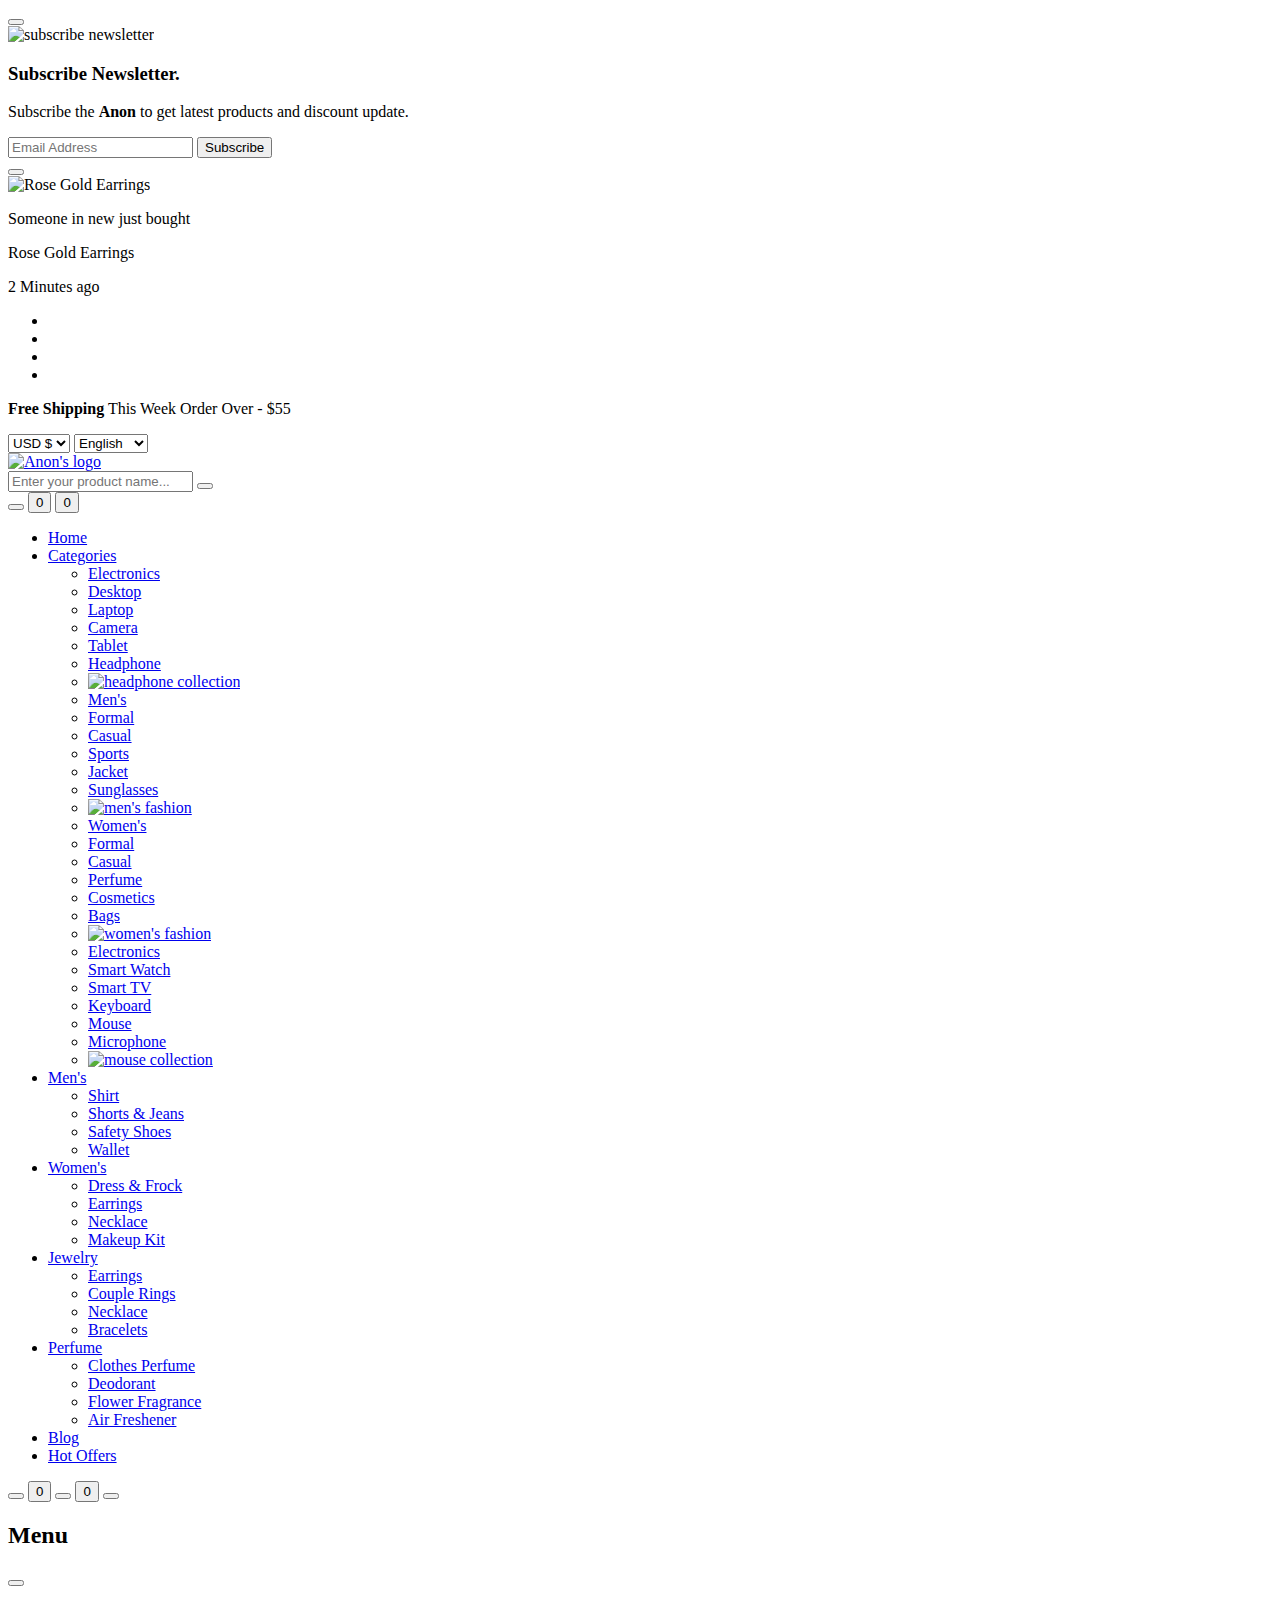
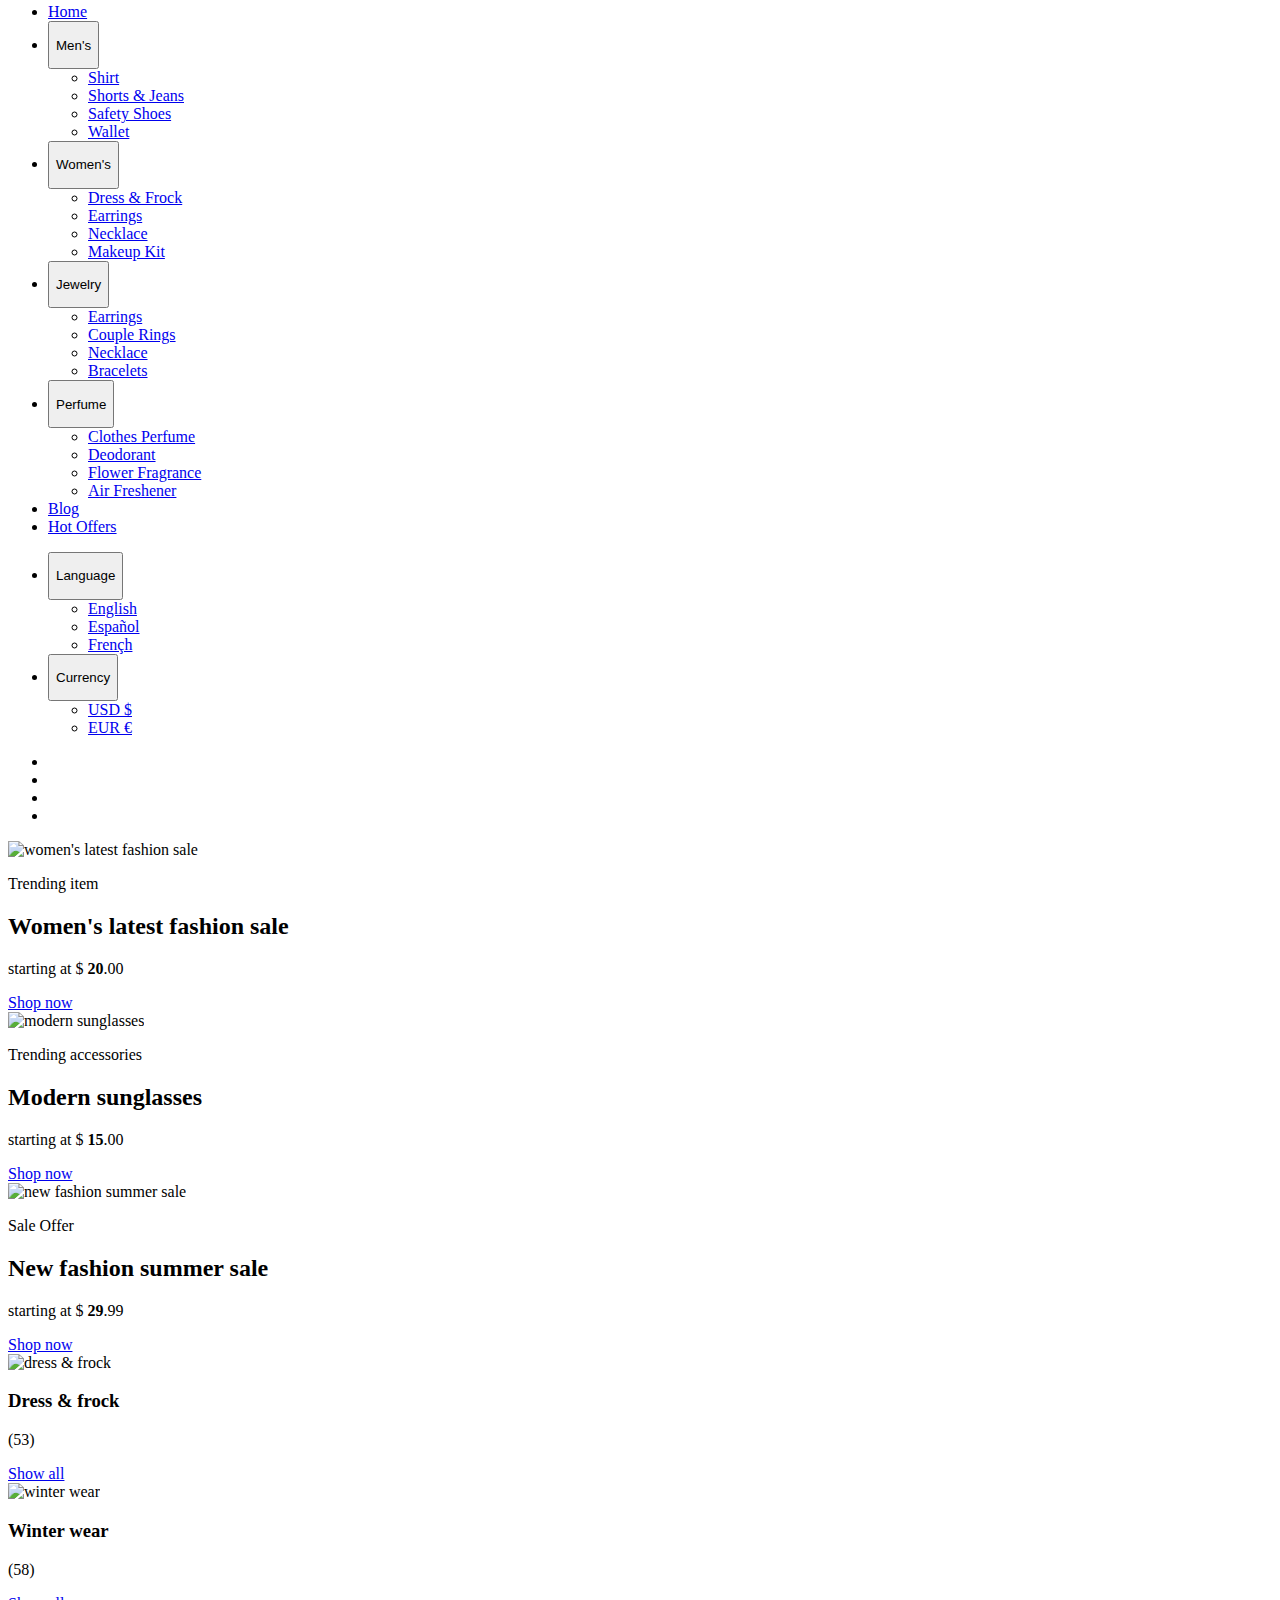
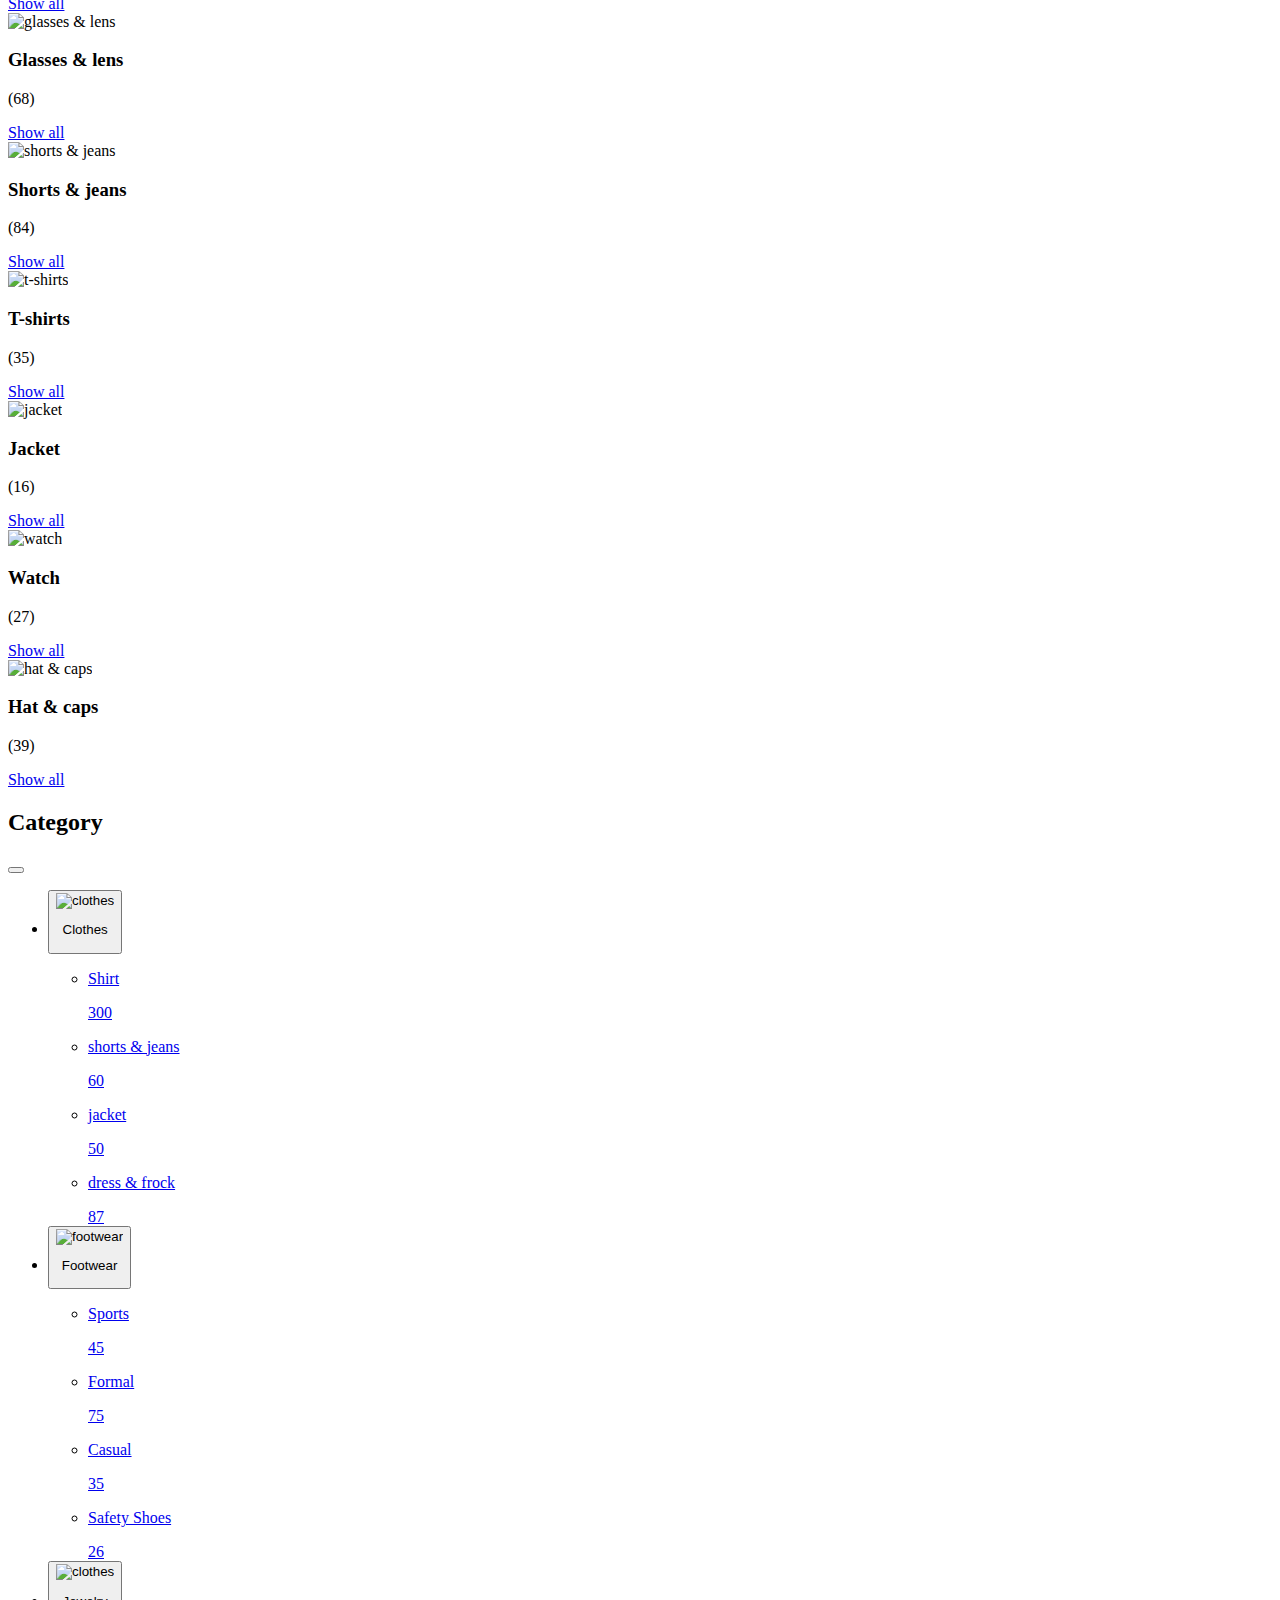
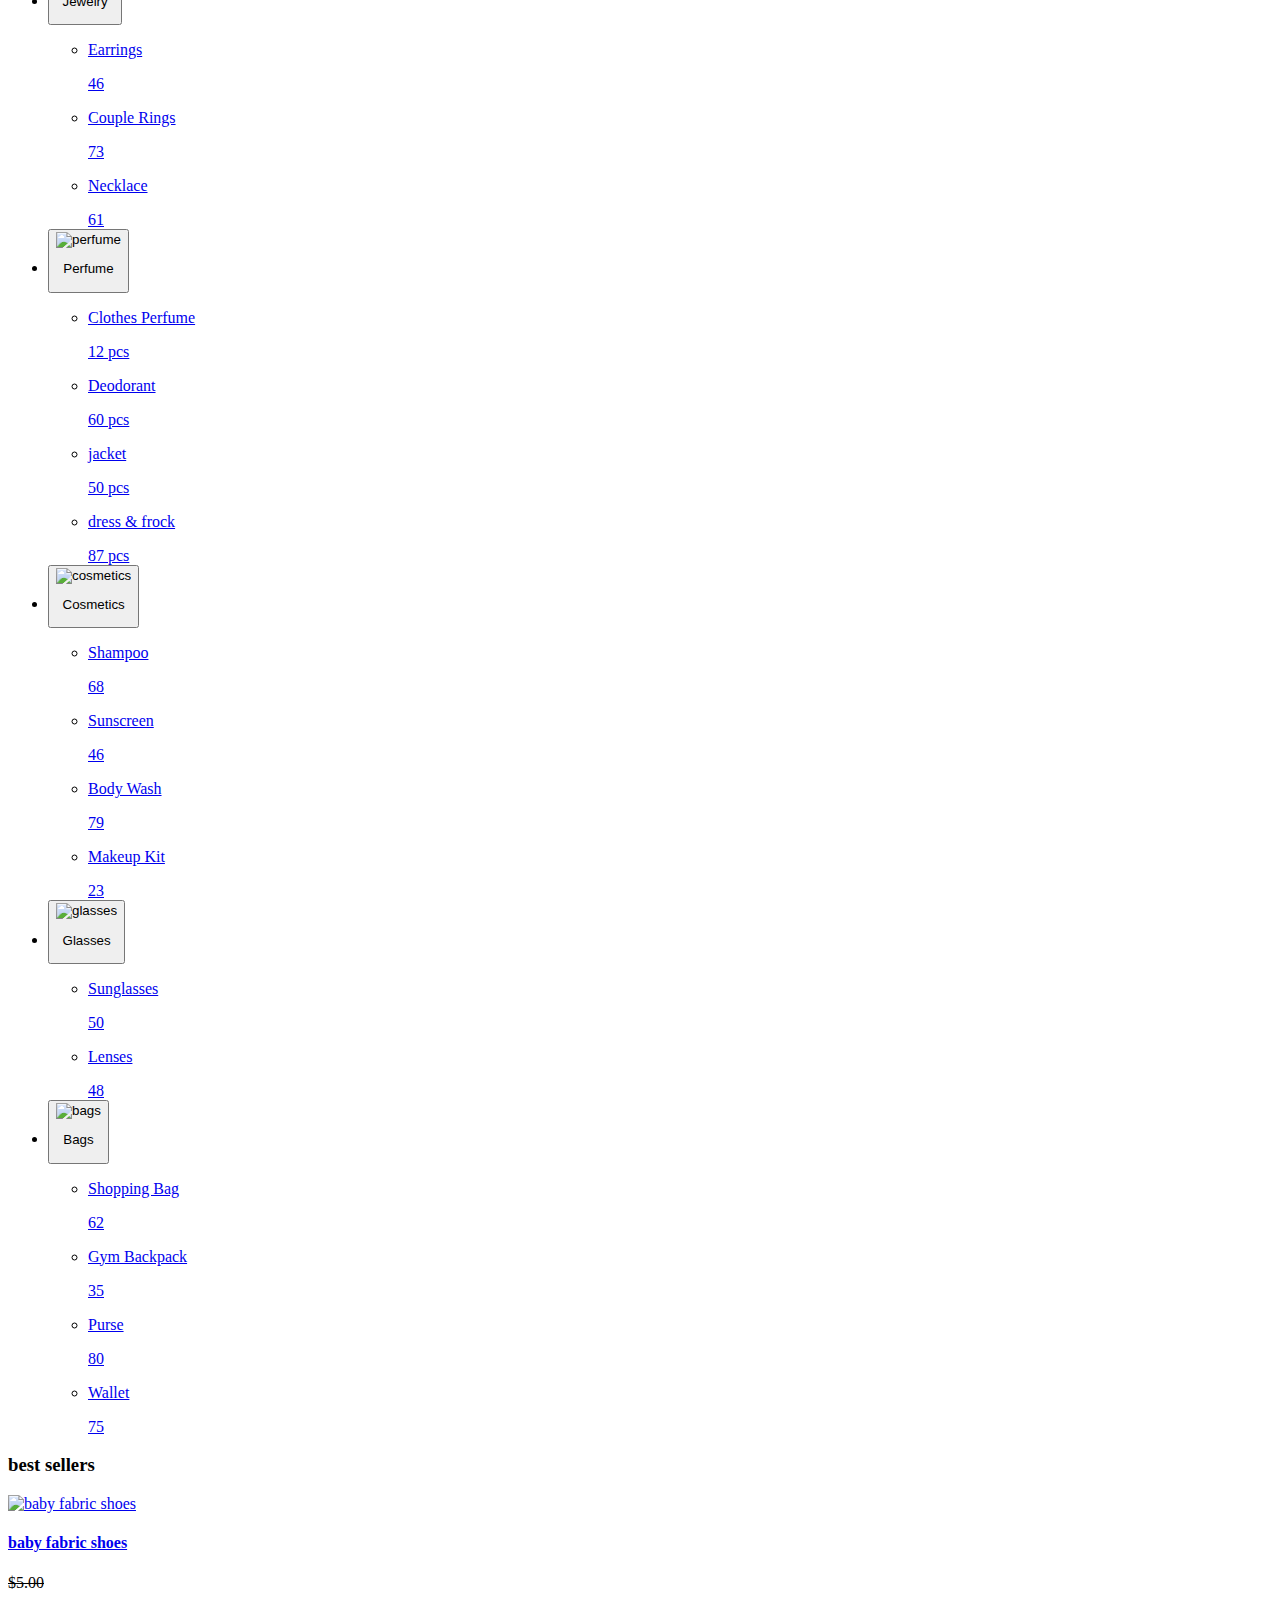
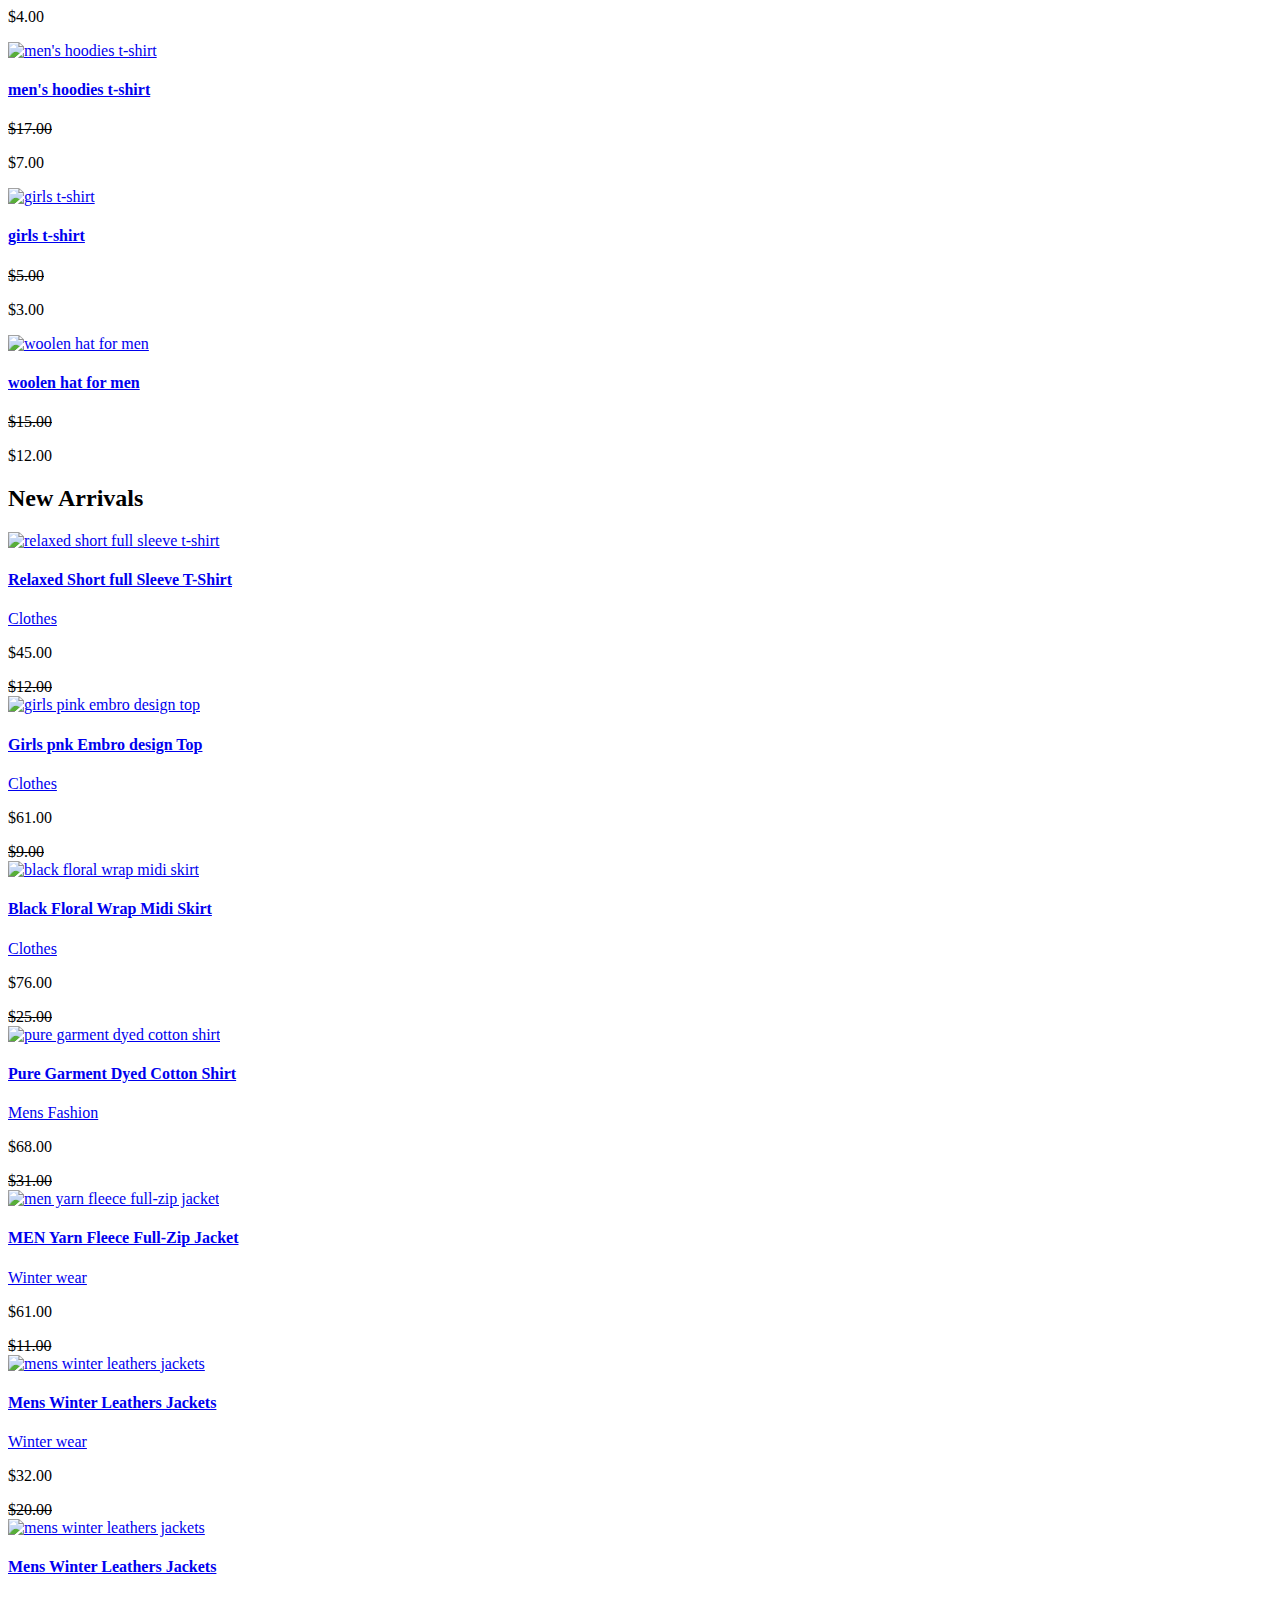
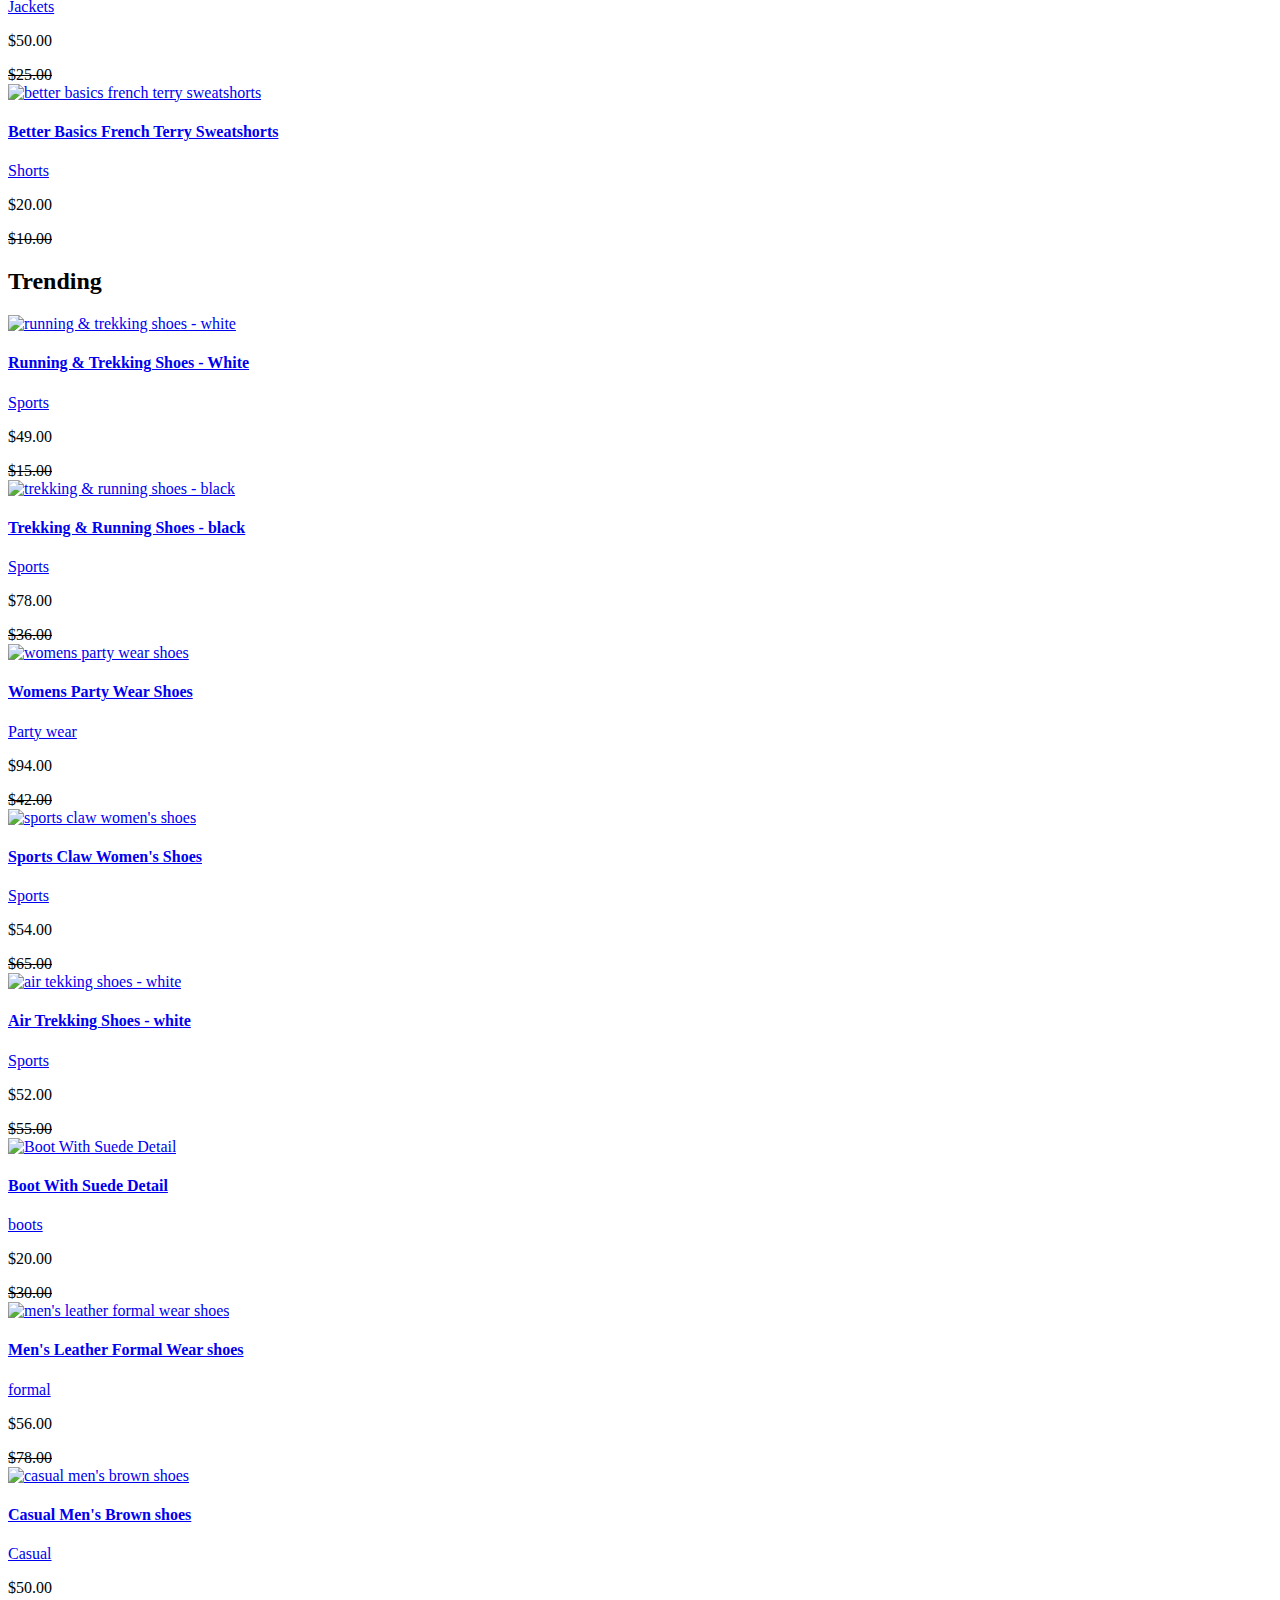
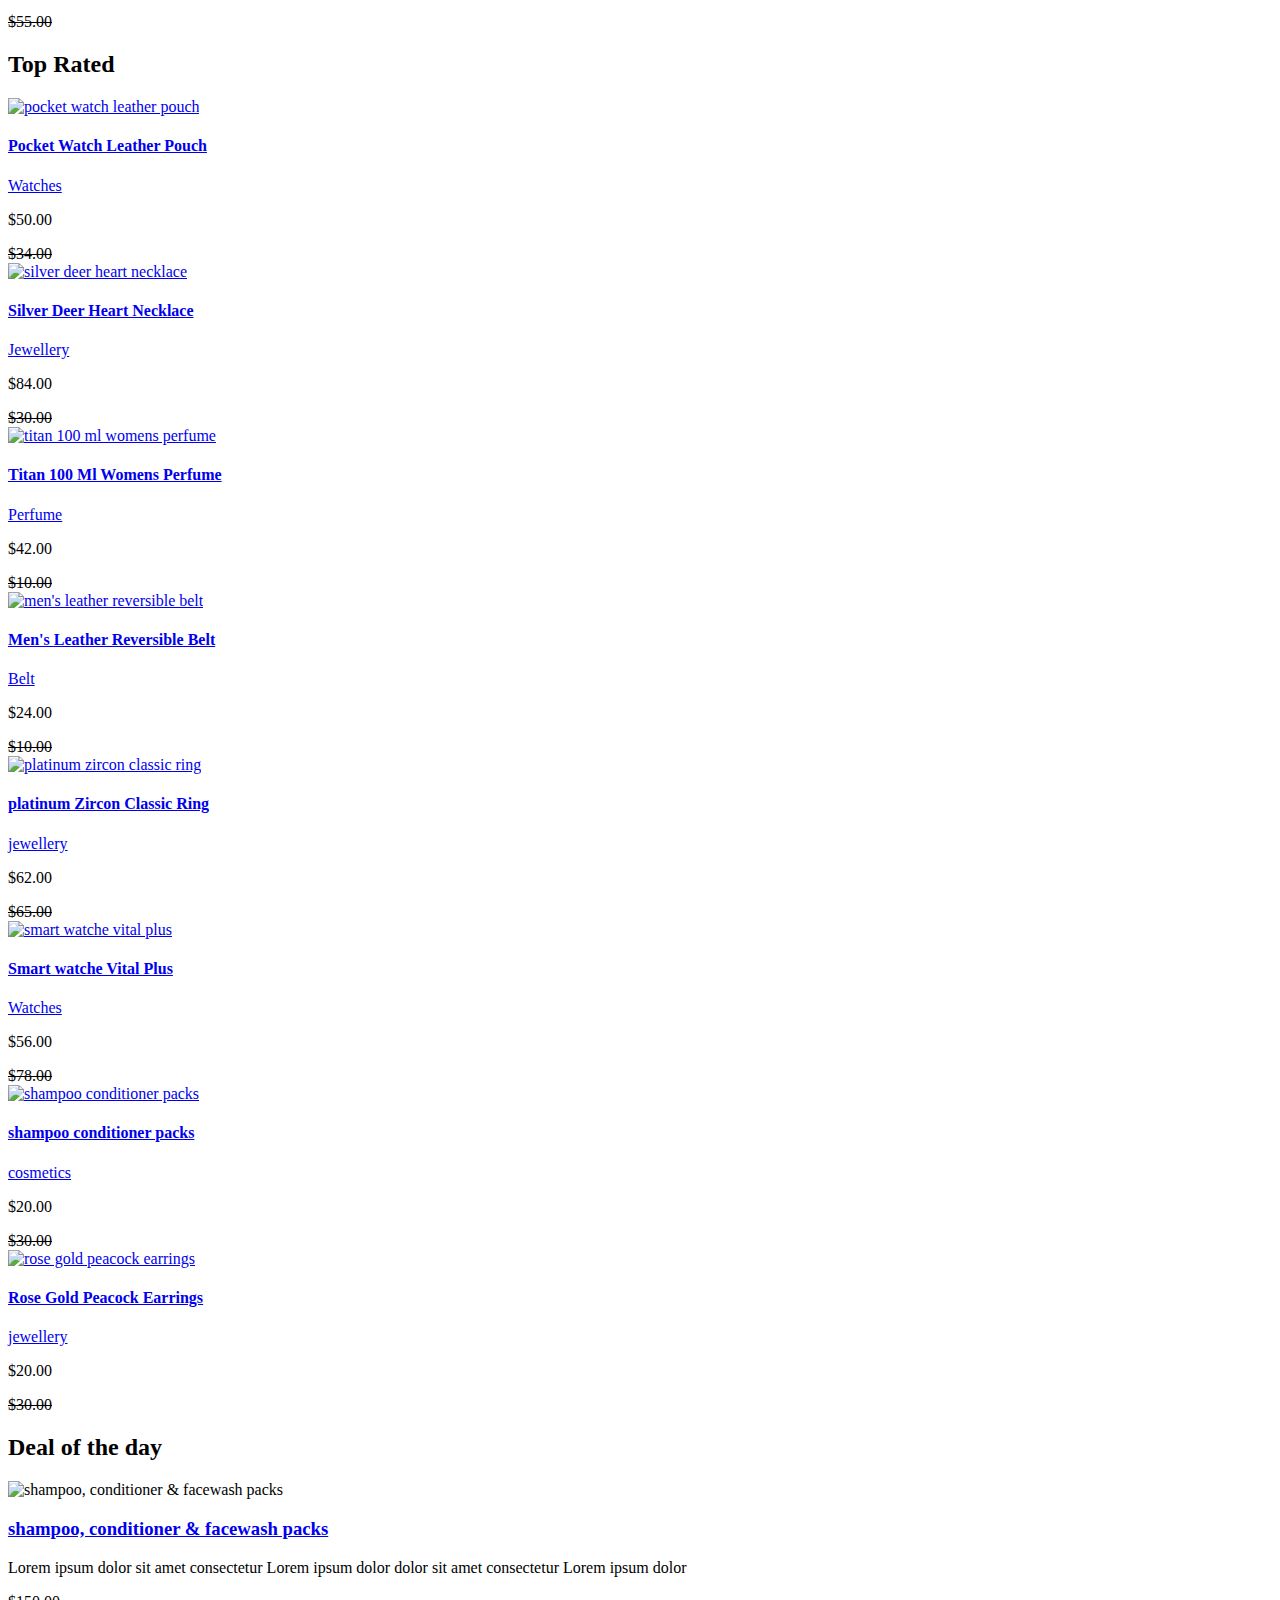
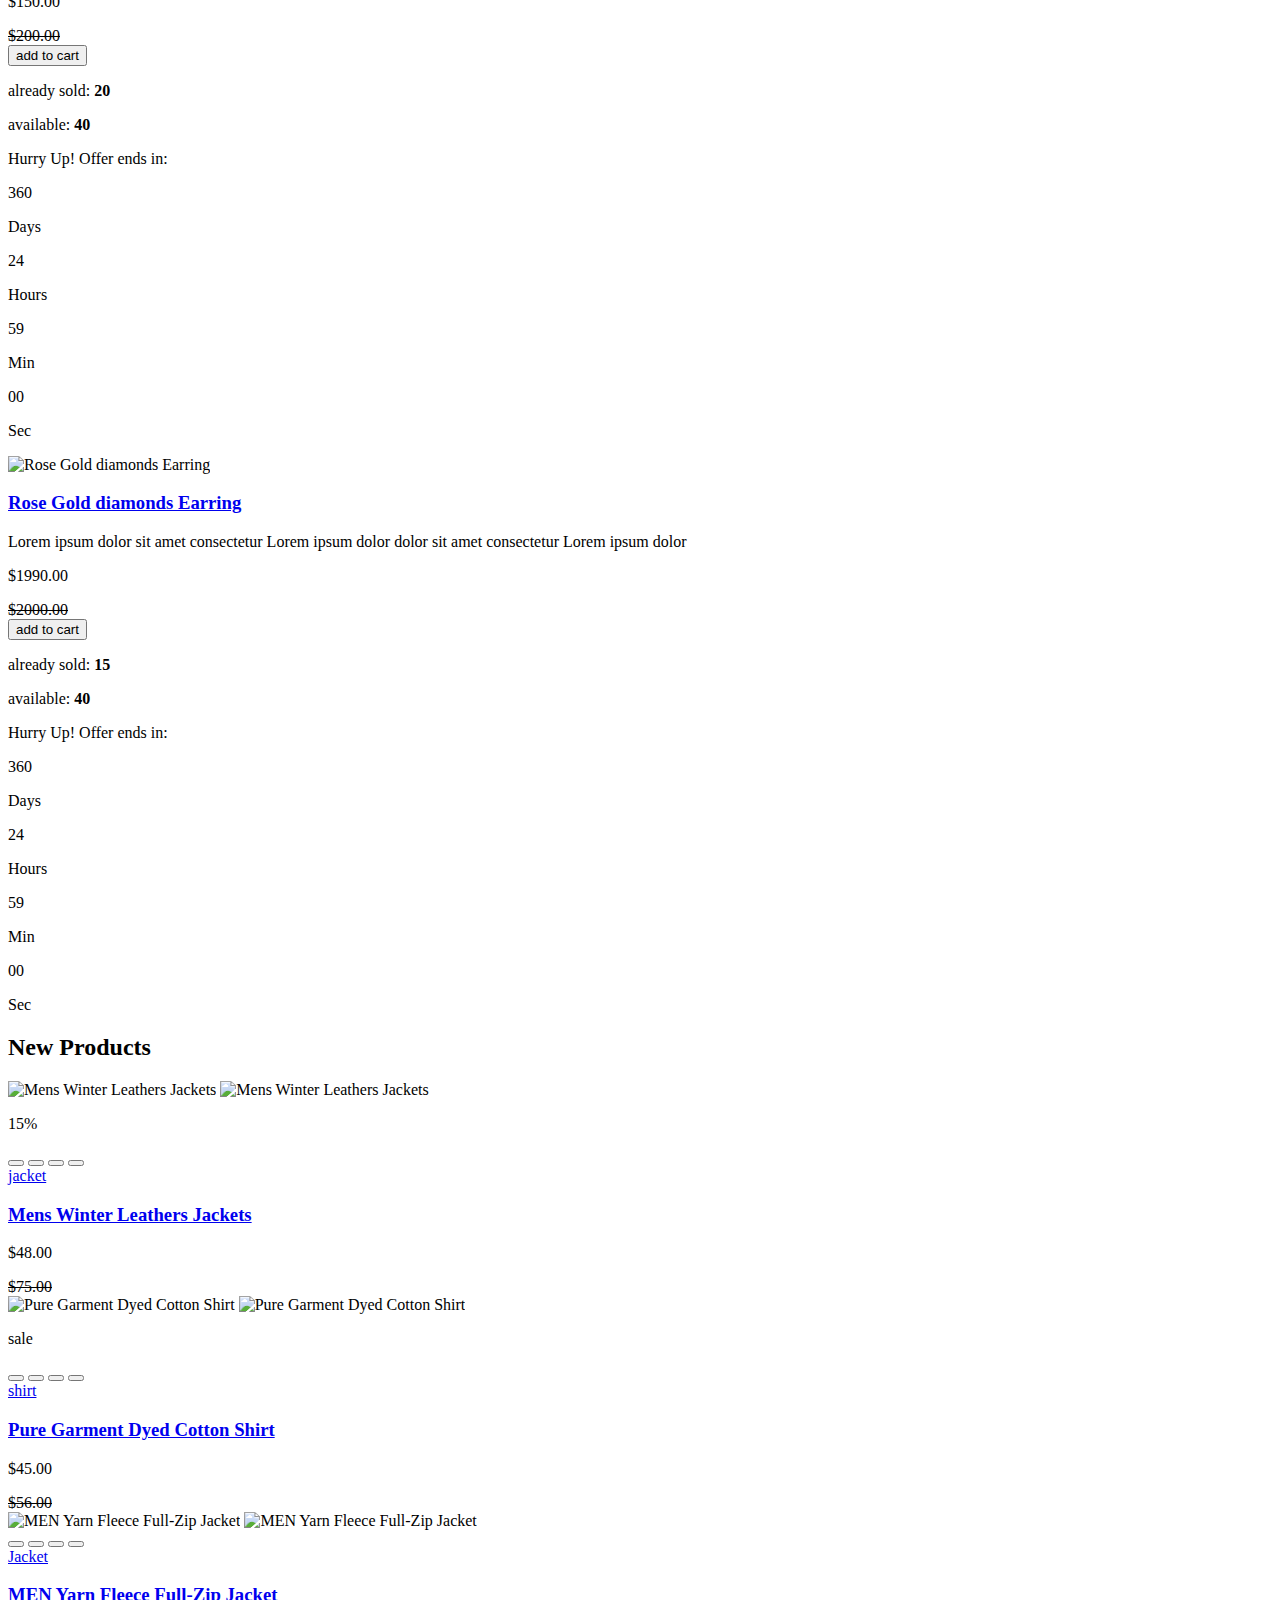
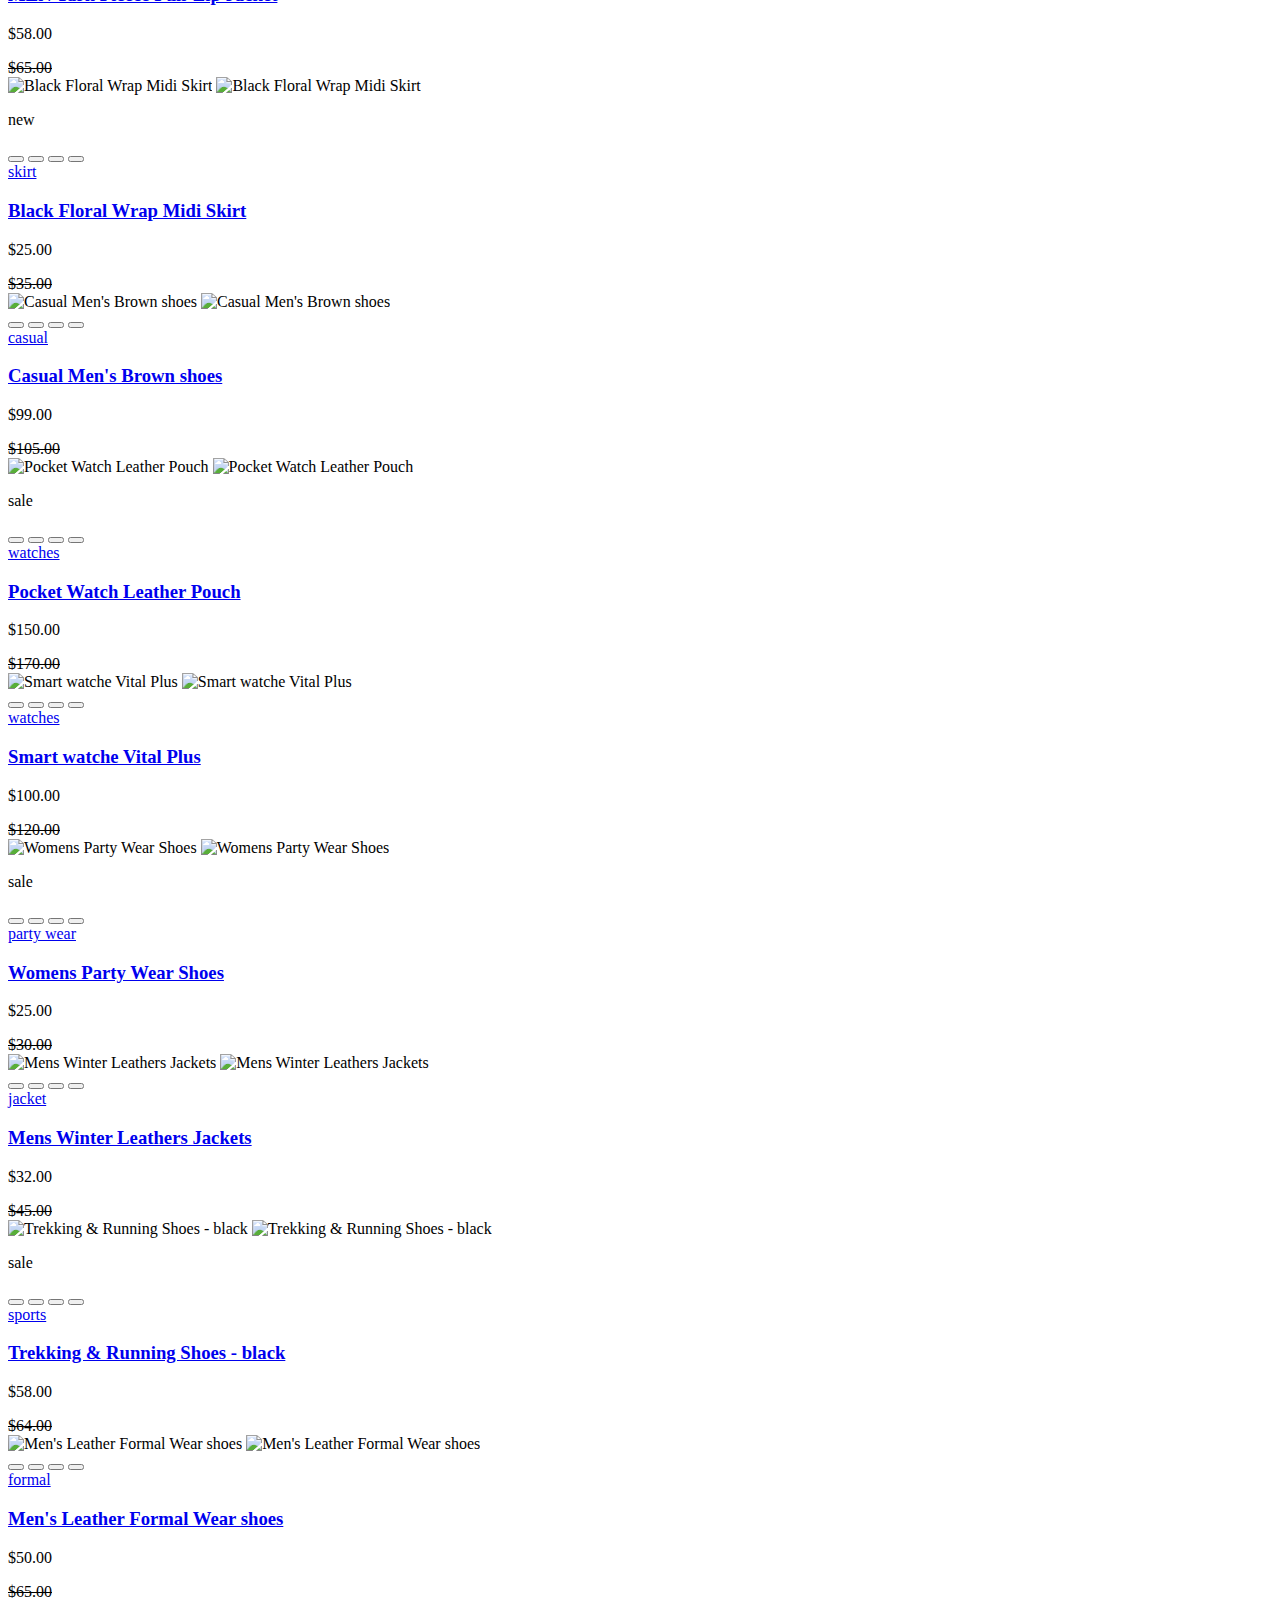
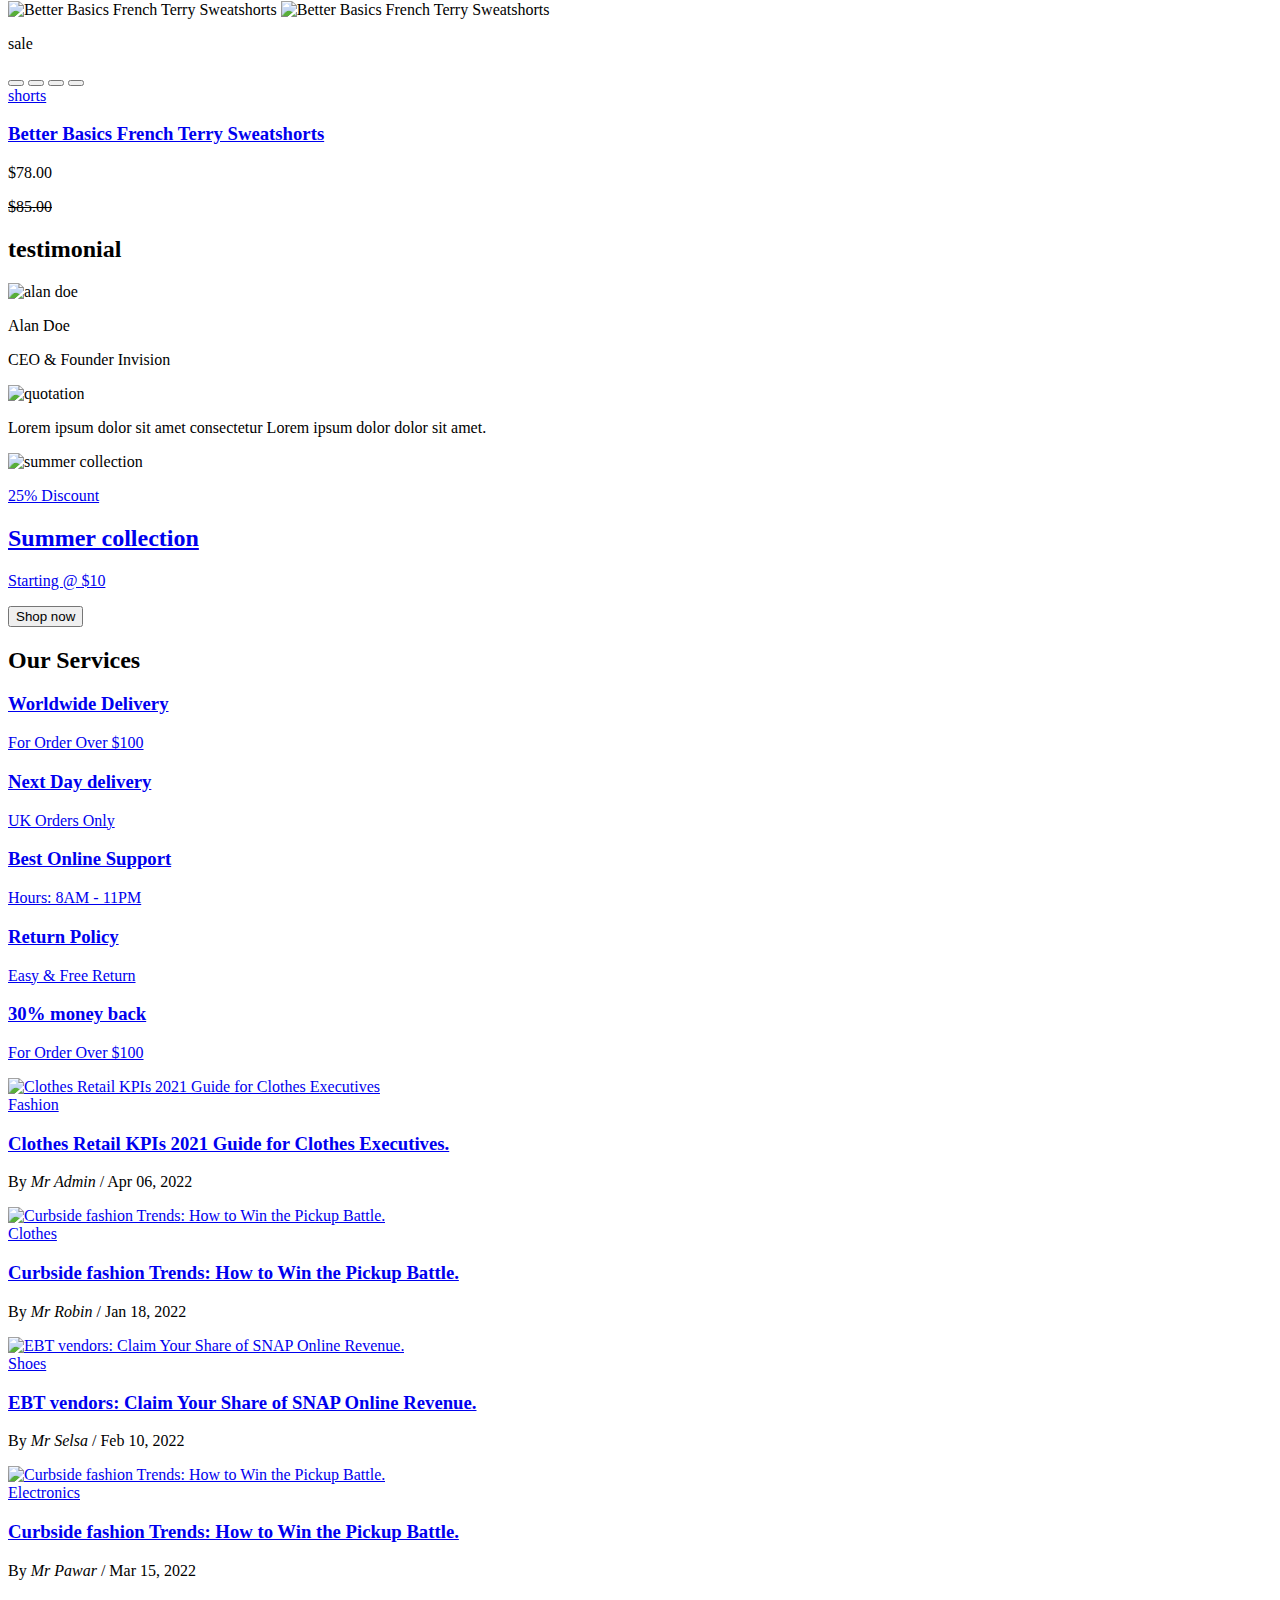
==== store/static/assets/css/index.html @ 0da59923 "Auth" ====
<!DOCTYPE html>
<html lang="en">

<head>
  <meta charset="UTF-8">
  <meta http-equiv="X-UA-Compatible" content="IE=edge">
  <meta name="viewport" content="width=device-width, initial-scale=1.0">
  <title>Anon - eCommerce Website</title>

  <!--
    - favicon
  -->
  <link rel="shortcut icon" href="assets/images/logo/favicon.ico" type="image/x-icon">

  <!--
    - custom css link
  -->
  <link rel="stylesheet" href="assets/css/style-prefix.css">
  <style type="style-prefix.css"></style>
  <style type="style.css"></style>
  <!--
    - google font link
  -->
  <link rel="preconnect" href="https://fonts.googleapis.com">
  <link rel="preconnect" href="https://fonts.gstatic.com" crossorigin>
  <link href="https://fonts.googleapis.com/css2?family=Poppins:wght@300;400;500;600;700;800;900&display=swap"
    rel="stylesheet">

</head>

<body>


  <div class="overlay" data-overlay></div>

  <!--
    - MODAL
  -->

  <div class="modal" data-modal>

    <div class="modal-close-overlay" data-modal-overlay></div>

    <div class="modal-content">

      <button class="modal-close-btn" data-modal-close>
        <ion-icon name="close-outline"></ion-icon>
      </button>

      <div class="newsletter-img">
        <img src="assets/images/newsletter.png" alt="subscribe newsletter" width="400" height="400">
      </div>

      <div class="newsletter">

        <form action="#">

          <div class="newsletter-header">

            <h3 class="newsletter-title">Subscribe Newsletter.</h3>

            <p class="newsletter-desc">
              Subscribe the <b>Anon</b> to get latest products and discount update.
            </p>

          </div>

          <input type="email" name="email" class="email-field" placeholder="Email Address" required>

          <button type="submit" class="btn-newsletter">Subscribe</button>

        </form>

      </div>

    </div>

  </div>





  <!--
    - NOTIFICATION TOAST
  -->

  <div class="notification-toast" data-toast>

    <button class="toast-close-btn" data-toast-close>
      <ion-icon name="close-outline"></ion-icon>
    </button>

    <div class="toast-banner">
      <img src="assets/images/products/jewellery-1.jpg" alt="Rose Gold Earrings" width="80" height="70">
    </div>

    <div class="toast-detail">

      <p class="toast-message">
        Someone in new just bought
      </p>

      <p class="toast-title">
        Rose Gold Earrings
      </p>

      <p class="toast-meta">
        <time datetime="PT2M">2 Minutes</time> ago
      </p>

    </div>

  </div>





  <!--
    - HEADER
  -->

  <header>

    <div class="header-top">

      <div class="container">

        <ul class="header-social-container">

          <li>
            <a href="#" class="social-link">
              <ion-icon name="logo-facebook"></ion-icon>
            </a>
          </li>

          <li>
            <a href="#" class="social-link">
              <ion-icon name="logo-twitter"></ion-icon>
            </a>
          </li>

          <li>
            <a href="#" class="social-link">
              <ion-icon name="logo-instagram"></ion-icon>
            </a>
          </li>

          <li>
            <a href="#" class="social-link">
              <ion-icon name="logo-linkedin"></ion-icon>
            </a>
          </li>

        </ul>

        <div class="header-alert-news">
          <p>
            <b>Free Shipping</b>
            This Week Order Over - $55
          </p>
        </div>

        <div class="header-top-actions">

          <select name="currency">

            <option value="usd">USD &dollar;</option>
            <option value="eur">EUR &euro;</option>

          </select>

          <select name="language">

            <option value="en-US">English</option>
            <option value="es-ES">Espa&ntilde;ol</option>
            <option value="fr">Fran&ccedil;ais</option>

          </select>

        </div>

      </div>

    </div>

    <div class="header-main">

      <div class="container">

        <a href="#" class="header-logo">
          <img src="assets/images/logo/logo.svg" alt="Anon's logo" width="120" height="36">
        </a>

        <div class="header-search-container">

          <input type="search" name="search" class="search-field" placeholder="Enter your product name...">

          <button class="search-btn">
            <ion-icon name="search-outline"></ion-icon>
          </button>

        </div>

        <div class="header-user-actions">

          <button class="action-btn">
            <ion-icon name="person-outline"></ion-icon>
          </button>

          <button class="action-btn">
            <ion-icon name="heart-outline"></ion-icon>
            <span class="count">0</span>
          </button>

          <button class="action-btn">
            <ion-icon name="bag-handle-outline"></ion-icon>
            <span class="count">0</span>
          </button>

        </div>

      </div>

    </div>

    <nav class="desktop-navigation-menu">

      <div class="container">

        <ul class="desktop-menu-category-list">

          <li class="menu-category">
            <a href="#" class="menu-title">Home</a>
          </li>

          <li class="menu-category">
            <a href="#" class="menu-title">Categories</a>

            <div class="dropdown-panel">

              <ul class="dropdown-panel-list">

                <li class="menu-title">
                  <a href="#">Electronics</a>
                </li>

                <li class="panel-list-item">
                  <a href="#">Desktop</a>
                </li>

                <li class="panel-list-item">
                  <a href="#">Laptop</a>
                </li>

                <li class="panel-list-item">
                  <a href="#">Camera</a>
                </li>

                <li class="panel-list-item">
                  <a href="#">Tablet</a>
                </li>

                <li class="panel-list-item">
                  <a href="#">Headphone</a>
                </li>

                <li class="panel-list-item">
                  <a href="#">
                    <img src="assets/images/electronics-banner-1.jpg" alt="headphone collection" width="250"
                      height="119">
                  </a>
                </li>

              </ul>

              <ul class="dropdown-panel-list">

                <li class="menu-title">
                  <a href="#">Men's</a>
                </li>

                <li class="panel-list-item">
                  <a href="#">Formal</a>
                </li>

                <li class="panel-list-item">
                  <a href="#">Casual</a>
                </li>

                <li class="panel-list-item">
                  <a href="#">Sports</a>
                </li>

                <li class="panel-list-item">
                  <a href="#">Jacket</a>
                </li>

                <li class="panel-list-item">
                  <a href="#">Sunglasses</a>
                </li>

                <li class="panel-list-item">
                  <a href="#">
                    <img src="assets/images/mens-banner.jpg" alt="men's fashion" width="250" height="119">
                  </a>
                </li>

              </ul>

              <ul class="dropdown-panel-list">

                <li class="menu-title">
                  <a href="#">Women's</a>
                </li>

                <li class="panel-list-item">
                  <a href="#">Formal</a>
                </li>

                <li class="panel-list-item">
                  <a href="#">Casual</a>
                </li>

                <li class="panel-list-item">
                  <a href="#">Perfume</a>
                </li>

                <li class="panel-list-item">
                  <a href="#">Cosmetics</a>
                </li>

                <li class="panel-list-item">
                  <a href="#">Bags</a>
                </li>

                <li class="panel-list-item">
                  <a href="#">
                    <img src="assets/images/womens-banner.jpg" alt="women's fashion" width="250" height="119">
                  </a>
                </li>

              </ul>

              <ul class="dropdown-panel-list">

                <li class="menu-title">
                  <a href="#">Electronics</a>
                </li>

                <li class="panel-list-item">
                  <a href="#">Smart Watch</a>
                </li>

                <li class="panel-list-item">
                  <a href="#">Smart TV</a>
                </li>

                <li class="panel-list-item">
                  <a href="#">Keyboard</a>
                </li>

                <li class="panel-list-item">
                  <a href="#">Mouse</a>
                </li>

                <li class="panel-list-item">
                  <a href="#">Microphone</a>
                </li>

                <li class="panel-list-item">
                  <a href="#">
                    <img src="assets/images/electronics-banner-2.jpg" alt="mouse collection" width="250" height="119">
                  </a>
                </li>

              </ul>

            </div>
          </li>

          <li class="menu-category">
            <a href="#" class="menu-title">Men's</a>

            <ul class="dropdown-list">

              <li class="dropdown-item">
                <a href="#">Shirt</a>
              </li>

              <li class="dropdown-item">
                <a href="#">Shorts & Jeans</a>
              </li>

              <li class="dropdown-item">
                <a href="#">Safety Shoes</a>
              </li>

              <li class="dropdown-item">
                <a href="#">Wallet</a>
              </li>

            </ul>
          </li>

          <li class="menu-category">
            <a href="#" class="menu-title">Women's</a>

            <ul class="dropdown-list">

              <li class="dropdown-item">
                <a href="#">Dress & Frock</a>
              </li>

              <li class="dropdown-item">
                <a href="#">Earrings</a>
              </li>

              <li class="dropdown-item">
                <a href="#">Necklace</a>
              </li>

              <li class="dropdown-item">
                <a href="#">Makeup Kit</a>
              </li>

            </ul>
          </li>

          <li class="menu-category">
            <a href="#" class="menu-title">Jewelry</a>

            <ul class="dropdown-list">

              <li class="dropdown-item">
                <a href="#">Earrings</a>
              </li>

              <li class="dropdown-item">
                <a href="#">Couple Rings</a>
              </li>

              <li class="dropdown-item">
                <a href="#">Necklace</a>
              </li>

              <li class="dropdown-item">
                <a href="#">Bracelets</a>
              </li>

            </ul>
          </li>

          <li class="menu-category">
            <a href="#" class="menu-title">Perfume</a>

            <ul class="dropdown-list">

              <li class="dropdown-item">
                <a href="#">Clothes Perfume</a>
              </li>

              <li class="dropdown-item">
                <a href="#">Deodorant</a>
              </li>

              <li class="dropdown-item">
                <a href="#">Flower Fragrance</a>
              </li>

              <li class="dropdown-item">
                <a href="#">Air Freshener</a>
              </li>

            </ul>
          </li>

          <li class="menu-category">
            <a href="#" class="menu-title">Blog</a>
          </li>

          <li class="menu-category">
            <a href="#" class="menu-title">Hot Offers</a>
          </li>

        </ul>

      </div>

    </nav>

    <div class="mobile-bottom-navigation">

      <button class="action-btn" data-mobile-menu-open-btn>
        <ion-icon name="menu-outline"></ion-icon>
      </button>

      <button class="action-btn">
        <ion-icon name="bag-handle-outline"></ion-icon>

        <span class="count">0</span>
      </button>

      <button class="action-btn">
        <ion-icon name="home-outline"></ion-icon>
      </button>

      <button class="action-btn">
        <ion-icon name="heart-outline"></ion-icon>

        <span class="count">0</span>
      </button>

      <button class="action-btn" data-mobile-menu-open-btn>
        <ion-icon name="grid-outline"></ion-icon>
      </button>

    </div>

    <nav class="mobile-navigation-menu  has-scrollbar" data-mobile-menu>

      <div class="menu-top">
        <h2 class="menu-title">Menu</h2>

        <button class="menu-close-btn" data-mobile-menu-close-btn>
          <ion-icon name="close-outline"></ion-icon>
        </button>
      </div>

      <ul class="mobile-menu-category-list">

        <li class="menu-category">
          <a href="#" class="menu-title">Home</a>
        </li>

        <li class="menu-category">

          <button class="accordion-menu" data-accordion-btn>
            <p class="menu-title">Men's</p>

            <div>
              <ion-icon name="add-outline" class="add-icon"></ion-icon>
              <ion-icon name="remove-outline" class="remove-icon"></ion-icon>
            </div>
          </button>

          <ul class="submenu-category-list" data-accordion>

            <li class="submenu-category">
              <a href="#" class="submenu-title">Shirt</a>
            </li>

            <li class="submenu-category">
              <a href="#" class="submenu-title">Shorts & Jeans</a>
            </li>

            <li class="submenu-category">
              <a href="#" class="submenu-title">Safety Shoes</a>
            </li>

            <li class="submenu-category">
              <a href="#" class="submenu-title">Wallet</a>
            </li>

          </ul>

        </li>

        <li class="menu-category">

          <button class="accordion-menu" data-accordion-btn>
            <p class="menu-title">Women's</p>

            <div>
              <ion-icon name="add-outline" class="add-icon"></ion-icon>
              <ion-icon name="remove-outline" class="remove-icon"></ion-icon>
            </div>
          </button>

          <ul class="submenu-category-list" data-accordion>

            <li class="submenu-category">
              <a href="#" class="submenu-title">Dress & Frock</a>
            </li>

            <li class="submenu-category">
              <a href="#" class="submenu-title">Earrings</a>
            </li>

            <li class="submenu-category">
              <a href="#" class="submenu-title">Necklace</a>
            </li>

            <li class="submenu-category">
              <a href="#" class="submenu-title">Makeup Kit</a>
            </li>

          </ul>

        </li>

        <li class="menu-category">

          <button class="accordion-menu" data-accordion-btn>
            <p class="menu-title">Jewelry</p>

            <div>
              <ion-icon name="add-outline" class="add-icon"></ion-icon>
              <ion-icon name="remove-outline" class="remove-icon"></ion-icon>
            </div>
          </button>

          <ul class="submenu-category-list" data-accordion>

            <li class="submenu-category">
              <a href="#" class="submenu-title">Earrings</a>
            </li>

            <li class="submenu-category">
              <a href="#" class="submenu-title">Couple Rings</a>
            </li>

            <li class="submenu-category">
              <a href="#" class="submenu-title">Necklace</a>
            </li>

            <li class="submenu-category">
              <a href="#" class="submenu-title">Bracelets</a>
            </li>

          </ul>

        </li>

        <li class="menu-category">

          <button class="accordion-menu" data-accordion-btn>
            <p class="menu-title">Perfume</p>

            <div>
              <ion-icon name="add-outline" class="add-icon"></ion-icon>
              <ion-icon name="remove-outline" class="remove-icon"></ion-icon>
            </div>
          </button>

          <ul class="submenu-category-list" data-accordion>

            <li class="submenu-category">
              <a href="#" class="submenu-title">Clothes Perfume</a>
            </li>

            <li class="submenu-category">
              <a href="#" class="submenu-title">Deodorant</a>
            </li>

            <li class="submenu-category">
              <a href="#" class="submenu-title">Flower Fragrance</a>
            </li>

            <li class="submenu-category">
              <a href="#" class="submenu-title">Air Freshener</a>
            </li>

          </ul>

        </li>

        <li class="menu-category">
          <a href="#" class="menu-title">Blog</a>
        </li>

        <li class="menu-category">
          <a href="#" class="menu-title">Hot Offers</a>
        </li>

      </ul>

      <div class="menu-bottom">

        <ul class="menu-category-list">

          <li class="menu-category">

            <button class="accordion-menu" data-accordion-btn>
              <p class="menu-title">Language</p>

              <ion-icon name="caret-back-outline" class="caret-back"></ion-icon>
            </button>

            <ul class="submenu-category-list" data-accordion>

              <li class="submenu-category">
                <a href="#" class="submenu-title">English</a>
              </li>

              <li class="submenu-category">
                <a href="#" class="submenu-title">Espa&ntilde;ol</a>
              </li>

              <li class="submenu-category">
                <a href="#" class="submenu-title">Fren&ccedil;h</a>
              </li>

            </ul>

          </li>

          <li class="menu-category">
            <button class="accordion-menu" data-accordion-btn>
              <p class="menu-title">Currency</p>
              <ion-icon name="caret-back-outline" class="caret-back"></ion-icon>
            </button>

            <ul class="submenu-category-list" data-accordion>
              <li class="submenu-category">
                <a href="#" class="submenu-title">USD &dollar;</a>
              </li>

              <li class="submenu-category">
                <a href="#" class="submenu-title">EUR &euro;</a>
              </li>
            </ul>
          </li>

        </ul>

        <ul class="menu-social-container">

          <li>
            <a href="#" class="social-link">
              <ion-icon name="logo-facebook"></ion-icon>
            </a>
          </li>

          <li>
            <a href="#" class="social-link">
              <ion-icon name="logo-twitter"></ion-icon>
            </a>
          </li>

          <li>
            <a href="#" class="social-link">
              <ion-icon name="logo-instagram"></ion-icon>
            </a>
          </li>

          <li>
            <a href="#" class="social-link">
              <ion-icon name="logo-linkedin"></ion-icon>
            </a>
          </li>

        </ul>

      </div>

    </nav>

  </header>





  <!--
    - MAIN
  -->

  <main>

    <!--
      - BANNER
    -->

    <div class="banner">

      <div class="container">

        <div class="slider-container has-scrollbar">

          <div class="slider-item">

            <img src="assets/images/banner-1.jpg" alt="women's latest fashion sale" class="banner-img">

            <div class="banner-content">

              <p class="banner-subtitle">Trending item</p>

              <h2 class="banner-title">Women's latest fashion sale</h2>

              <p class="banner-text">
                starting at &dollar; <b>20</b>.00
              </p>

              <a href="#" class="banner-btn">Shop now</a>

            </div>

          </div>

          <div class="slider-item">

            <img src="assets/images/banner-2.jpg" alt="modern sunglasses" class="banner-img">

            <div class="banner-content">

              <p class="banner-subtitle">Trending accessories</p>

              <h2 class="banner-title">Modern sunglasses</h2>

              <p class="banner-text">
                starting at &dollar; <b>15</b>.00
              </p>

              <a href="#" class="banner-btn">Shop now</a>

            </div>

          </div>

          <div class="slider-item">

            <img src="assets/images/banner-3.jpg" alt="new fashion summer sale" class="banner-img">

            <div class="banner-content">

              <p class="banner-subtitle">Sale Offer</p>

              <h2 class="banner-title">New fashion summer sale</h2>

              <p class="banner-text">
                starting at &dollar; <b>29</b>.99
              </p>

              <a href="#" class="banner-btn">Shop now</a>

            </div>

          </div>

        </div>

      </div>

    </div>





    <!--
      - CATEGORY
    -->

    <div class="category">

      <div class="container">

        <div class="category-item-container has-scrollbar">

          <div class="category-item">

            <div class="category-img-box">
              <img src="assets/images/icons/dress.svg" alt="dress & frock" width="30">
            </div>

            <div class="category-content-box">

              <div class="category-content-flex">
                <h3 class="category-item-title">Dress & frock</h3>

                <p class="category-item-amount">(53)</p>
              </div>

              <a href="#" class="category-btn">Show all</a>

            </div>

          </div>

          <div class="category-item">

            <div class="category-img-box">
              <img src="assets/images/icons/coat.svg" alt="winter wear" width="30">
            </div>

            <div class="category-content-box">

              <div class="category-content-flex">
                <h3 class="category-item-title">Winter wear</h3>

                <p class="category-item-amount">(58)</p>
              </div>

              <a href="#" class="category-btn">Show all</a>

            </div>

          </div>

          <div class="category-item">

            <div class="category-img-box">
              <img src="assets/images/icons/glasses.svg" alt="glasses & lens" width="30">
            </div>

            <div class="category-content-box">

              <div class="category-content-flex">
                <h3 class="category-item-title">Glasses & lens</h3>

                <p class="category-item-amount">(68)</p>
              </div>

              <a href="#" class="category-btn">Show all</a>

            </div>

          </div>

          <div class="category-item">

            <div class="category-img-box">
              <img src="assets/images/icons/shorts.svg" alt="shorts & jeans" width="30">
            </div>

            <div class="category-content-box">

              <div class="category-content-flex">
                <h3 class="category-item-title">Shorts & jeans</h3>

                <p class="category-item-amount">(84)</p>
              </div>

              <a href="#" class="category-btn">Show all</a>

            </div>

          </div>

          <div class="category-item">

            <div class="category-img-box">
              <img src="assets/images/icons/tee.svg" alt="t-shirts" width="30">
            </div>

            <div class="category-content-box">

              <div class="category-content-flex">
                <h3 class="category-item-title">T-shirts</h3>

                <p class="category-item-amount">(35)</p>
              </div>

              <a href="#" class="category-btn">Show all</a>

            </div>

          </div>

          <div class="category-item">

            <div class="category-img-box">
              <img src="assets/images/icons/jacket.svg" alt="jacket" width="30">
            </div>

            <div class="category-content-box">

              <div class="category-content-flex">
                <h3 class="category-item-title">Jacket</h3>

                <p class="category-item-amount">(16)</p>
              </div>

              <a href="#" class="category-btn">Show all</a>

            </div>

          </div>

          <div class="category-item">

            <div class="category-img-box">
              <img src="assets/images/icons/watch.svg" alt="watch" width="30">
            </div>

            <div class="category-content-box">

              <div class="category-content-flex">
                <h3 class="category-item-title">Watch</h3>

                <p class="category-item-amount">(27)</p>
              </div>

              <a href="#" class="category-btn">Show all</a>

            </div>

          </div>

          <div class="category-item">

            <div class="category-img-box">
              <img src="assets/images/icons/hat.svg" alt="hat & caps" width="30">
            </div>

            <div class="category-content-box">

              <div class="category-content-flex">
                <h3 class="category-item-title">Hat & caps</h3>

                <p class="category-item-amount">(39)</p>
              </div>

              <a href="#" class="category-btn">Show all</a>

            </div>

          </div>

        </div>

      </div>

    </div>





    <!--
      - PRODUCT
    -->

    <div class="product-container">

      <div class="container">


        <!--
          - SIDEBAR
        -->

        <div class="sidebar  has-scrollbar" data-mobile-menu>

          <div class="sidebar-category">

            <div class="sidebar-top">
              <h2 class="sidebar-title">Category</h2>

              <button class="sidebar-close-btn" data-mobile-menu-close-btn>
                <ion-icon name="close-outline"></ion-icon>
              </button>
            </div>

            <ul class="sidebar-menu-category-list">

              <li class="sidebar-menu-category">

                <button class="sidebar-accordion-menu" data-accordion-btn>

                  <div class="menu-title-flex">
                    <img src="assets/images/icons/dress.svg" alt="clothes" width="20" height="20"
                      class="menu-title-img">

                    <p class="menu-title">Clothes</p>
                  </div>

                  <div>
                    <ion-icon name="add-outline" class="add-icon"></ion-icon>
                    <ion-icon name="remove-outline" class="remove-icon"></ion-icon>
                  </div>

                </button>

                <ul class="sidebar-submenu-category-list" data-accordion>

                  <li class="sidebar-submenu-category">
                    <a href="#" class="sidebar-submenu-title">
                      <p class="product-name">Shirt</p>
                      <data value="300" class="stock" title="Available Stock">300</data>
                    </a>
                  </li>

                  <li class="sidebar-submenu-category">
                    <a href="#" class="sidebar-submenu-title">
                      <p class="product-name">shorts & jeans</p>
                      <data value="60" class="stock" title="Available Stock">60</data>
                    </a>
                  </li>

                  <li class="sidebar-submenu-category">
                    <a href="#" class="sidebar-submenu-title">
                      <p class="product-name">jacket</p>
                      <data value="50" class="stock" title="Available Stock">50</data>
                    </a>
                  </li>

                  <li class="sidebar-submenu-category">
                    <a href="#" class="sidebar-submenu-title">
                      <p class="product-name">dress & frock</p>
                      <data value="87" class="stock" title="Available Stock">87</data>
                    </a>
                  </li>

                </ul>

              </li>

              <li class="sidebar-menu-category">

                <button class="sidebar-accordion-menu" data-accordion-btn>

                  <div class="menu-title-flex">
                    <img src="assets/images/icons/shoes.svg" alt="footwear" class="menu-title-img" width="20"
                      height="20">

                    <p class="menu-title">Footwear</p>
                  </div>

                  <div>
                    <ion-icon name="add-outline" class="add-icon"></ion-icon>
                    <ion-icon name="remove-outline" class="remove-icon"></ion-icon>
                  </div>

                </button>

                <ul class="sidebar-submenu-category-list" data-accordion>

                  <li class="sidebar-submenu-category">
                    <a href="#" class="sidebar-submenu-title">
                      <p class="product-name">Sports</p>
                      <data value="45" class="stock" title="Available Stock">45</data>
                    </a>
                  </li>

                  <li class="sidebar-submenu-category">
                    <a href="#" class="sidebar-submenu-title">
                      <p class="product-name">Formal</p>
                      <data value="75" class="stock" title="Available Stock">75</data>
                    </a>
                  </li>

                  <li class="sidebar-submenu-category">
                    <a href="#" class="sidebar-submenu-title">
                      <p class="product-name">Casual</p>
                      <data value="35" class="stock" title="Available Stock">35</data>
                    </a>
                  </li>

                  <li class="sidebar-submenu-category">
                    <a href="#" class="sidebar-submenu-title">
                      <p class="product-name">Safety Shoes</p>
                      <data value="26" class="stock" title="Available Stock">26</data>
                    </a>
                  </li>

                </ul>

              </li>

              <li class="sidebar-menu-category">

                <button class="sidebar-accordion-menu" data-accordion-btn>

                  <div class="menu-title-flex">
                    <img src="assets/images/icons/jewelry.svg" alt="clothes" class="menu-title-img" width="20"
                      height="20">

                    <p class="menu-title">Jewelry</p>
                  </div>

                  <div>
                    <ion-icon name="add-outline" class="add-icon"></ion-icon>
                    <ion-icon name="remove-outline" class="remove-icon"></ion-icon>
                  </div>

                </button>

                <ul class="sidebar-submenu-category-list" data-accordion>

                  <li class="sidebar-submenu-category">
                    <a href="#" class="sidebar-submenu-title">
                      <p class="product-name">Earrings</p>
                      <data value="46" class="stock" title="Available Stock">46</data>
                    </a>
                  </li>

                  <li class="sidebar-submenu-category">
                    <a href="#" class="sidebar-submenu-title">
                      <p class="product-name">Couple Rings</p>
                      <data value="73" class="stock" title="Available Stock">73</data>
                    </a>
                  </li>

                  <li class="sidebar-submenu-category">
                    <a href="#" class="sidebar-submenu-title">
                      <p class="product-name">Necklace</p>
                      <data value="61" class="stock" title="Available Stock">61</data>
                    </a>
                  </li>

                </ul>

              </li>

              <li class="sidebar-menu-category">

                <button class="sidebar-accordion-menu" data-accordion-btn>

                  <div class="menu-title-flex">
                    <img src="assets/images/icons/perfume.svg" alt="perfume" class="menu-title-img" width="20"
                      height="20">

                    <p class="menu-title">Perfume</p>
                  </div>

                  <div>
                    <ion-icon name="add-outline" class="add-icon"></ion-icon>
                    <ion-icon name="remove-outline" class="remove-icon"></ion-icon>
                  </div>

                </button>

                <ul class="sidebar-submenu-category-list" data-accordion>

                  <li class="sidebar-submenu-category">
                    <a href="#" class="sidebar-submenu-title">
                      <p class="product-name">Clothes Perfume</p>
                      <data value="12" class="stock" title="Available Stock">12 pcs</data>
                    </a>
                  </li>

                  <li class="sidebar-submenu-category">
                    <a href="#" class="sidebar-submenu-title">
                      <p class="product-name">Deodorant</p>
                      <data value="60" class="stock" title="Available Stock">60 pcs</data>
                    </a>
                  </li>

                  <li class="sidebar-submenu-category">
                    <a href="#" class="sidebar-submenu-title">
                      <p class="product-name">jacket</p>
                      <data value="50" class="stock" title="Available Stock">50 pcs</data>
                    </a>
                  </li>

                  <li class="sidebar-submenu-category">
                    <a href="#" class="sidebar-submenu-title">
                      <p class="product-name">dress & frock</p>
                      <data value="87" class="stock" title="Available Stock">87 pcs</data>
                    </a>
                  </li>

                </ul>

              </li>

              <li class="sidebar-menu-category">

                <button class="sidebar-accordion-menu" data-accordion-btn>

                  <div class="menu-title-flex">
                    <img src="assets/images/icons/cosmetics.svg" alt="cosmetics" class="menu-title-img" width="20"
                      height="20">

                    <p class="menu-title">Cosmetics</p>
                  </div>

                  <div>
                    <ion-icon name="add-outline" class="add-icon"></ion-icon>
                    <ion-icon name="remove-outline" class="remove-icon"></ion-icon>
                  </div>

                </button>

                <ul class="sidebar-submenu-category-list" data-accordion>

                  <li class="sidebar-submenu-category">
                    <a href="#" class="sidebar-submenu-title">
                      <p class="product-name">Shampoo</p>
                      <data value="68" class="stock" title="Available Stock">68</data>
                    </a>
                  </li>

                  <li class="sidebar-submenu-category">
                    <a href="#" class="sidebar-submenu-title">
                      <p class="product-name">Sunscreen</p>
                      <data value="46" class="stock" title="Available Stock">46</data>
                    </a>
                  </li>

                  <li class="sidebar-submenu-category">
                    <a href="#" class="sidebar-submenu-title">
                      <p class="product-name">Body Wash</p>
                      <data value="79" class="stock" title="Available Stock">79</data>
                    </a>
                  </li>

                  <li class="sidebar-submenu-category">
                    <a href="#" class="sidebar-submenu-title">
                      <p class="product-name">Makeup Kit</p>
                      <data value="23" class="stock" title="Available Stock">23</data>
                    </a>
                  </li>

                </ul>

              </li>

              <li class="sidebar-menu-category">

                <button class="sidebar-accordion-menu" data-accordion-btn>

                  <div class="menu-title-flex">
                    <img src="assets/images/icons/glasses.svg" alt="glasses" class="menu-title-img" width="20"
                      height="20">

                    <p class="menu-title">Glasses</p>
                  </div>

                  <div>
                    <ion-icon name="add-outline" class="add-icon"></ion-icon>
                    <ion-icon name="remove-outline" class="remove-icon"></ion-icon>
                  </div>

                </button>

                <ul class="sidebar-submenu-category-list" data-accordion>

                  <li class="sidebar-submenu-category">
                    <a href="#" class="sidebar-submenu-title">
                      <p class="product-name">Sunglasses</p>
                      <data value="50" class="stock" title="Available Stock">50</data>
                    </a>
                  </li>

                  <li class="sidebar-submenu-category">
                    <a href="#" class="sidebar-submenu-title">
                      <p class="product-name">Lenses</p>
                      <data value="48" class="stock" title="Available Stock">48</data>
                    </a>
                  </li>

                </ul>

              </li>

              <li class="sidebar-menu-category">

                <button class="sidebar-accordion-menu" data-accordion-btn>

                  <div class="menu-title-flex">
                    <img src="assets/images/icons/bag.svg" alt="bags" class="menu-title-img" width="20" height="20">

                    <p class="menu-title">Bags</p>
                  </div>

                  <div>
                    <ion-icon name="add-outline" class="add-icon"></ion-icon>
                    <ion-icon name="remove-outline" class="remove-icon"></ion-icon>
                  </div>

                </button>

                <ul class="sidebar-submenu-category-list" data-accordion>

                  <li class="sidebar-submenu-category">
                    <a href="#" class="sidebar-submenu-title">
                      <p class="product-name">Shopping Bag</p>
                      <data value="62" class="stock" title="Available Stock">62</data>
                    </a>
                  </li>

                  <li class="sidebar-submenu-category">
                    <a href="#" class="sidebar-submenu-title">
                      <p class="product-name">Gym Backpack</p>
                      <data value="35" class="stock" title="Available Stock">35</data>
                    </a>
                  </li>

                  <li class="sidebar-submenu-category">
                    <a href="#" class="sidebar-submenu-title">
                      <p class="product-name">Purse</p>
                      <data value="80" class="stock" title="Available Stock">80</data>
                    </a>
                  </li>

                  <li class="sidebar-submenu-category">
                    <a href="#" class="sidebar-submenu-title">
                      <p class="product-name">Wallet</p>
                      <data value="75" class="stock" title="Available Stock">75</data>
                    </a>
                  </li>

                </ul>

              </li>

            </ul>

          </div>

          <div class="product-showcase">

            <h3 class="showcase-heading">best sellers</h3>

            <div class="showcase-wrapper">

              <div class="showcase-container">

                <div class="showcase">

                  <a href="#" class="showcase-img-box">
                    <img src="assets/images/products/1.jpg" alt="baby fabric shoes" width="75" height="75"
                      class="showcase-img">
                  </a>

                  <div class="showcase-content">

                    <a href="#">
                      <h4 class="showcase-title">baby fabric shoes</h4>
                    </a>

                    <div class="showcase-rating">
                      <ion-icon name="star"></ion-icon>
                      <ion-icon name="star"></ion-icon>
                      <ion-icon name="star"></ion-icon>
                      <ion-icon name="star"></ion-icon>
                      <ion-icon name="star"></ion-icon>
                    </div>

                    <div class="price-box">
                      <del>$5.00</del>
                      <p class="price">$4.00</p>
                    </div>

                  </div>

                </div>

                <div class="showcase">

                  <a href="#" class="showcase-img-box">
                    <img src="assets/images/products/2.jpg" alt="men's hoodies t-shirt" class="showcase-img"
                      width="75" height="75">
                  </a>

                  <div class="showcase-content">

                    <a href="#">
                      <h4 class="showcase-title">men's hoodies t-shirt</h4>
                    </a>
                    <div class="showcase-rating">
                      <ion-icon name="star"></ion-icon>
                      <ion-icon name="star"></ion-icon>
                      <ion-icon name="star"></ion-icon>
                      <ion-icon name="star"></ion-icon>
                      <ion-icon name="star-half-outline"></ion-icon>
                    </div>

                    <div class="price-box">
                      <del>$17.00</del>
                      <p class="price">$7.00</p>
                    </div>

                  </div>

                </div>

                <div class="showcase">

                  <a href="#" class="showcase-img-box">
                    <img src="assets/images/products/3.jpg" alt="girls t-shirt" class="showcase-img" width="75"
                      height="75">
                  </a>

                  <div class="showcase-content">

                    <a href="#">
                      <h4 class="showcase-title">girls t-shirt</h4>
                    </a>
                    <div class="showcase-rating">
                      <ion-icon name="star"></ion-icon>
                      <ion-icon name="star"></ion-icon>
                      <ion-icon name="star"></ion-icon>
                      <ion-icon name="star"></ion-icon>
                      <ion-icon name="star-half-outline"></ion-icon>
                    </div>

                    <div class="price-box">
                      <del>$5.00</del>
                      <p class="price">$3.00</p>
                    </div>

                  </div>

                </div>

                <div class="showcase">

                  <a href="#" class="showcase-img-box">
                    <img src="assets/images/products/4.jpg" alt="woolen hat for men" class="showcase-img" width="75"
                      height="75">
                  </a>

                  <div class="showcase-content">

                    <a href="#">
                      <h4 class="showcase-title">woolen hat for men</h4>
                    </a>
                    <div class="showcase-rating">
                      <ion-icon name="star"></ion-icon>
                      <ion-icon name="star"></ion-icon>
                      <ion-icon name="star"></ion-icon>
                      <ion-icon name="star"></ion-icon>
                      <ion-icon name="star"></ion-icon>
                    </div>

                    <div class="price-box">
                      <del>$15.00</del>
                      <p class="price">$12.00</p>
                    </div>

                  </div>

                </div>

              </div>

            </div>

          </div>

        </div>



        <div class="product-box">

          <!--
            - PRODUCT MINIMAL
          -->

          <div class="product-minimal">

            <div class="product-showcase">

              <h2 class="title">New Arrivals</h2>

              <div class="showcase-wrapper has-scrollbar">

                <div class="showcase-container">

                  <div class="showcase">

                    <a href="#" class="showcase-img-box">
                      <img src="assets/images/products/clothes-1.jpg" alt="relaxed short full sleeve t-shirt" width="70" class="showcase-img">
                    </a>

                    <div class="showcase-content">

                      <a href="#">
                        <h4 class="showcase-title">Relaxed Short full Sleeve T-Shirt</h4>
                      </a>

                      <a href="#" class="showcase-category">Clothes</a>

                      <div class="price-box">
                        <p class="price">$45.00</p>
                        <del>$12.00</del>
                      </div>

                    </div>

                  </div>

                  <div class="showcase">
                  
                    <a href="#" class="showcase-img-box">
                      <img src="assets/images/products/clothes-2.jpg" alt="girls pink embro design top" class="showcase-img" width="70">
                    </a>
                  
                    <div class="showcase-content">
                  
                      <a href="#">
                        <h4 class="showcase-title">Girls pnk Embro design Top</h4>
                      </a>
                  
                      <a href="#" class="showcase-category">Clothes</a>
                  
                      <div class="price-box">
                        <p class="price">$61.00</p>
                        <del>$9.00</del>
                      </div>
                  
                    </div>
                  
                  </div>

                  <div class="showcase">
                  
                    <a href="#" class="showcase-img-box">
                      <img src="assets/images/products/clothes-3.jpg" alt="black floral wrap midi skirt" class="showcase-img"
                        width="70">
                    </a>
                  
                    <div class="showcase-content">
                  
                      <a href="#">
                        <h4 class="showcase-title">Black Floral Wrap Midi Skirt</h4>
                      </a>
                  
                      <a href="#" class="showcase-category">Clothes</a>
                  
                      <div class="price-box">
                        <p class="price">$76.00</p>
                        <del>$25.00</del>
                      </div>
                  
                    </div>
                  
                  </div>

                  <div class="showcase">
                  
                    <a href="#" class="showcase-img-box">
                      <img src="assets/images/products/shirt-1.jpg" alt="pure garment dyed cotton shirt" class="showcase-img"
                        width="70">
                    </a>
                  
                    <div class="showcase-content">
                  
                      <a href="#">
                        <h4 class="showcase-title">Pure Garment Dyed Cotton Shirt</h4>
                      </a>
                  
                      <a href="#" class="showcase-category">Mens Fashion</a>
                  
                      <div class="price-box">
                        <p class="price">$68.00</p>
                        <del>$31.00</del>
                      </div>
                  
                    </div>
                  
                  </div>

                </div>

                <div class="showcase-container">
                
                  <div class="showcase">
                
                    <a href="#" class="showcase-img-box">
                      <img src="assets/images/products/jacket-5.jpg" alt="men yarn fleece full-zip jacket" class="showcase-img"
                        width="70">
                    </a>
                
                    <div class="showcase-content">
                
                      <a href="#">
                        <h4 class="showcase-title">MEN Yarn Fleece Full-Zip Jacket</h4>
                      </a>
                
                      <a href="#" class="showcase-category">Winter wear</a>
                
                      <div class="price-box">
                        <p class="price">$61.00</p>
                        <del>$11.00</del>
                      </div>
                
                    </div>
                
                  </div>
                
                  <div class="showcase">
                
                    <a href="#" class="showcase-img-box">
                      <img src="assets/images/products/jacket-1.jpg" alt="mens winter leathers jackets" class="showcase-img"
                        width="70">
                    </a>
                
                    <div class="showcase-content">
                
                      <a href="#">
                        <h4 class="showcase-title">Mens Winter Leathers Jackets</h4>
                      </a>
                
                      <a href="#" class="showcase-category">Winter wear</a>
                
                      <div class="price-box">
                        <p class="price">$32.00</p>
                        <del>$20.00</del>
                      </div>
                
                    </div>
                
                  </div>
                
                  <div class="showcase">
                
                    <a href="#" class="showcase-img-box">
                      <img src="assets/images/products/jacket-3.jpg" alt="mens winter leathers jackets" class="showcase-img"
                        width="70">
                    </a>
                
                    <div class="showcase-content">
                
                      <a href="#">
                        <h4 class="showcase-title">Mens Winter Leathers Jackets</h4>
                      </a>
                
                      <a href="#" class="showcase-category">Jackets</a>
                
                      <div class="price-box">
                        <p class="price">$50.00</p>
                        <del>$25.00</del>
                      </div>
                
                    </div>
                
                  </div>
                
                  <div class="showcase">
                
                    <a href="#" class="showcase-img-box">
                      <img src="assets/images/products/shorts-1.jpg" alt="better basics french terry sweatshorts" class="showcase-img"
                        width="70">
                    </a>
                
                    <div class="showcase-content">
                
                      <a href="#">
                        <h4 class="showcase-title">Better Basics French Terry Sweatshorts</h4>
                      </a>
                
                      <a href="#" class="showcase-category">Shorts</a>
                
                      <div class="price-box">
                        <p class="price">$20.00</p>
                        <del>$10.00</del>
                      </div>
                
                    </div>
                
                  </div>
                
                </div>

              </div>

            </div>

            <div class="product-showcase">
            
              <h2 class="title">Trending</h2>
            
              <div class="showcase-wrapper  has-scrollbar">
            
                <div class="showcase-container">
            
                  <div class="showcase">
            
                    <a href="#" class="showcase-img-box">
                      <img src="assets/images/products/sports-1.jpg" alt="running & trekking shoes - white" class="showcase-img"
                        width="70">
                    </a>
            
                    <div class="showcase-content">
            
                      <a href="#">
                        <h4 class="showcase-title">Running & Trekking Shoes - White</h4>
                      </a>
            
                      <a href="#" class="showcase-category">Sports</a>
            
                      <div class="price-box">
                        <p class="price">$49.00</p>
                        <del>$15.00</del>
                      </div>
            
                    </div>
            
                  </div>
            
                  <div class="showcase">
            
                    <a href="#" class="showcase-img-box">
                      <img src="assets/images/products/sports-2.jpg" alt="trekking & running shoes - black" class="showcase-img"
                        width="70">
                    </a>
            
                    <div class="showcase-content">
            
                      <a href="#">
                        <h4 class="showcase-title">Trekking & Running Shoes - black</h4>
                      </a>
            
                      <a href="#" class="showcase-category">Sports</a>
            
                      <div class="price-box">
                        <p class="price">$78.00</p>
                        <del>$36.00</del>
                      </div>
            
                    </div>
            
                  </div>
            
                  <div class="showcase">
            
                    <a href="#" class="showcase-img-box">
                      <img src="assets/images/products/party-wear-1.jpg" alt="womens party wear shoes" class="showcase-img"
                        width="70">
                    </a>
            
                    <div class="showcase-content">
            
                      <a href="#">
                        <h4 class="showcase-title">Womens Party Wear Shoes</h4>
                      </a>
            
                      <a href="#" class="showcase-category">Party wear</a>
            
                      <div class="price-box">
                        <p class="price">$94.00</p>
                        <del>$42.00</del>
                      </div>
            
                    </div>
            
                  </div>
            
                  <div class="showcase">
            
                    <a href="#" class="showcase-img-box">
                      <img src="assets/images/products/sports-3.jpg" alt="sports claw women's shoes" class="showcase-img"
                        width="70">
                    </a>
            
                    <div class="showcase-content">
            
                      <a href="#">
                        <h4 class="showcase-title">Sports Claw Women's Shoes</h4>
                      </a>
            
                      <a href="#" class="showcase-category">Sports</a>
            
                      <div class="price-box">
                        <p class="price">$54.00</p>
                        <del>$65.00</del>
                      </div>
            
                    </div>
            
                  </div>
            
                </div>
            
                <div class="showcase-container">
            
                  <div class="showcase">
            
                    <a href="#" class="showcase-img-box">
                      <img src="assets/images/products/sports-6.jpg" alt="air tekking shoes - white" class="showcase-img"
                        width="70">
                    </a>
            
                    <div class="showcase-content">
            
                      <a href="#">
                        <h4 class="showcase-title">Air Trekking Shoes - white</h4>
                      </a>
            
                      <a href="#" class="showcase-category">Sports</a>
            
                      <div class="price-box">
                        <p class="price">$52.00</p>
                        <del>$55.00</del>
                      </div>
            
                    </div>
            
                  </div>
            
                  <div class="showcase">
            
                    <a href="#" class="showcase-img-box">
                      <img src="assets/images/products/shoe-3.jpg" alt="Boot With Suede Detail" class="showcase-img" width="70">
                    </a>
            
                    <div class="showcase-content">
            
                      <a href="#">
                        <h4 class="showcase-title">Boot With Suede Detail</h4>
                      </a>
            
                      <a href="#" class="showcase-category">boots</a>
            
                      <div class="price-box">
                        <p class="price">$20.00</p>
                        <del>$30.00</del>
                      </div>
            
                    </div>
            
                  </div>
            
                  <div class="showcase">
            
                    <a href="#" class="showcase-img-box">
                      <img src="assets/images/products/shoe-1.jpg" alt="men's leather formal wear shoes" class="showcase-img"
                        width="70">
                    </a>
            
                    <div class="showcase-content">
            
                      <a href="#">
                        <h4 class="showcase-title">Men's Leather Formal Wear shoes</h4>
                      </a>
            
                      <a href="#" class="showcase-category">formal</a>
            
                      <div class="price-box">
                        <p class="price">$56.00</p>
                        <del>$78.00</del>
                      </div>
            
                    </div>
            
                  </div>
            
                  <div class="showcase">
            
                    <a href="#" class="showcase-img-box">
                      <img src="assets/images/products/shoe-2.jpg" alt="casual men's brown shoes" class="showcase-img" width="70">
                    </a>
            
                    <div class="showcase-content">
            
                      <a href="#">
                        <h4 class="showcase-title">Casual Men's Brown shoes</h4>
                      </a>
            
                      <a href="#" class="showcase-category">Casual</a>
            
                      <div class="price-box">
                        <p class="price">$50.00</p>
                        <del>$55.00</del>
                      </div>
            
                    </div>
            
                  </div>
            
                </div>
            
              </div>
            
            </div>

            <div class="product-showcase">
            
              <h2 class="title">Top Rated</h2>
            
              <div class="showcase-wrapper  has-scrollbar">
            
                <div class="showcase-container">
            
                  <div class="showcase">
            
                    <a href="#" class="showcase-img-box">
                      <img src="assets/images/products/watch-3.jpg" alt="pocket watch leather pouch" class="showcase-img"
                        width="70">
                    </a>
            
                    <div class="showcase-content">
            
                      <a href="#">
                        <h4 class="showcase-title">Pocket Watch Leather Pouch</h4>
                      </a>
            
                      <a href="#" class="showcase-category">Watches</a>
            
                      <div class="price-box">
                        <p class="price">$50.00</p>
                        <del>$34.00</del>
                      </div>
            
                    </div>
            
                  </div>
            
                  <div class="showcase">
            
                    <a href="#" class="showcase-img-box">
                      <img src="assets/images/products/jewellery-3.jpg" alt="silver deer heart necklace" class="showcase-img"
                        width="70">
                    </a>
            
                    <div class="showcase-content">
            
                      <a href="#">
                        <h4 class="showcase-title">Silver Deer Heart Necklace</h4>
                      </a>
            
                      <a href="#" class="showcase-category">Jewellery</a>
            
                      <div class="price-box">
                        <p class="price">$84.00</p>
                        <del>$30.00</del>
                      </div>
            
                    </div>
            
                  </div>
            
                  <div class="showcase">
            
                    <a href="#" class="showcase-img-box">
                      <img src="assets/images/products/perfume.jpg" alt="titan 100 ml womens perfume" class="showcase-img"
                        width="70">
                    </a>
            
                    <div class="showcase-content">
            
                      <a href="#">
                        <h4 class="showcase-title">Titan 100 Ml Womens Perfume</h4>
                      </a>
            
                      <a href="#" class="showcase-category">Perfume</a>
            
                      <div class="price-box">
                        <p class="price">$42.00</p>
                        <del>$10.00</del>
                      </div>
            
                    </div>
            
                  </div>
            
                  <div class="showcase">
            
                    <a href="#" class="showcase-img-box">
                      <img src="assets/images/products/belt.jpg" alt="men's leather reversible belt" class="showcase-img"
                        width="70">
                    </a>
            
                    <div class="showcase-content">
            
                      <a href="#">
                        <h4 class="showcase-title">Men's Leather Reversible Belt</h4>
                      </a>
            
                      <a href="#" class="showcase-category">Belt</a>
            
                      <div class="price-box">
                        <p class="price">$24.00</p>
                        <del>$10.00</del>
                      </div>
            
                    </div>
            
                  </div>
            
                </div>
            
                <div class="showcase-container">
            
                  <div class="showcase">
            
                    <a href="#" class="showcase-img-box">
                      <img src="assets/images/products/jewellery-2.jpg" alt="platinum zircon classic ring" class="showcase-img"
                        width="70">
                    </a>
            
                    <div class="showcase-content">
            
                      <a href="#">
                        <h4 class="showcase-title">platinum Zircon Classic Ring</h4>
                      </a>
            
                      <a href="#" class="showcase-category">jewellery</a>
            
                      <div class="price-box">
                        <p class="price">$62.00</p>
                        <del>$65.00</del>
                      </div>
            
                    </div>
            
                  </div>
            
                  <div class="showcase">
            
                    <a href="#" class="showcase-img-box">
                      <img src="assets/images/products/watch-1.jpg" alt="smart watche vital plus" class="showcase-img" width="70">
                    </a>
            
                    <div class="showcase-content">
            
                      <a href="#">
                        <h4 class="showcase-title">Smart watche Vital Plus</h4>
                      </a>
            
                      <a href="#" class="showcase-category">Watches</a>
            
                      <div class="price-box">
                        <p class="price">$56.00</p>
                        <del>$78.00</del>
                      </div>
            
                    </div>
            
                  </div>
            
                  <div class="showcase">
            
                    <a href="#" class="showcase-img-box">
                      <img src="assets/images/products/shampoo.jpg" alt="shampoo conditioner packs" class="showcase-img"
                        width="70">
                    </a>
            
                    <div class="showcase-content">
            
                      <a href="#">
                        <h4 class="showcase-title">shampoo conditioner packs</h4>
                      </a>
            
                      <a href="#" class="showcase-category">cosmetics</a>
            
                      <div class="price-box">
                        <p class="price">$20.00</p>
                        <del>$30.00</del>
                      </div>
            
                    </div>
            
                  </div>
            
                  <div class="showcase">
            
                    <a href="#" class="showcase-img-box">
                      <img src="assets/images/products/jewellery-1.jpg" alt="rose gold peacock earrings" class="showcase-img"
                        width="70">
                    </a>
            
                    <div class="showcase-content">
            
                      <a href="#">
                        <h4 class="showcase-title">Rose Gold Peacock Earrings</h4>
                      </a>
            
                      <a href="#" class="showcase-category">jewellery</a>
            
                      <div class="price-box">
                        <p class="price">$20.00</p>
                        <del>$30.00</del>
                      </div>
            
                    </div>
            
                  </div>
            
                </div>
            
              </div>
            
            </div>

          </div>



          <!--
            - PRODUCT FEATURED
          -->

          <div class="product-featured">

            <h2 class="title">Deal of the day</h2>

            <div class="showcase-wrapper has-scrollbar">

              <div class="showcase-container">

                <div class="showcase">
                  
                  <div class="showcase-banner">
                    <img src="assets/images/products/shampoo.jpg" alt="shampoo, conditioner & facewash packs" class="showcase-img">
                  </div>

                  <div class="showcase-content">
                    
                    <div class="showcase-rating">
                      <ion-icon name="star"></ion-icon>
                      <ion-icon name="star"></ion-icon>
                      <ion-icon name="star"></ion-icon>
                      <ion-icon name="star-outline"></ion-icon>
                      <ion-icon name="star-outline"></ion-icon>
                    </div>

                    <a href="#">
                      <h3 class="showcase-title">shampoo, conditioner & facewash packs</h3>
                    </a>

                    <p class="showcase-desc">
                      Lorem ipsum dolor sit amet consectetur Lorem ipsum
                      dolor dolor sit amet consectetur Lorem ipsum dolor
                    </p>

                    <div class="price-box">
                      <p class="price">$150.00</p>

                      <del>$200.00</del>
                    </div>

                    <button class="add-cart-btn">add to cart</button>

                    <div class="showcase-status">
                      <div class="wrapper">
                        <p>
                          already sold: <b>20</b>
                        </p>

                        <p>
                          available: <b>40</b>
                        </p>
                      </div>

                      <div class="showcase-status-bar"></div>
                    </div>

                    <div class="countdown-box">

                      <p class="countdown-desc">
                        Hurry Up! Offer ends in:
                      </p>

                      <div class="countdown">

                        <div class="countdown-content">

                          <p class="display-number">360</p>

                          <p class="display-text">Days</p>

                        </div>

                        <div class="countdown-content">
                          <p class="display-number">24</p>
                          <p class="display-text">Hours</p>
                        </div>

                        <div class="countdown-content">
                          <p class="display-number">59</p>
                          <p class="display-text">Min</p>
                        </div>

                        <div class="countdown-content">
                          <p class="display-number">00</p>
                          <p class="display-text">Sec</p>
                        </div>

                      </div>

                    </div>

                  </div>

                </div>

              </div>

              <div class="showcase-container">
              
                <div class="showcase">
              
                  <div class="showcase-banner">
                    <img src="assets/images/products/jewellery-1.jpg" alt="Rose Gold diamonds Earring" class="showcase-img">
                  </div>
              
                  <div class="showcase-content">
              
                    <div class="showcase-rating">
                      <ion-icon name="star"></ion-icon>
                      <ion-icon name="star"></ion-icon>
                      <ion-icon name="star"></ion-icon>
                      <ion-icon name="star-outline"></ion-icon>
                      <ion-icon name="star-outline"></ion-icon>
                    </div>
              
                    <h3 class="showcase-title">
                      <a href="#" class="showcase-title">Rose Gold diamonds Earring</a>
                    </h3>
              
                    <p class="showcase-desc">
                      Lorem ipsum dolor sit amet consectetur Lorem ipsum
                      dolor dolor sit amet consectetur Lorem ipsum dolor
                    </p>
              
                    <div class="price-box">
                      <p class="price">$1990.00</p>
                      <del>$2000.00</del>
                    </div>
              
                    <button class="add-cart-btn">add to cart</button>
              
                    <div class="showcase-status">
                      <div class="wrapper">
                        <p> already sold: <b>15</b> </p>
              
                        <p> available: <b>40</b> </p>
                      </div>
              
                      <div class="showcase-status-bar"></div>
                    </div>
              
                    <div class="countdown-box">
              
                      <p class="countdown-desc">Hurry Up! Offer ends in:</p>
              
                      <div class="countdown">
                        <div class="countdown-content">
                          <p class="display-number">360</p>
                          <p class="display-text">Days</p>
                        </div>
              
                        <div class="countdown-content">
                          <p class="display-number">24</p>
                          <p class="display-text">Hours</p>
                        </div>
              
                        <div class="countdown-content">
                          <p class="display-number">59</p>
                          <p class="display-text">Min</p>
                        </div>
              
                        <div class="countdown-content">
                          <p class="display-number">00</p>
                          <p class="display-text">Sec</p>
                        </div>
                      </div>
              
                    </div>
              
                  </div>
              
                </div>
              
              </div>

            </div>

          </div>



          <!--
            - PRODUCT GRID
          -->

          <div class="product-main">

            <h2 class="title">New Products</h2>

            <div class="product-grid">

              <div class="showcase">

                <div class="showcase-banner">

                  <img src="assets/images/products/jacket-3.jpg" alt="Mens Winter Leathers Jackets" width="300" class="product-img default">
                  <img src="assets/images/products/jacket-4.jpg" alt="Mens Winter Leathers Jackets" width="300" class="product-img hover">

                  <p class="showcase-badge">15%</p>

                  <div class="showcase-actions">

                    <button class="btn-action">
                      <ion-icon name="heart-outline"></ion-icon>
                    </button>

                    <button class="btn-action">
                      <ion-icon name="eye-outline"></ion-icon>
                    </button>

                    <button class="btn-action">
                      <ion-icon name="repeat-outline"></ion-icon>
                    </button>

                    <button class="btn-action">
                      <ion-icon name="bag-add-outline"></ion-icon>
                    </button>

                  </div>

                </div>

                <div class="showcase-content">

                  <a href="#" class="showcase-category">jacket</a>

                  <a href="#">
                    <h3 class="showcase-title">Mens Winter Leathers Jackets</h3>
                  </a>

                  <div class="showcase-rating">
                    <ion-icon name="star"></ion-icon>
                    <ion-icon name="star"></ion-icon>
                    <ion-icon name="star"></ion-icon>
                    <ion-icon name="star-outline"></ion-icon>
                    <ion-icon name="star-outline"></ion-icon>
                  </div>

                  <div class="price-box">
                    <p class="price">$48.00</p>
                    <del>$75.00</del>
                  </div>

                </div>

              </div>

              <div class="showcase">
              
                <div class="showcase-banner">
                  <img src="assets/images/products/shirt-1.jpg" alt="Pure Garment Dyed Cotton Shirt" class="product-img default"
                    width="300">
                  <img src="assets/images/products/shirt-2.jpg" alt="Pure Garment Dyed Cotton Shirt" class="product-img hover"
                    width="300">
              
                  <p class="showcase-badge angle black">sale</p>
              
                  <div class="showcase-actions">
                    <button class="btn-action">
                      <ion-icon name="heart-outline"></ion-icon>
                    </button>
              
                    <button class="btn-action">
                      <ion-icon name="eye-outline"></ion-icon>
                    </button>
              
                    <button class="btn-action">
                      <ion-icon name="repeat-outline"></ion-icon>
                    </button>
              
                    <button class="btn-action">
                      <ion-icon name="bag-add-outline"></ion-icon>
                    </button>
                  </div>
                </div>
              
                <div class="showcase-content">
                  <a href="#" class="showcase-category">shirt</a>
              
                  <h3>
                    <a href="#" class="showcase-title">Pure Garment Dyed Cotton Shirt</a>
                  </h3>
              
                  <div class="showcase-rating">
                    <ion-icon name="star"></ion-icon>
                    <ion-icon name="star"></ion-icon>
                    <ion-icon name="star"></ion-icon>
                    <ion-icon name="star-outline"></ion-icon>
                    <ion-icon name="star-outline"></ion-icon>
                  </div>
              
                  <div class="price-box">
                    <p class="price">$45.00</p>
                    <del>$56.00</del>
                  </div>
              
                </div>
              
              </div>

              <div class="showcase">
              
                <div class="showcase-banner">
                  <img src="assets/images/products/jacket-5.jpg" alt="MEN Yarn Fleece Full-Zip Jacket" class="product-img default"
                    width="300">
                  <img src="assets/images/products/jacket-6.jpg" alt="MEN Yarn Fleece Full-Zip Jacket" class="product-img hover"
                    width="300">
              
                  <div class="showcase-actions">
                    <button class="btn-action">
                      <ion-icon name="heart-outline"></ion-icon>
                    </button>
              
                    <button class="btn-action">
                      <ion-icon name="eye-outline"></ion-icon>
                    </button>
              
                    <button class="btn-action">
                      <ion-icon name="repeat-outline"></ion-icon>
                    </button>
              
                    <button class="btn-action">
                      <ion-icon name="bag-add-outline"></ion-icon>
                    </button>
                  </div>
                </div>
              
                <div class="showcase-content">
                  <a href="#" class="showcase-category">Jacket</a>
              
                  <h3>
                    <a href="#" class="showcase-title">MEN Yarn Fleece Full-Zip Jacket</a>
                  </h3>
              
                  <div class="showcase-rating">
                    <ion-icon name="star"></ion-icon>
                    <ion-icon name="star"></ion-icon>
                    <ion-icon name="star"></ion-icon>
                    <ion-icon name="star-outline"></ion-icon>
                    <ion-icon name="star-outline"></ion-icon>
                  </div>
              
                  <div class="price-box">
                    <p class="price">$58.00</p>
                    <del>$65.00</del>
                  </div>
              
                </div>
              
              </div>

              <div class="showcase">
              
                <div class="showcase-banner">
                  <img src="assets/images/products/clothes-3.jpg" alt="Black Floral Wrap Midi Skirt" class="product-img default"
                    width="300">
                  <img src="assets/images/products/clothes-4.jpg" alt="Black Floral Wrap Midi Skirt" class="product-img hover"
                    width="300">
              
                  <p class="showcase-badge angle pink">new</p>
              
                  <div class="showcase-actions">
                    <button class="btn-action">
                      <ion-icon name="heart-outline"></ion-icon>
                    </button>
              
                    <button class="btn-action">
                      <ion-icon name="eye-outline"></ion-icon>
                    </button>
              
                    <button class="btn-action">
                      <ion-icon name="repeat-outline"></ion-icon>
                    </button>
              
                    <button class="btn-action">
                      <ion-icon name="bag-add-outline"></ion-icon>
                    </button>
                  </div>
                </div>
              
                <div class="showcase-content">
                  <a href="#" class="showcase-category">skirt</a>
              
                  <h3>
                    <a href="#" class="showcase-title">Black Floral Wrap Midi Skirt</a>
                  </h3>
              
                  <div class="showcase-rating">
                    <ion-icon name="star"></ion-icon>
                    <ion-icon name="star"></ion-icon>
                    <ion-icon name="star"></ion-icon>
                    <ion-icon name="star"></ion-icon>
                    <ion-icon name="star"></ion-icon>
                  </div>
              
                  <div class="price-box">
                    <p class="price">$25.00</p>
                    <del>$35.00</del>
                  </div>
              
                </div>
              
              </div>

              <div class="showcase">
              
                <div class="showcase-banner">
                  <img src="assets/images/products/shoe-2.jpg" alt="Casual Men's Brown shoes" class="product-img default"
                    width="300">
                  <img src="assets/images/products/shoe-2_1.jpg" alt="Casual Men's Brown shoes" class="product-img hover"
                    width="300">
              
                  <div class="showcase-actions">
                    <button class="btn-action">
                      <ion-icon name="heart-outline"></ion-icon>
                    </button>
              
                    <button class="btn-action">
                      <ion-icon name="eye-outline"></ion-icon>
                    </button>
              
                    <button class="btn-action">
                      <ion-icon name="repeat-outline"></ion-icon>
                    </button>
              
                    <button class="btn-action">
                      <ion-icon name="bag-add-outline"></ion-icon>
                    </button>
                  </div>
                </div>
              
                <div class="showcase-content">
                  <a href="#" class="showcase-category">casual</a>
              
                  <h3>
                    <a href="#" class="showcase-title">Casual Men's Brown shoes</a>
                  </h3>
              
                  <div class="showcase-rating">
                    <ion-icon name="star"></ion-icon>
                    <ion-icon name="star"></ion-icon>
                    <ion-icon name="star"></ion-icon>
                    <ion-icon name="star"></ion-icon>
                    <ion-icon name="star"></ion-icon>
                  </div>
              
                  <div class="price-box">
                    <p class="price">$99.00</p>
                    <del>$105.00</del>
                  </div>
              
                </div>
              
              </div>

              <div class="showcase">
              
                <div class="showcase-banner">
                  <img src="assets/images/products/watch-3.jpg" alt="Pocket Watch Leather Pouch" class="product-img default"
                    width="300">
                  <img src="assets/images/products/watch-4.jpg" alt="Pocket Watch Leather Pouch" class="product-img hover"
                    width="300">
              
                  <p class="showcase-badge angle black">sale</p>
              
                  <div class="showcase-actions">
                    <button class="btn-action">
                      <ion-icon name="heart-outline"></ion-icon>
                    </button>
              
                    <button class="btn-action">
                      <ion-icon name="eye-outline"></ion-icon>
                    </button>
              
                    <button class="btn-action">
                      <ion-icon name="repeat-outline"></ion-icon>
                    </button>
              
                    <button class="btn-action">
                      <ion-icon name="bag-add-outline"></ion-icon>
                    </button>
                  </div>
                </div>
              
                <div class="showcase-content">
                  <a href="#" class="showcase-category">watches</a>
              
                  <h3>
                    <a href="#" class="showcase-title">Pocket Watch Leather Pouch</a>
                  </h3>
              
                  <div class="showcase-rating">
                    <ion-icon name="star"></ion-icon>
                    <ion-icon name="star"></ion-icon>
                    <ion-icon name="star"></ion-icon>
                    <ion-icon name="star-outline"></ion-icon>
                    <ion-icon name="star-outline"></ion-icon>
                  </div>
              
                  <div class="price-box">
                    <p class="price">$150.00</p>
                    <del>$170.00</del>
                  </div>
              
                </div>
              
              </div>

              <div class="showcase">
              
                <div class="showcase-banner">
                  <img src="assets/images/products/watch-1.jpg" alt="Smart watche Vital Plus" class="product-img default"
                    width="300">
                  <img src="assets/images/products/watch-2.jpg" alt="Smart watche Vital Plus" class="product-img hover" width="300">
              
                  <div class="showcase-actions">
                    <button class="btn-action">
                      <ion-icon name="heart-outline"></ion-icon>
                    </button>
              
                    <button class="btn-action">
                      <ion-icon name="eye-outline"></ion-icon>
                    </button>
              
                    <button class="btn-action">
                      <ion-icon name="repeat-outline"></ion-icon>
                    </button>
              
                    <button class="btn-action">
                      <ion-icon name="bag-add-outline"></ion-icon>
                    </button>
                  </div>
                </div>
              
                <div class="showcase-content">
                  <a href="#" class="showcase-category">watches</a>
              
                  <h3>
                    <a href="#" class="showcase-title">Smart watche Vital Plus</a>
                  </h3>
              
                  <div class="showcase-rating">
                    <ion-icon name="star"></ion-icon>
                    <ion-icon name="star"></ion-icon>
                    <ion-icon name="star"></ion-icon>
                    <ion-icon name="star"></ion-icon>
                    <ion-icon name="star-outline"></ion-icon>
                  </div>
              
                  <div class="price-box">
                    <p class="price">$100.00</p>
                    <del>$120.00</del>
                  </div>
              
                </div>
              
              </div>

              <div class="showcase">
              
                <div class="showcase-banner">
                  <img src="assets/images/products/party-wear-1.jpg" alt="Womens Party Wear Shoes" class="product-img default"
                    width="300">
                  <img src="assets/images/products/party-wear-2.jpg" alt="Womens Party Wear Shoes" class="product-img hover"
                    width="300">
              
                  <p class="showcase-badge angle black">sale</p>
              
                  <div class="showcase-actions">
                    <button class="btn-action">
                      <ion-icon name="heart-outline"></ion-icon>
                    </button>
              
                    <button class="btn-action">
                      <ion-icon name="eye-outline"></ion-icon>
                    </button>
              
                    <button class="btn-action">
                      <ion-icon name="repeat-outline"></ion-icon>
                    </button>
              
                    <button class="btn-action">
                      <ion-icon name="bag-add-outline"></ion-icon>
                    </button>
                  </div>
                </div>
              
                <div class="showcase-content">
                  <a href="#" class="showcase-category">party wear</a>
              
                  <h3>
                    <a href="#" class="showcase-title">Womens Party Wear Shoes</a>
                  </h3>
              
                  <div class="showcase-rating">
                    <ion-icon name="star"></ion-icon>
                    <ion-icon name="star"></ion-icon>
                    <ion-icon name="star"></ion-icon>
                    <ion-icon name="star-outline"></ion-icon>
                    <ion-icon name="star-outline"></ion-icon>
                  </div>
              
                  <div class="price-box">
                    <p class="price">$25.00</p>
                    <del>$30.00</del>
                  </div>
              
                </div>
              
              </div>

              <div class="showcase">
              
                <div class="showcase-banner">
                  <img src="assets/images/products/jacket-1.jpg" alt="Mens Winter Leathers Jackets" class="product-img default"
                    width="300">
                  <img src="assets/images/products/jacket-2.jpg" alt="Mens Winter Leathers Jackets" class="product-img hover"
                    width="300">
              
                  <div class="showcase-actions">
                    <button class="btn-action">
                      <ion-icon name="heart-outline"></ion-icon>
                    </button>
              
                    <button class="btn-action">
                      <ion-icon name="eye-outline"></ion-icon>
                    </button>
              
                    <button class="btn-action">
                      <ion-icon name="repeat-outline"></ion-icon>
                    </button>
              
                    <button class="btn-action">
                      <ion-icon name="bag-add-outline"></ion-icon>
                    </button>
                  </div>
                </div>
              
                <div class="showcase-content">
                  <a href="#" class="showcase-category">jacket</a>
              
                  <h3>
                    <a href="#" class="showcase-title">Mens Winter Leathers Jackets</a>
                  </h3>
              
                  <div class="showcase-rating">
                    <ion-icon name="star"></ion-icon>
                    <ion-icon name="star"></ion-icon>
                    <ion-icon name="star"></ion-icon>
                    <ion-icon name="star"></ion-icon>
                    <ion-icon name="star-outline"></ion-icon>
                  </div>
              
                  <div class="price-box">
                    <p class="price">$32.00</p>
                    <del>$45.00</del>
                  </div>
              
                </div>
              
              </div>

              <div class="showcase">
              
                <div class="showcase-banner">
                  <img src="assets/images/products/sports-2.jpg" alt="Trekking & Running Shoes - black" class="product-img default"
                    width="300">
                  <img src="assets/images/products/sports-4.jpg" alt="Trekking & Running Shoes - black" class="product-img hover"
                    width="300">
              
                  <p class="showcase-badge angle black">sale</p>
              
                  <div class="showcase-actions">
                    <button class="btn-action">
                      <ion-icon name="heart-outline"></ion-icon>
                    </button>
              
                    <button class="btn-action">
                      <ion-icon name="eye-outline"></ion-icon>
                    </button>
              
                    <button class="btn-action">
                      <ion-icon name="repeat-outline"></ion-icon>
                    </button>
              
                    <button class="btn-action">
                      <ion-icon name="bag-add-outline"></ion-icon>
                    </button>
                  </div>
                </div>
              
                <div class="showcase-content">
                  <a href="#" class="showcase-category">sports</a>
              
                  <h3>
                    <a href="#" class="showcase-title">Trekking & Running Shoes - black</a>
                  </h3>
              
                  <div class="showcase-rating">
                    <ion-icon name="star"></ion-icon>
                    <ion-icon name="star"></ion-icon>
                    <ion-icon name="star"></ion-icon>
                    <ion-icon name="star-outline"></ion-icon>
                    <ion-icon name="star-outline"></ion-icon>
                  </div>
              
                  <div class="price-box">
                    <p class="price">$58.00</p>
                    <del>$64.00</del>
                  </div>
              
                </div>
              
              </div>

              <div class="showcase">
              
                <div class="showcase-banner">
                  <img src="assets/images/products/shoe-1.jpg" alt="Men's Leather Formal Wear shoes" class="product-img default"
                    width="300">
                  <img src="assets/images/products/shoe-1_1.jpg" alt="Men's Leather Formal Wear shoes" class="product-img hover"
                    width="300">
              
                  <div class="showcase-actions">
                    <button class="btn-action">
                      <ion-icon name="heart-outline"></ion-icon>
                    </button>
              
                    <button class="btn-action">
                      <ion-icon name="eye-outline"></ion-icon>
                    </button>
              
                    <button class="btn-action">
                      <ion-icon name="repeat-outline"></ion-icon>
                    </button>
              
                    <button class="btn-action">
                      <ion-icon name="bag-add-outline"></ion-icon>
                    </button>
                  </div>
                </div>
              
                <div class="showcase-content">
                  <a href="#" class="showcase-category">formal</a>
              
                  <h3>
                    <a href="#" class="showcase-title">Men's Leather Formal Wear shoes</a>
                  </h3>
              
                  <div class="showcase-rating">
                    <ion-icon name="star"></ion-icon>
                    <ion-icon name="star"></ion-icon>
                    <ion-icon name="star"></ion-icon>
                    <ion-icon name="star"></ion-icon>
                    <ion-icon name="star-outline"></ion-icon>
                  </div>
              
                  <div class="price-box">
                    <p class="price">$50.00</p>
                    <del>$65.00</del>
                  </div>
              
                </div>
              
              </div>

              <div class="showcase">
              
                <div class="showcase-banner">
                  <img src="assets/images/products/shorts-1.jpg" alt="Better Basics French Terry Sweatshorts"
                    class="product-img default" width="300">
                  <img src="assets/images/products/shorts-2.jpg" alt="Better Basics French Terry Sweatshorts"
                    class="product-img hover" width="300">
              
                  <p class="showcase-badge angle black">sale</p>
              
                  <div class="showcase-actions">
                    <button class="btn-action">
                      <ion-icon name="heart-outline"></ion-icon>
                    </button>
              
                    <button class="btn-action">
                      <ion-icon name="eye-outline"></ion-icon>
                    </button>
              
                    <button class="btn-action">
                      <ion-icon name="repeat-outline"></ion-icon>
                    </button>
              
                    <button class="btn-action">
                      <ion-icon name="bag-add-outline"></ion-icon>
                    </button>
                  </div>
                </div>
              
                <div class="showcase-content">
                  <a href="#" class="showcase-category">shorts</a>
              
                  <h3>
                    <a href="#" class="showcase-title">Better Basics French Terry Sweatshorts</a>
                  </h3>
              
                  <div class="showcase-rating">
                    <ion-icon name="star"></ion-icon>
                    <ion-icon name="star"></ion-icon>
                    <ion-icon name="star"></ion-icon>
                    <ion-icon name="star-outline"></ion-icon>
                    <ion-icon name="star-outline"></ion-icon>
                  </div>
              
                  <div class="price-box">
                    <p class="price">$78.00</p>
                    <del>$85.00</del>
                  </div>
              
                </div>
              
              </div>

            </div>

          </div>

        </div>

      </div>

    </div>





    <!--
      - TESTIMONIALS, CTA & SERVICE
    -->

    <div>

      <div class="container">

        <div class="testimonials-box">

          <!--
            - TESTIMONIALS
          -->

          <div class="testimonial">

            <h2 class="title">testimonial</h2>

            <div class="testimonial-card">

              <img src="assets/images/testimonial-1.jpg" alt="alan doe" class="testimonial-banner" width="80" height="80">

              <p class="testimonial-name">Alan Doe</p>

              <p class="testimonial-title">CEO & Founder Invision</p>

              <img src="assets/images/icons/quotes.svg" alt="quotation" class="quotation-img" width="26">

              <p class="testimonial-desc">
                Lorem ipsum dolor sit amet consectetur Lorem ipsum
                dolor dolor sit amet.
              </p>

            </div>

          </div>



          <!--
            - CTA
          -->

          <div class="cta-container">

            <img src="assets/images/cta-banner.jpg" alt="summer collection" class="cta-banner">

            <a href="#" class="cta-content">

              <p class="discount">25% Discount</p>

              <h2 class="cta-title">Summer collection</h2>

              <p class="cta-text">Starting @ $10</p>

              <button class="cta-btn">Shop now</button>

            </a>

          </div>



          <!--
            - SERVICE
          -->

          <div class="service">

            <h2 class="title">Our Services</h2>

            <div class="service-container">

              <a href="#" class="service-item">

                <div class="service-icon">
                  <ion-icon name="boat-outline"></ion-icon>
                </div>

                <div class="service-content">

                  <h3 class="service-title">Worldwide Delivery</h3>
                  <p class="service-desc">For Order Over $100</p>

                </div>

              </a>

              <a href="#" class="service-item">
              
                <div class="service-icon">
                  <ion-icon name="rocket-outline"></ion-icon>
                </div>
              
                <div class="service-content">
              
                  <h3 class="service-title">Next Day delivery</h3>
                  <p class="service-desc">UK Orders Only</p>
              
                </div>
              
              </a>

              <a href="#" class="service-item">
              
                <div class="service-icon">
                  <ion-icon name="call-outline"></ion-icon>
                </div>
              
                <div class="service-content">
              
                  <h3 class="service-title">Best Online Support</h3>
                  <p class="service-desc">Hours: 8AM - 11PM</p>
              
                </div>
              
              </a>

              <a href="#" class="service-item">
              
                <div class="service-icon">
                  <ion-icon name="arrow-undo-outline"></ion-icon>
                </div>
              
                <div class="service-content">
              
                  <h3 class="service-title">Return Policy</h3>
                  <p class="service-desc">Easy & Free Return</p>
              
                </div>
              
              </a>

              <a href="#" class="service-item">
              
                <div class="service-icon">
                  <ion-icon name="ticket-outline"></ion-icon>
                </div>
              
                <div class="service-content">
              
                  <h3 class="service-title">30% money back</h3>
                  <p class="service-desc">For Order Over $100</p>
              
                </div>
              
              </a>

            </div>

          </div>

        </div>

      </div>

    </div>





    <!--
      - BLOG
    -->

    <div class="blog">

      <div class="container">

        <div class="blog-container has-scrollbar">

          <div class="blog-card">

            <a href="#">
              <img src="assets/images/blog-1.jpg" alt="Clothes Retail KPIs 2021 Guide for Clothes Executives" width="300" class="blog-banner">
            </a>

            <div class="blog-content">

              <a href="#" class="blog-category">Fashion</a>

              <a href="#">
                <h3 class="blog-title">Clothes Retail KPIs 2021 Guide for Clothes Executives.</h3>
              </a>

              <p class="blog-meta">
                By <cite>Mr Admin</cite> / <time datetime="2022-04-06">Apr 06, 2022</time>
              </p>

            </div>

          </div>

          <div class="blog-card">
          
            <a href="#">
              <img src="assets/images/blog-2.jpg" alt="Curbside fashion Trends: How to Win the Pickup Battle."
                class="blog-banner" width="300">
            </a>
          
            <div class="blog-content">
          
              <a href="#" class="blog-category">Clothes</a>
          
              <h3>
                <a href="#" class="blog-title">Curbside fashion Trends: How to Win the Pickup Battle.</a>
              </h3>
          
              <p class="blog-meta">
                By <cite>Mr Robin</cite> / <time datetime="2022-01-18">Jan 18, 2022</time>
              </p>
          
            </div>
          
          </div>

          <div class="blog-card">
          
            <a href="#">
              <img src="assets/images/blog-3.jpg" alt="EBT vendors: Claim Your Share of SNAP Online Revenue."
                class="blog-banner" width="300">
            </a>
          
            <div class="blog-content">
          
              <a href="#" class="blog-category">Shoes</a>
          
              <h3>
                <a href="#" class="blog-title">EBT vendors: Claim Your Share of SNAP Online Revenue.</a>
              </h3>
          
              <p class="blog-meta">
                By <cite>Mr Selsa</cite> / <time datetime="2022-02-10">Feb 10, 2022</time>
              </p>
          
            </div>
          
          </div>

          <div class="blog-card">
          
            <a href="#">
              <img src="assets/images/blog-4.jpg" alt="Curbside fashion Trends: How to Win the Pickup Battle."
                class="blog-banner" width="300">
            </a>
          
            <div class="blog-content">
          
              <a href="#" class="blog-category">Electronics</a>
          
              <h3>
                <a href="#" class="blog-title">Curbside fashion Trends: How to Win the Pickup Battle.</a>
              </h3>
          
              <p class="blog-meta">
                By <cite>Mr Pawar</cite> / <time datetime="2022-03-15">Mar 15, 2022</time>
              </p>
          
            </div>
          
          </div>

        </div>

      </div>

    </div>

  </main>





  <!--
    - FOOTER
  -->

  <footer>

    <div class="footer-category">

      <div class="container">

        <h2 class="footer-category-title">Brand directory</h2>

        <div class="footer-category-box">

          <h3 class="category-box-title">Fashion :</h3>

          <a href="#" class="footer-category-link">T-shirt</a>
          <a href="#" class="footer-category-link">Shirts</a>
          <a href="#" class="footer-category-link">shorts & jeans</a>
          <a href="#" class="footer-category-link">jacket</a>
          <a href="#" class="footer-category-link">dress & frock</a>
          <a href="#" class="footer-category-link">innerwear</a>
          <a href="#" class="footer-category-link">hosiery</a>

        </div>

        <div class="footer-category-box">
          <h3 class="category-box-title">footwear :</h3>
        
          <a href="#" class="footer-category-link">sport</a>
          <a href="#" class="footer-category-link">formal</a>
          <a href="#" class="footer-category-link">Boots</a>
          <a href="#" class="footer-category-link">casual</a>
          <a href="#" class="footer-category-link">cowboy shoes</a>
          <a href="#" class="footer-category-link">safety shoes</a>
          <a href="#" class="footer-category-link">Party wear shoes</a>
          <a href="#" class="footer-category-link">Branded</a>
          <a href="#" class="footer-category-link">Firstcopy</a>
          <a href="#" class="footer-category-link">Long shoes</a>
        </div>

        <div class="footer-category-box">
          <h3 class="category-box-title">jewellery :</h3>
        
          <a href="#" class="footer-category-link">Necklace</a>
          <a href="#" class="footer-category-link">Earrings</a>
          <a href="#" class="footer-category-link">Couple rings</a>
          <a href="#" class="footer-category-link">Pendants</a>
          <a href="#" class="footer-category-link">Crystal</a>
          <a href="#" class="footer-category-link">Bangles</a>
          <a href="#" class="footer-category-link">bracelets</a>
          <a href="#" class="footer-category-link">nosepin</a>
          <a href="#" class="footer-category-link">chain</a>
          <a href="#" class="footer-category-link">Earrings</a>
          <a href="#" class="footer-category-link">Couple rings</a>
        </div>

        <div class="footer-category-box">
          <h3 class="category-box-title">cosmetics :</h3>
        
          <a href="#" class="footer-category-link">Shampoo</a>
          <a href="#" class="footer-category-link">Bodywash</a>
          <a href="#" class="footer-category-link">Facewash</a>
          <a href="#" class="footer-category-link">makeup kit</a>
          <a href="#" class="footer-category-link">liner</a>
          <a href="#" class="footer-category-link">lipstick</a>
          <a href="#" class="footer-category-link">prefume</a>
          <a href="#" class="footer-category-link">Body soap</a>
          <a href="#" class="footer-category-link">scrub</a>
          <a href="#" class="footer-category-link">hair gel</a>
          <a href="#" class="footer-category-link">hair colors</a>
          <a href="#" class="footer-category-link">hair dye</a>
          <a href="#" class="footer-category-link">sunscreen</a>
          <a href="#" class="footer-category-link">skin loson</a>
          <a href="#" class="footer-category-link">liner</a>
          <a href="#" class="footer-category-link">lipstick</a>
        </div>

      </div>

    </div>

    <div class="footer-nav">

      <div class="container">

        <ul class="footer-nav-list">

          <li class="footer-nav-item">
            <h2 class="nav-title">Popular Categories</h2>
          </li>

          <li class="footer-nav-item">
            <a href="#" class="footer-nav-link">Fashion</a>
          </li>

          <li class="footer-nav-item">
            <a href="#" class="footer-nav-link">Electronic</a>
          </li>

          <li class="footer-nav-item">
            <a href="#" class="footer-nav-link">Cosmetic</a>
          </li>

          <li class="footer-nav-item">
            <a href="#" class="footer-nav-link">Health</a>
          </li>

          <li class="footer-nav-item">
            <a href="#" class="footer-nav-link">Watches</a>
          </li>

        </ul>

        <ul class="footer-nav-list">
        
          <li class="footer-nav-item">
            <h2 class="nav-title">Products</h2>
          </li>
        
          <li class="footer-nav-item">
            <a href="#" class="footer-nav-link">Prices drop</a>
          </li>
        
          <li class="footer-nav-item">
            <a href="#" class="footer-nav-link">New products</a>
          </li>
        
          <li class="footer-nav-item">
            <a href="#" class="footer-nav-link">Best sales</a>
          </li>
        
          <li class="footer-nav-item">
            <a href="#" class="footer-nav-link">Contact us</a>
          </li>
        
          <li class="footer-nav-item">
            <a href="#" class="footer-nav-link">Sitemap</a>
          </li>
        
        </ul>

        <ul class="footer-nav-list">
        
          <li class="footer-nav-item">
            <h2 class="nav-title">Our Company</h2>
          </li>
        
          <li class="footer-nav-item">
            <a href="#" class="footer-nav-link">Delivery</a>
          </li>
        
          <li class="footer-nav-item">
            <a href="#" class="footer-nav-link">Legal Notice</a>
          </li>
        
          <li class="footer-nav-item">
            <a href="#" class="footer-nav-link">Terms and conditions</a>
          </li>
        
          <li class="footer-nav-item">
            <a href="#" class="footer-nav-link">About us</a>
          </li>
        
          <li class="footer-nav-item">
            <a href="#" class="footer-nav-link">Secure payment</a>
          </li>
        
        </ul>

        <ul class="footer-nav-list">
        
          <li class="footer-nav-item">
            <h2 class="nav-title">Services</h2>
          </li>
        
          <li class="footer-nav-item">
            <a href="#" class="footer-nav-link">Prices drop</a>
          </li>
        
          <li class="footer-nav-item">
            <a href="#" class="footer-nav-link">New products</a>
          </li>
        
          <li class="footer-nav-item">
            <a href="#" class="footer-nav-link">Best sales</a>
          </li>
        
          <li class="footer-nav-item">
            <a href="#" class="footer-nav-link">Contact us</a>
          </li>
        
          <li class="footer-nav-item">
            <a href="#" class="footer-nav-link">Sitemap</a>
          </li>
        
        </ul>

        <ul class="footer-nav-list">

          <li class="footer-nav-item">
            <h2 class="nav-title">Contact</h2>
          </li>

          <li class="footer-nav-item flex">
            <div class="icon-box">
              <ion-icon name="location-outline"></ion-icon>
            </div>

            <address class="content">
              419 State 414 Rte
              Beaver Dams, New York(NY), 14812, USA
            </address>
          </li>

          <li class="footer-nav-item flex">
            <div class="icon-box">
              <ion-icon name="call-outline"></ion-icon>
            </div>

            <a href="tel:+607936-8058" class="footer-nav-link">(607) 936-8058</a>
          </li>

          <li class="footer-nav-item flex">
            <div class="icon-box">
              <ion-icon name="mail-outline"></ion-icon>
            </div>

            <a href="mailto:example@gmail.com" class="footer-nav-link">example@gmail.com</a>
          </li>

        </ul>

        <ul class="footer-nav-list">

          <li class="footer-nav-item">
            <h2 class="nav-title">Follow Us</h2>
          </li>

          <li>
            <ul class="social-link">

              <li class="footer-nav-item">
                <a href="#" class="footer-nav-link">
                  <ion-icon name="logo-facebook"></ion-icon>
                </a>
              </li>

              <li class="footer-nav-item">
                <a href="#" class="footer-nav-link">
                  <ion-icon name="logo-twitter"></ion-icon>
                </a>
              </li>

              <li class="footer-nav-item">
                <a href="#" class="footer-nav-link">
                  <ion-icon name="logo-linkedin"></ion-icon>
                </a>
              </li>

              <li class="footer-nav-item">
                <a href="#" class="footer-nav-link">
                  <ion-icon name="logo-instagram"></ion-icon>
                </a>
              </li>

            </ul>
          </li>

        </ul>

      </div>

    </div>

    <div class="footer-bottom">

      <div class="container">

        <img src="assets/images/payment.png" alt="payment method" class="payment-img">

        <p class="copyright">
          Copyright &copy; <a href="#">Anon</a> all rights reserved.
        </p>

      </div>

    </div>

  </footer>






  <!--
    - custom js link
  -->
  <script src="assets/js/script.js"></script>

  <!--
    - ionicon link
  -->
  <script type="module" src="https://unpkg.com/ionicons@5.5.2/dist/ionicons/ionicons.esm.js"></script>
  <script nomodule src="https://unpkg.com/ionicons@5.5.2/dist/ionicons/ionicons.js"></script>

</body>

</html>
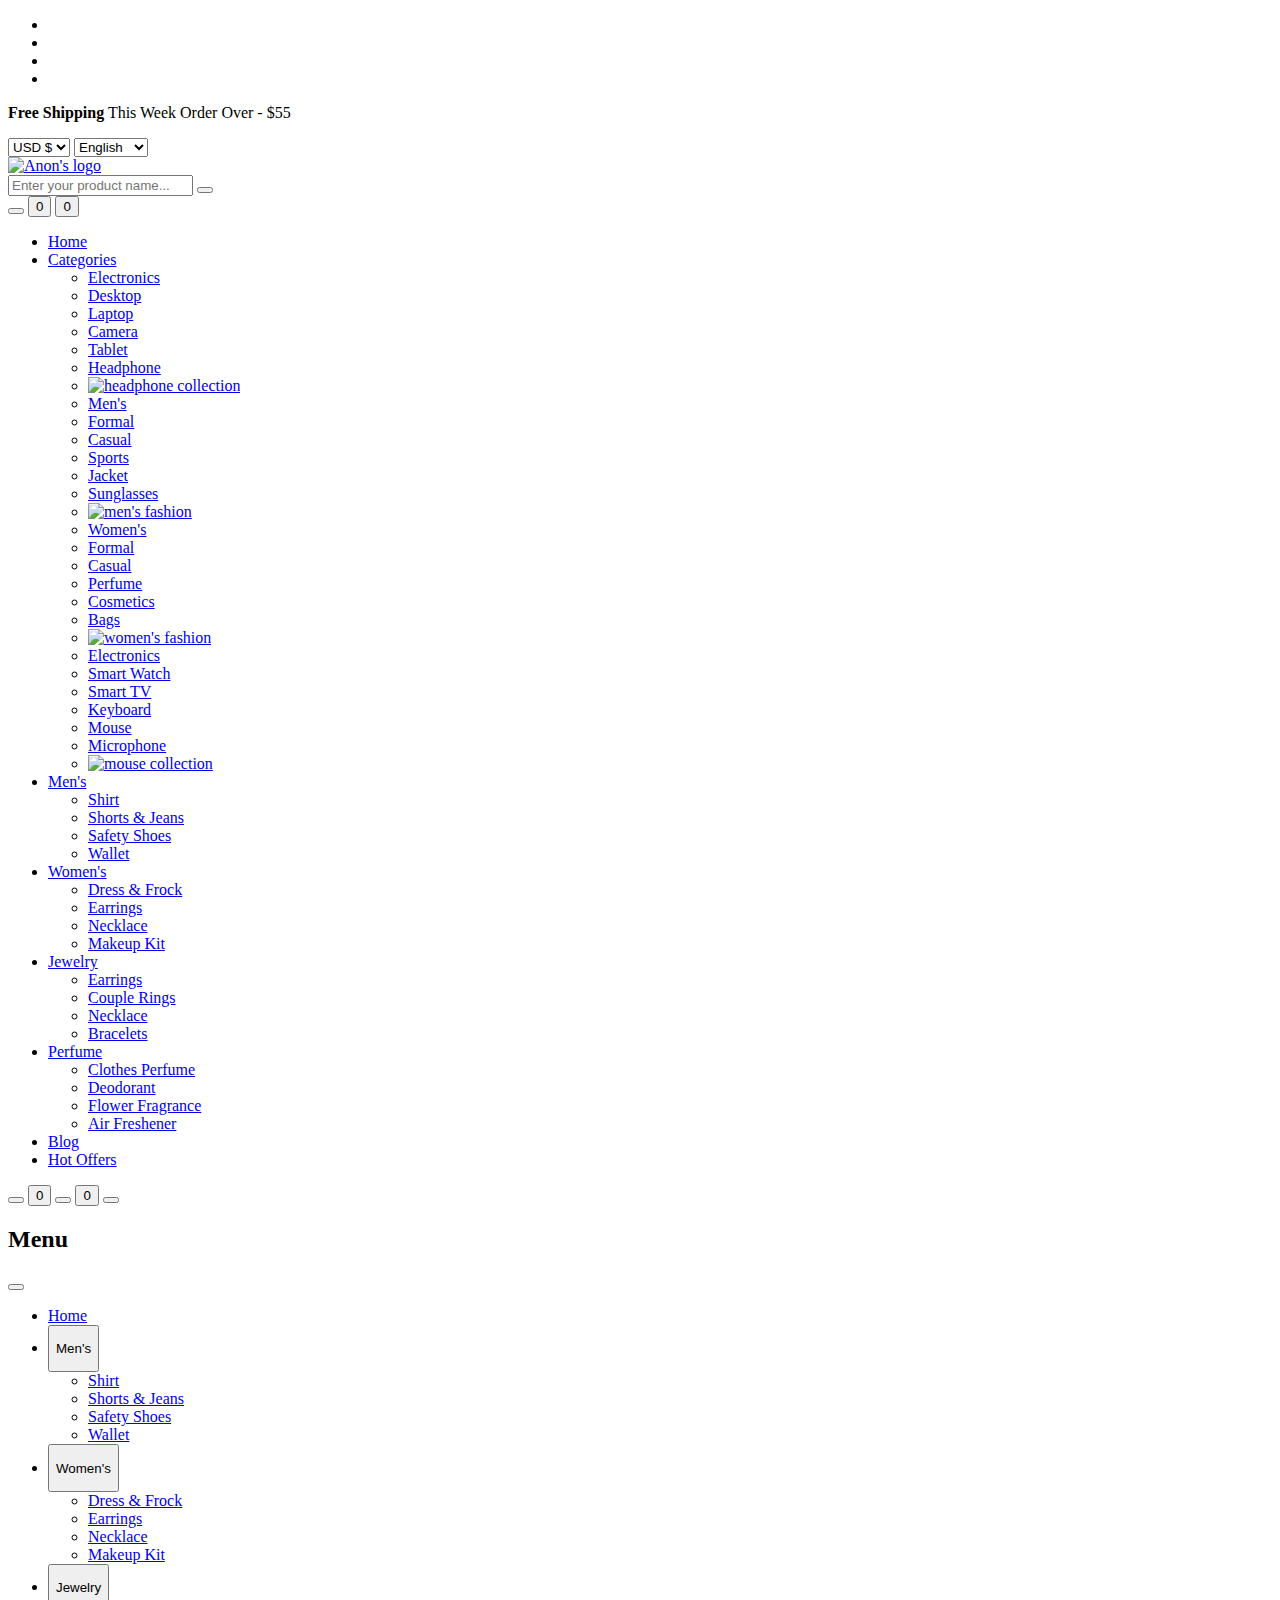
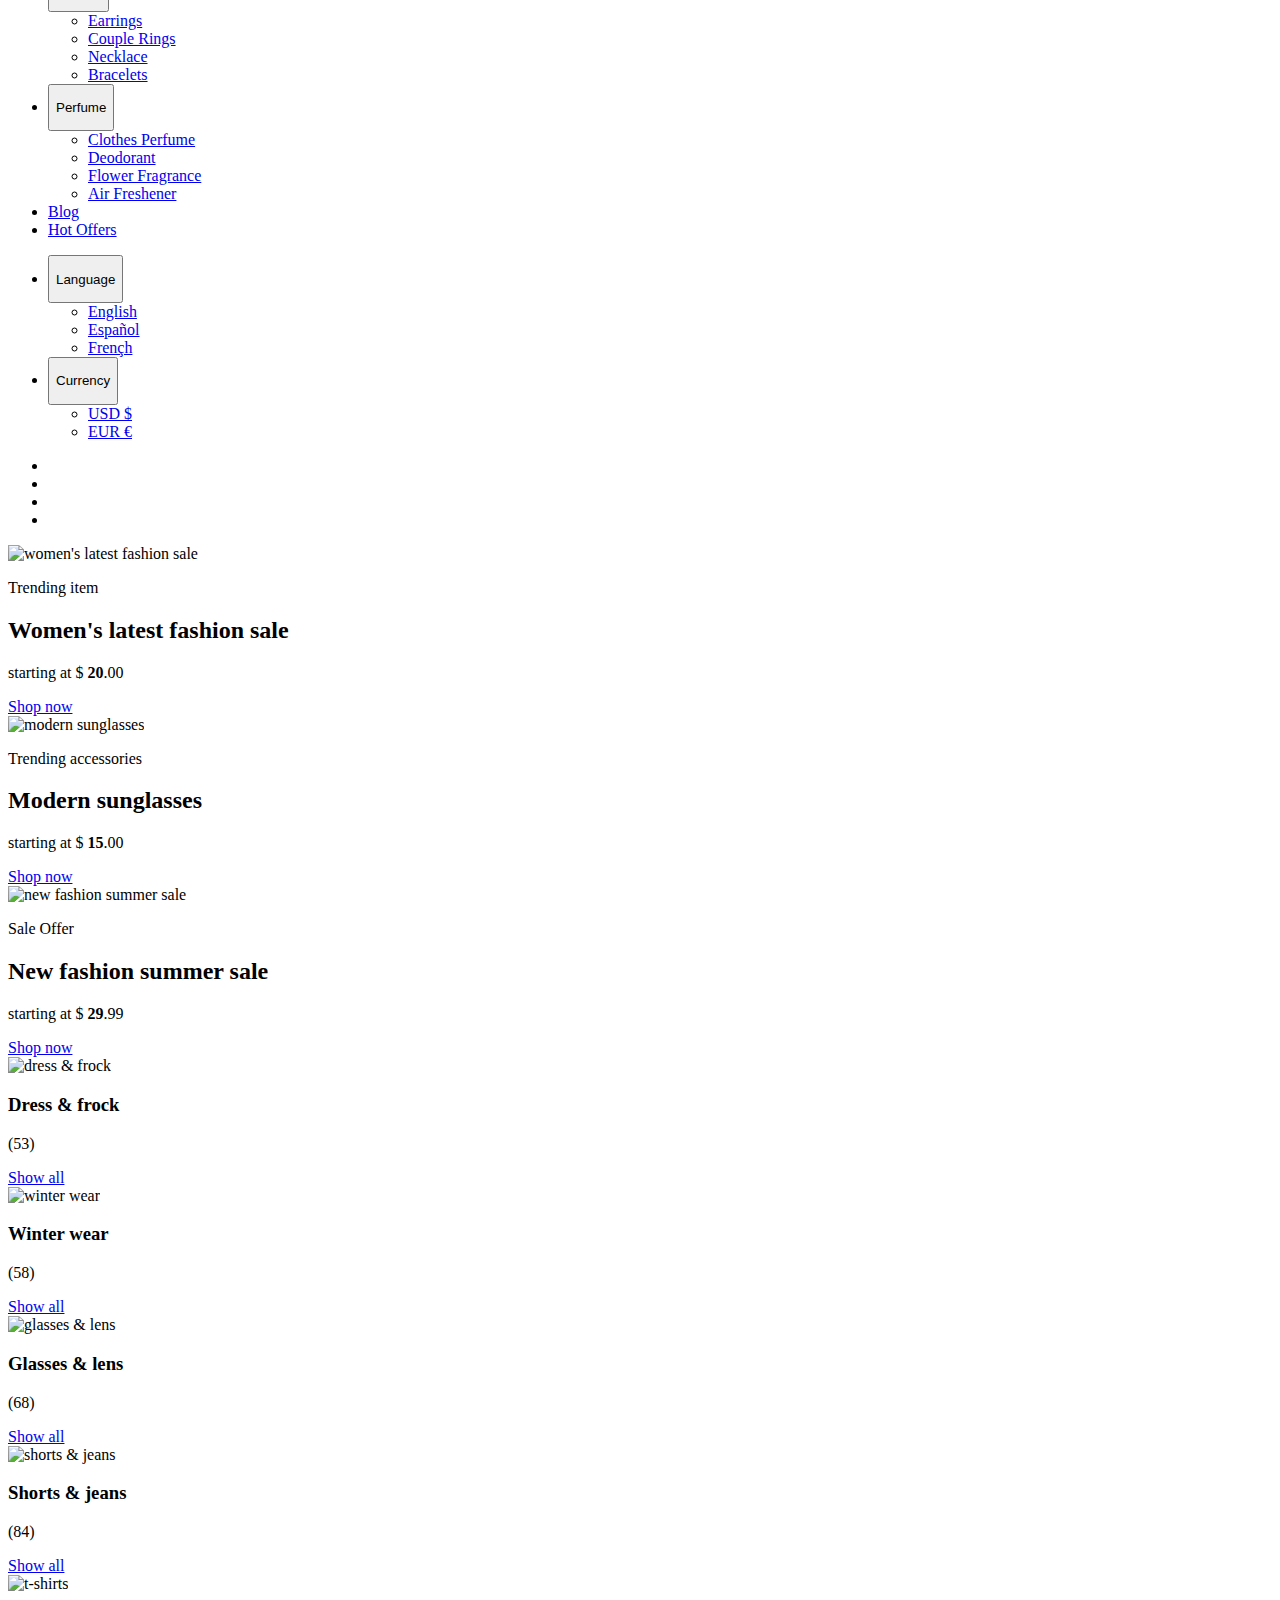
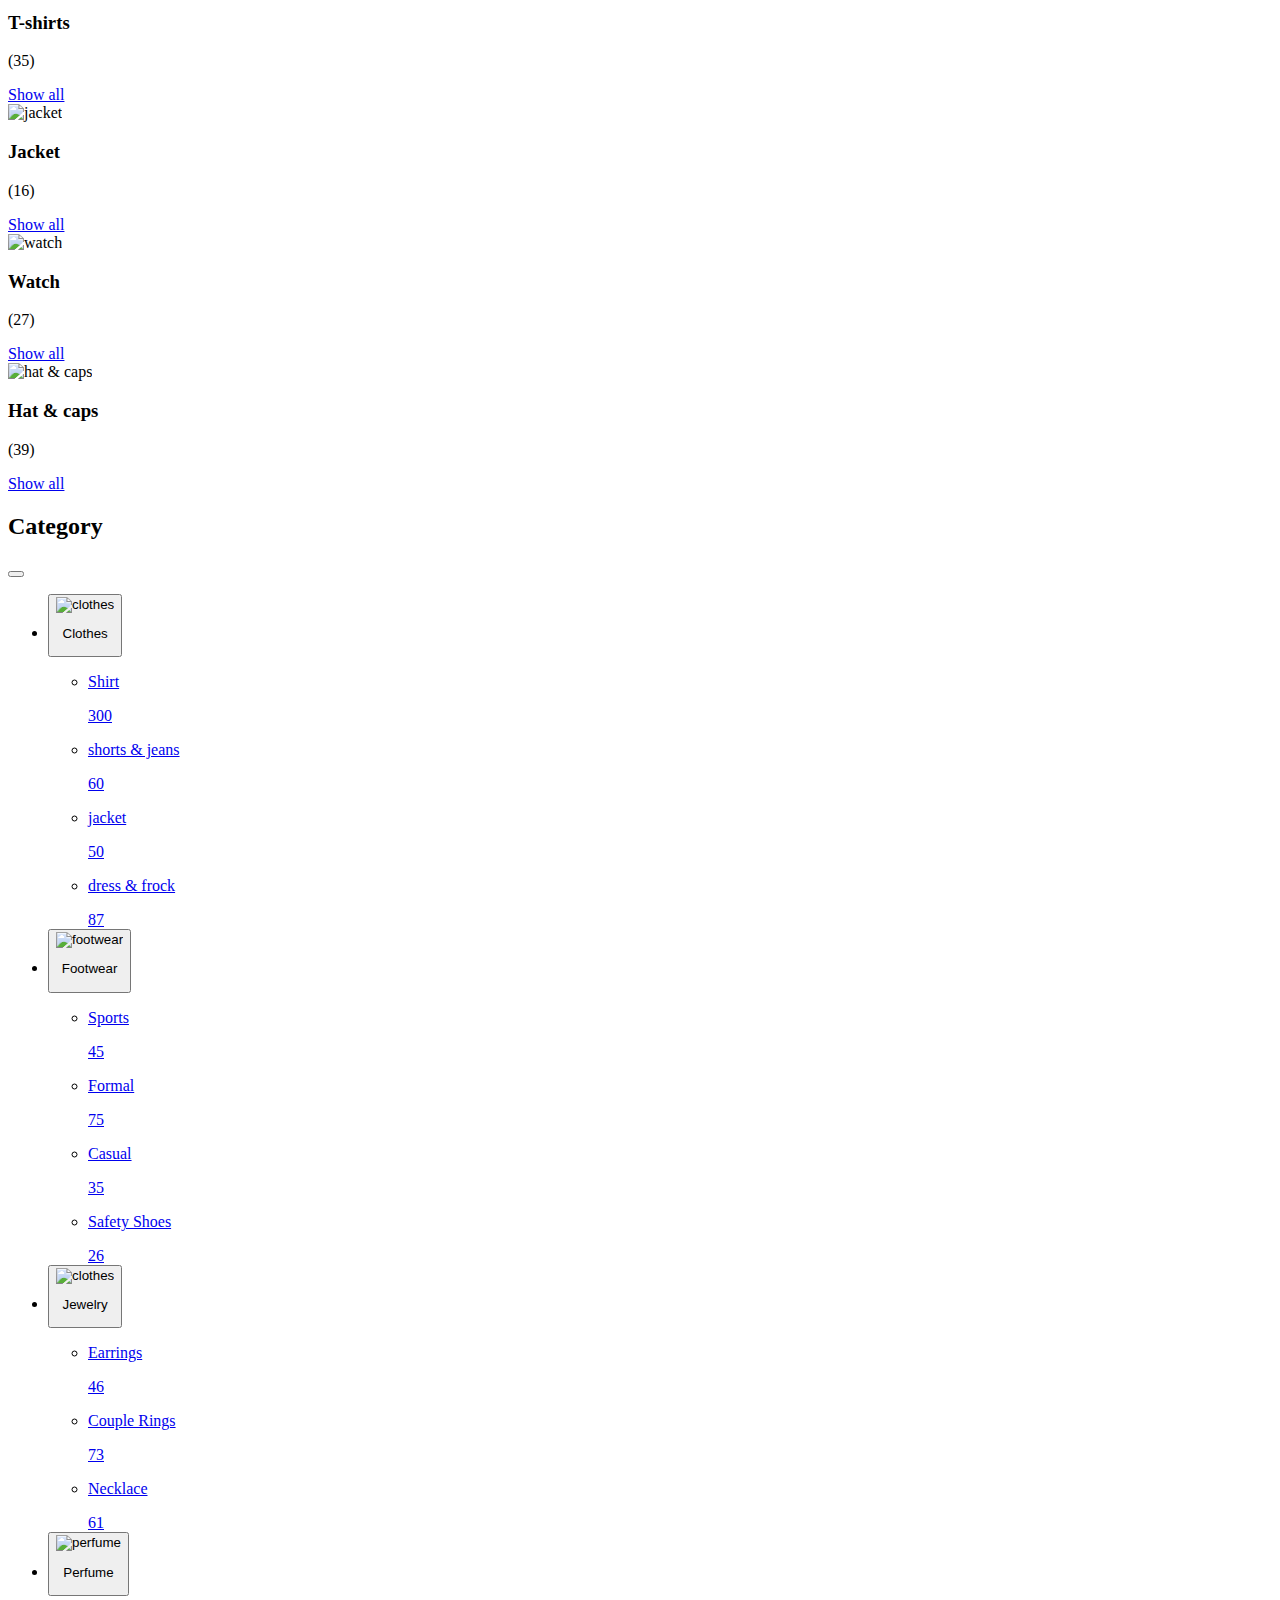
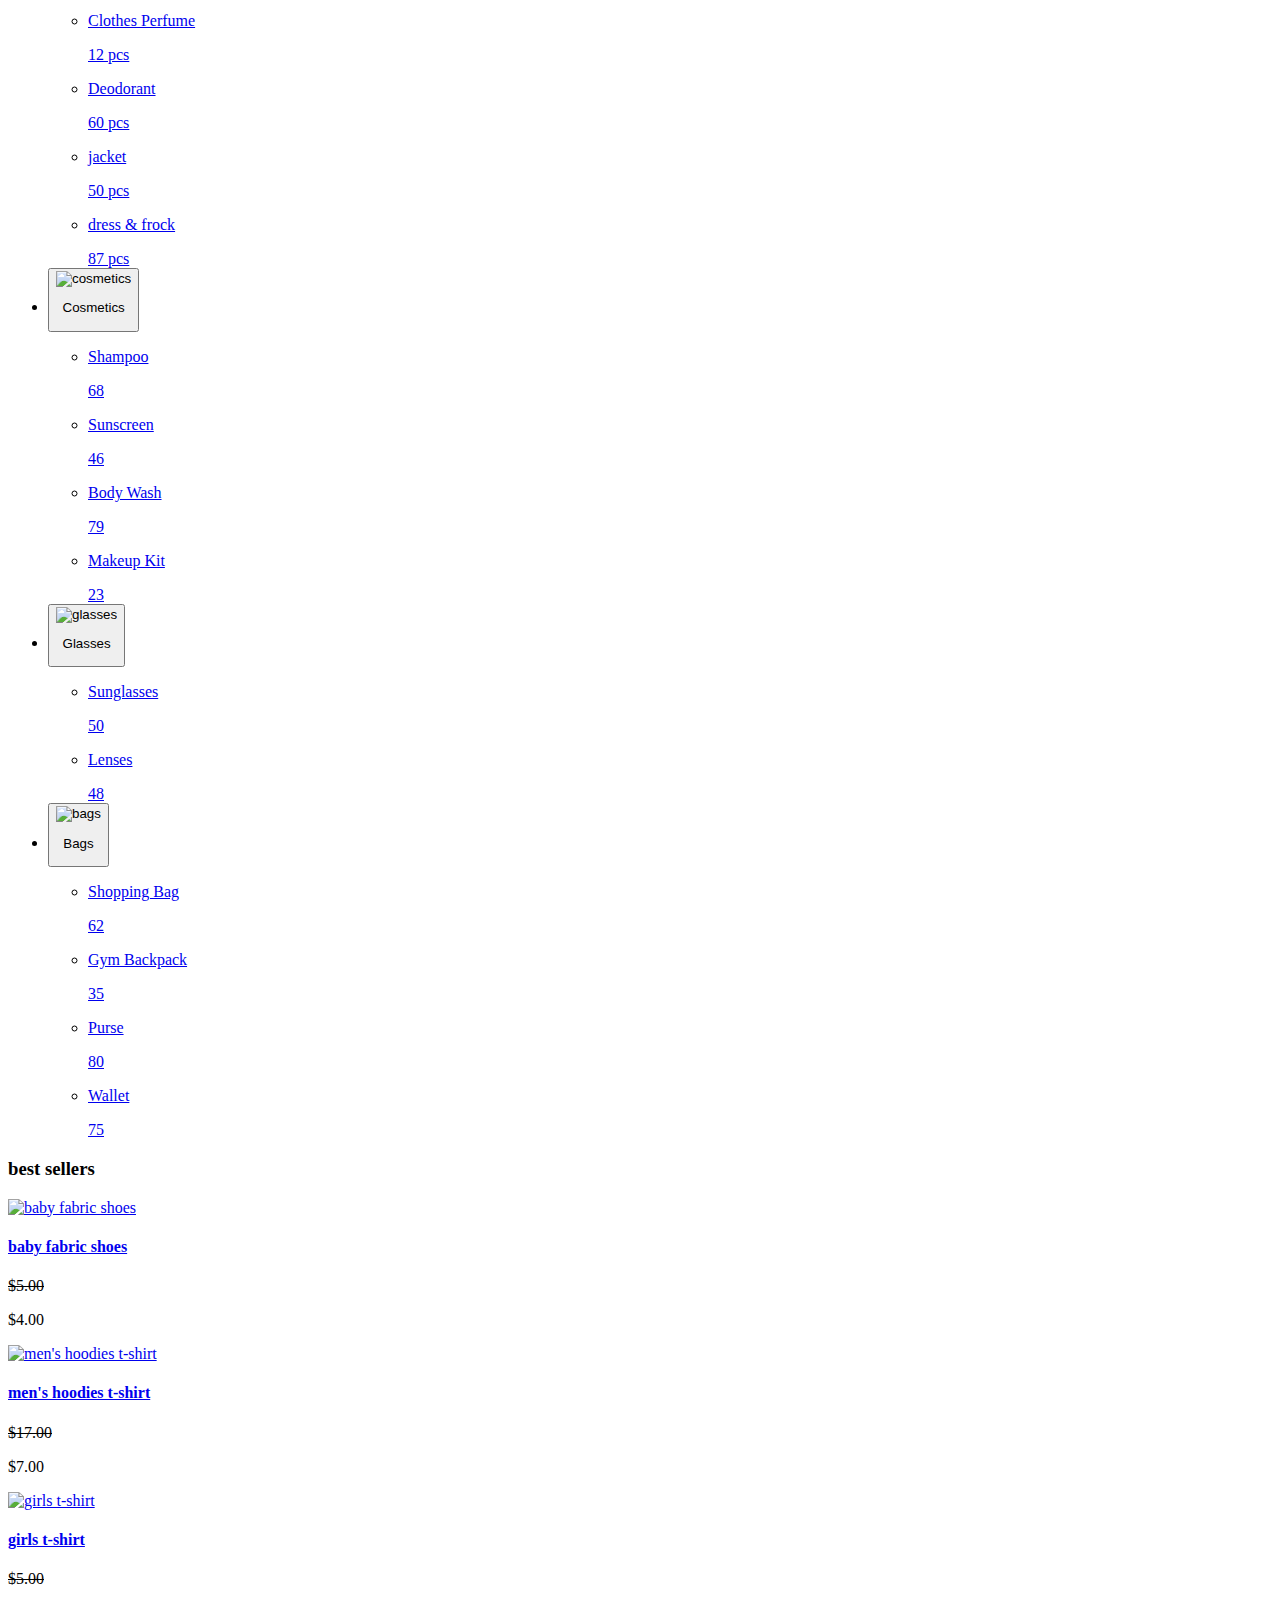
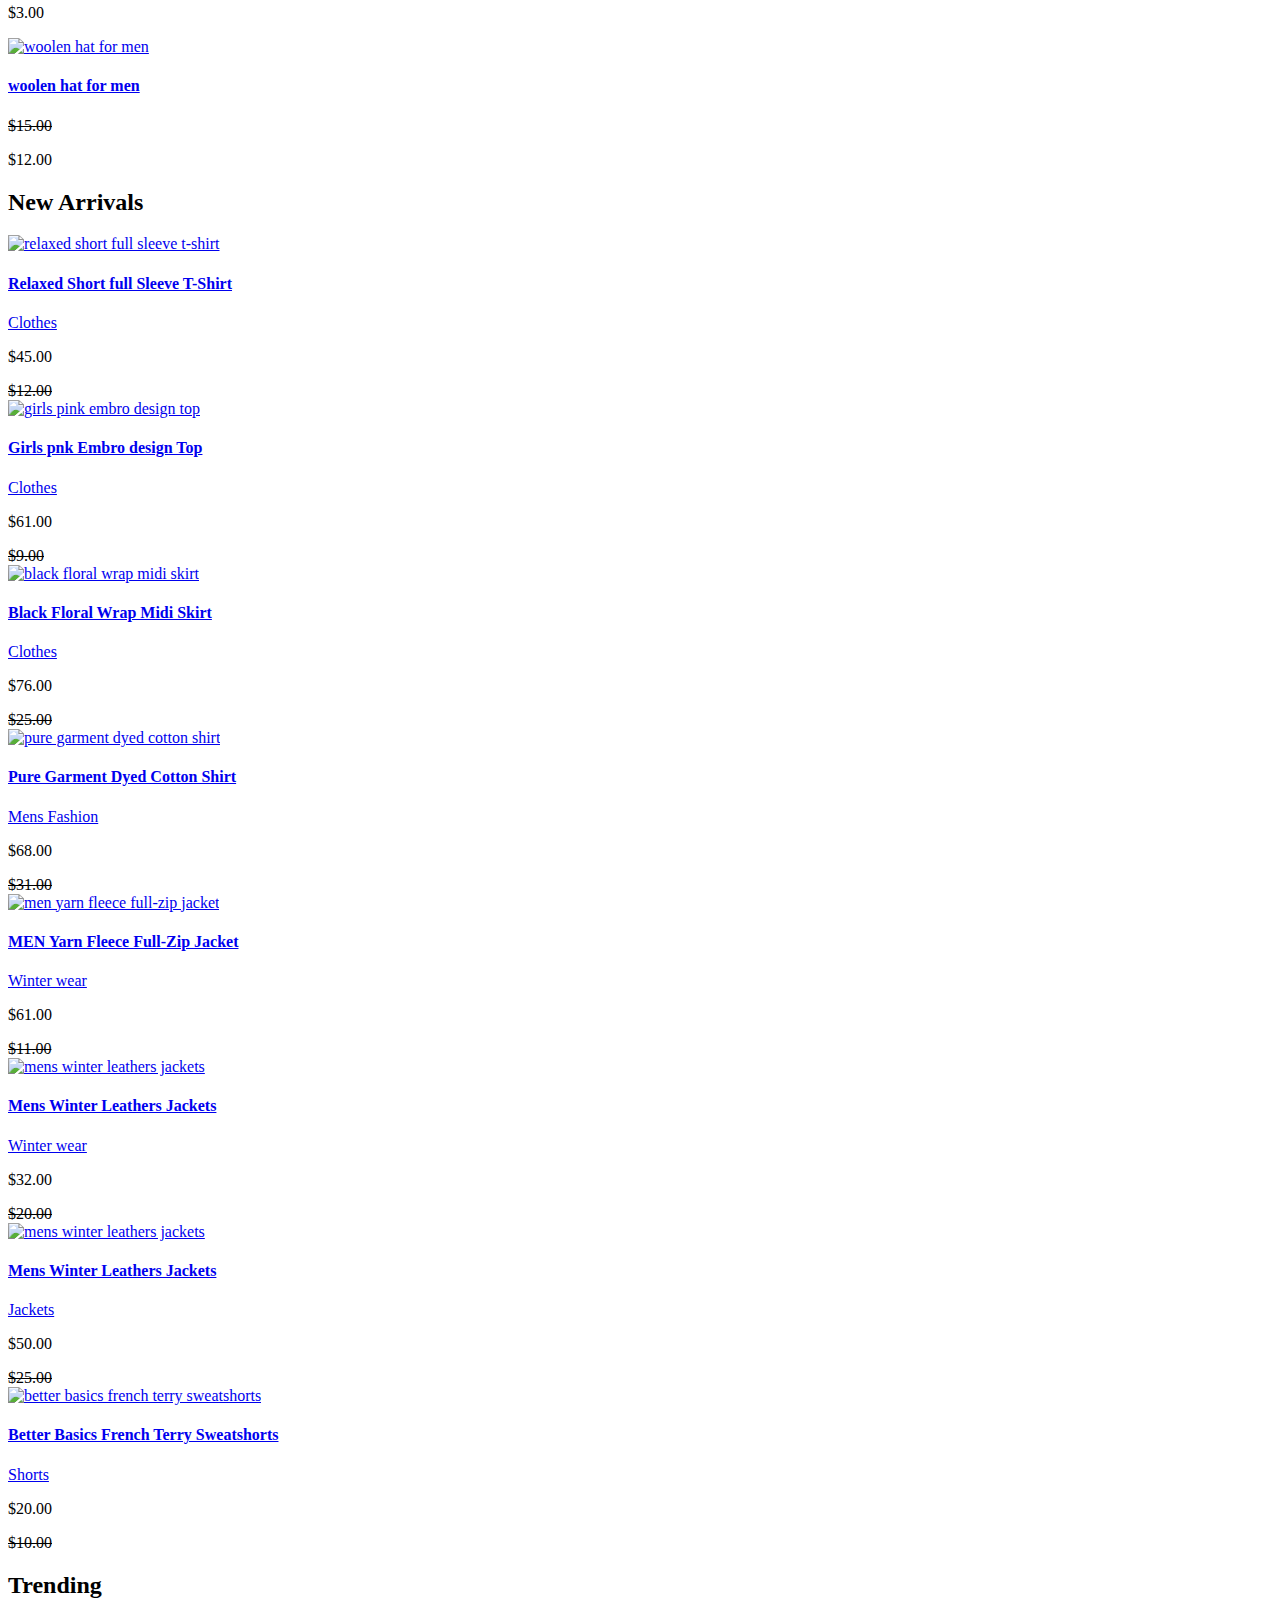
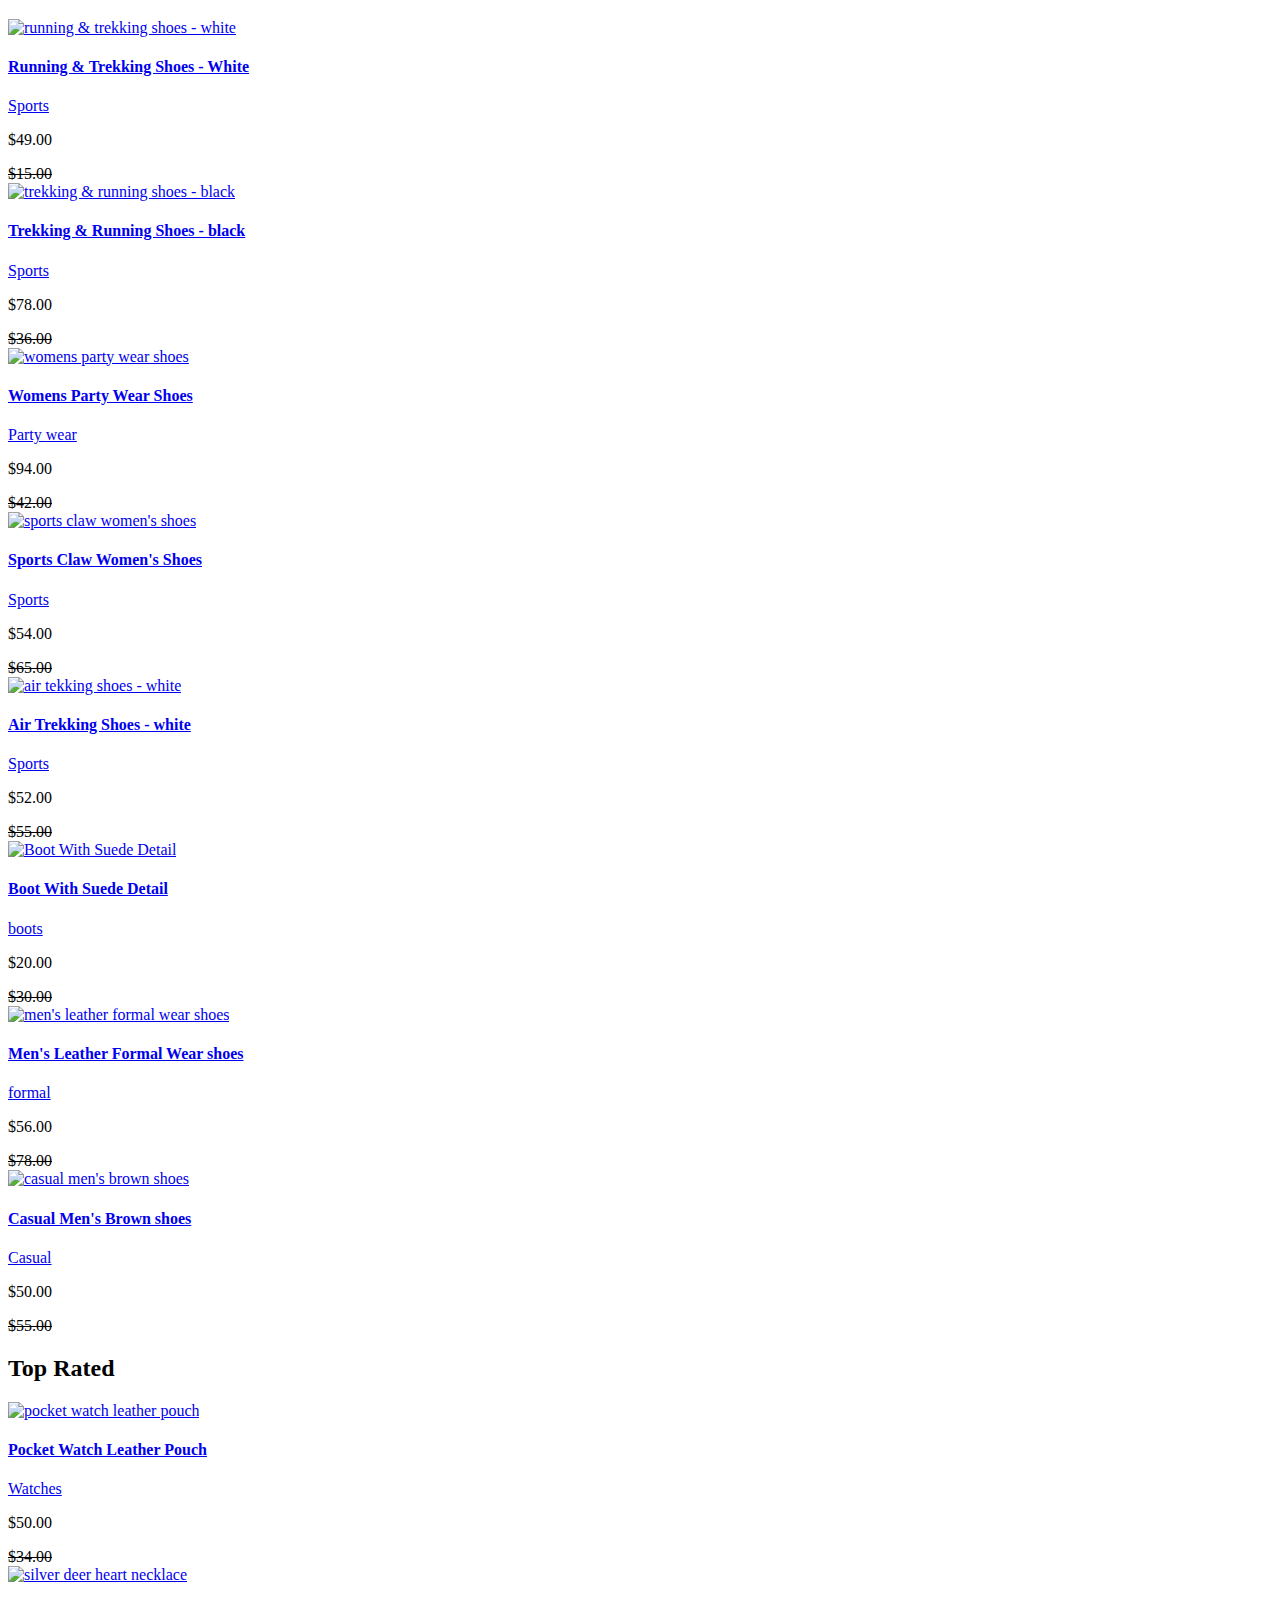
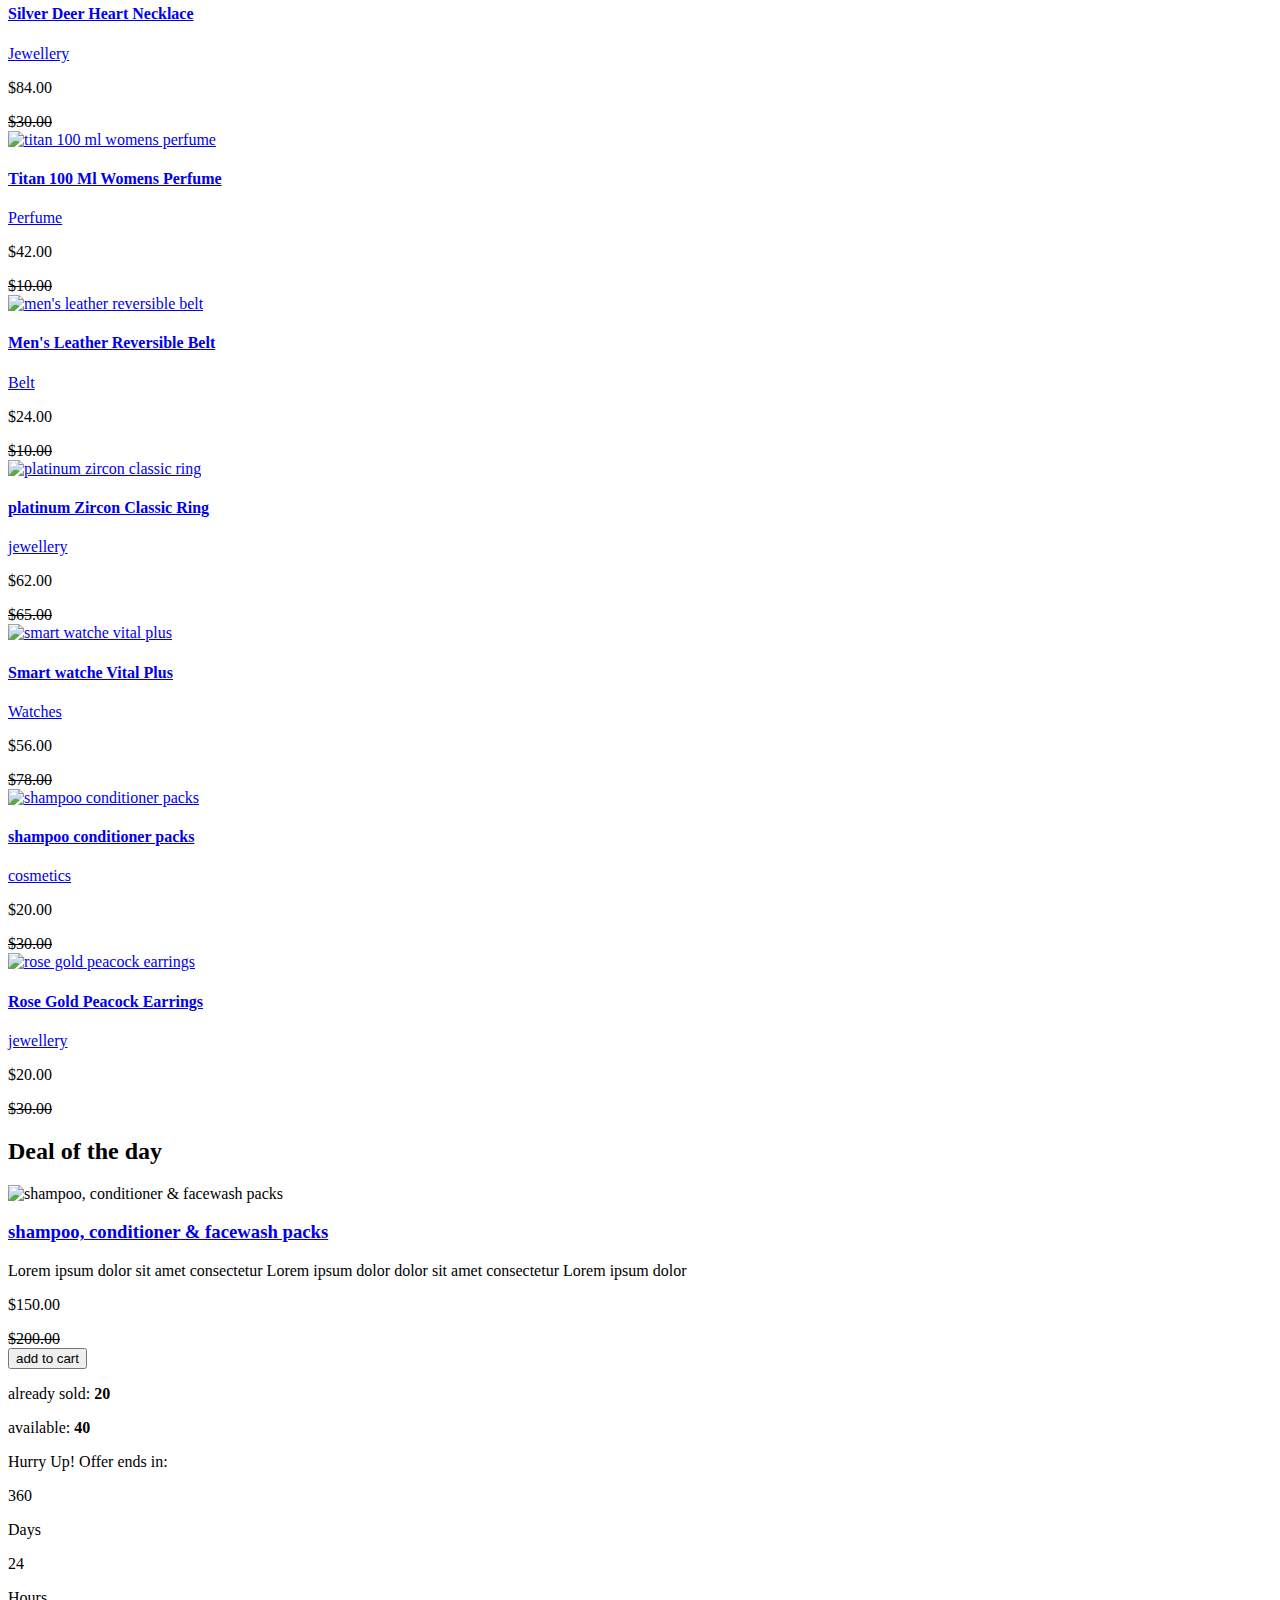
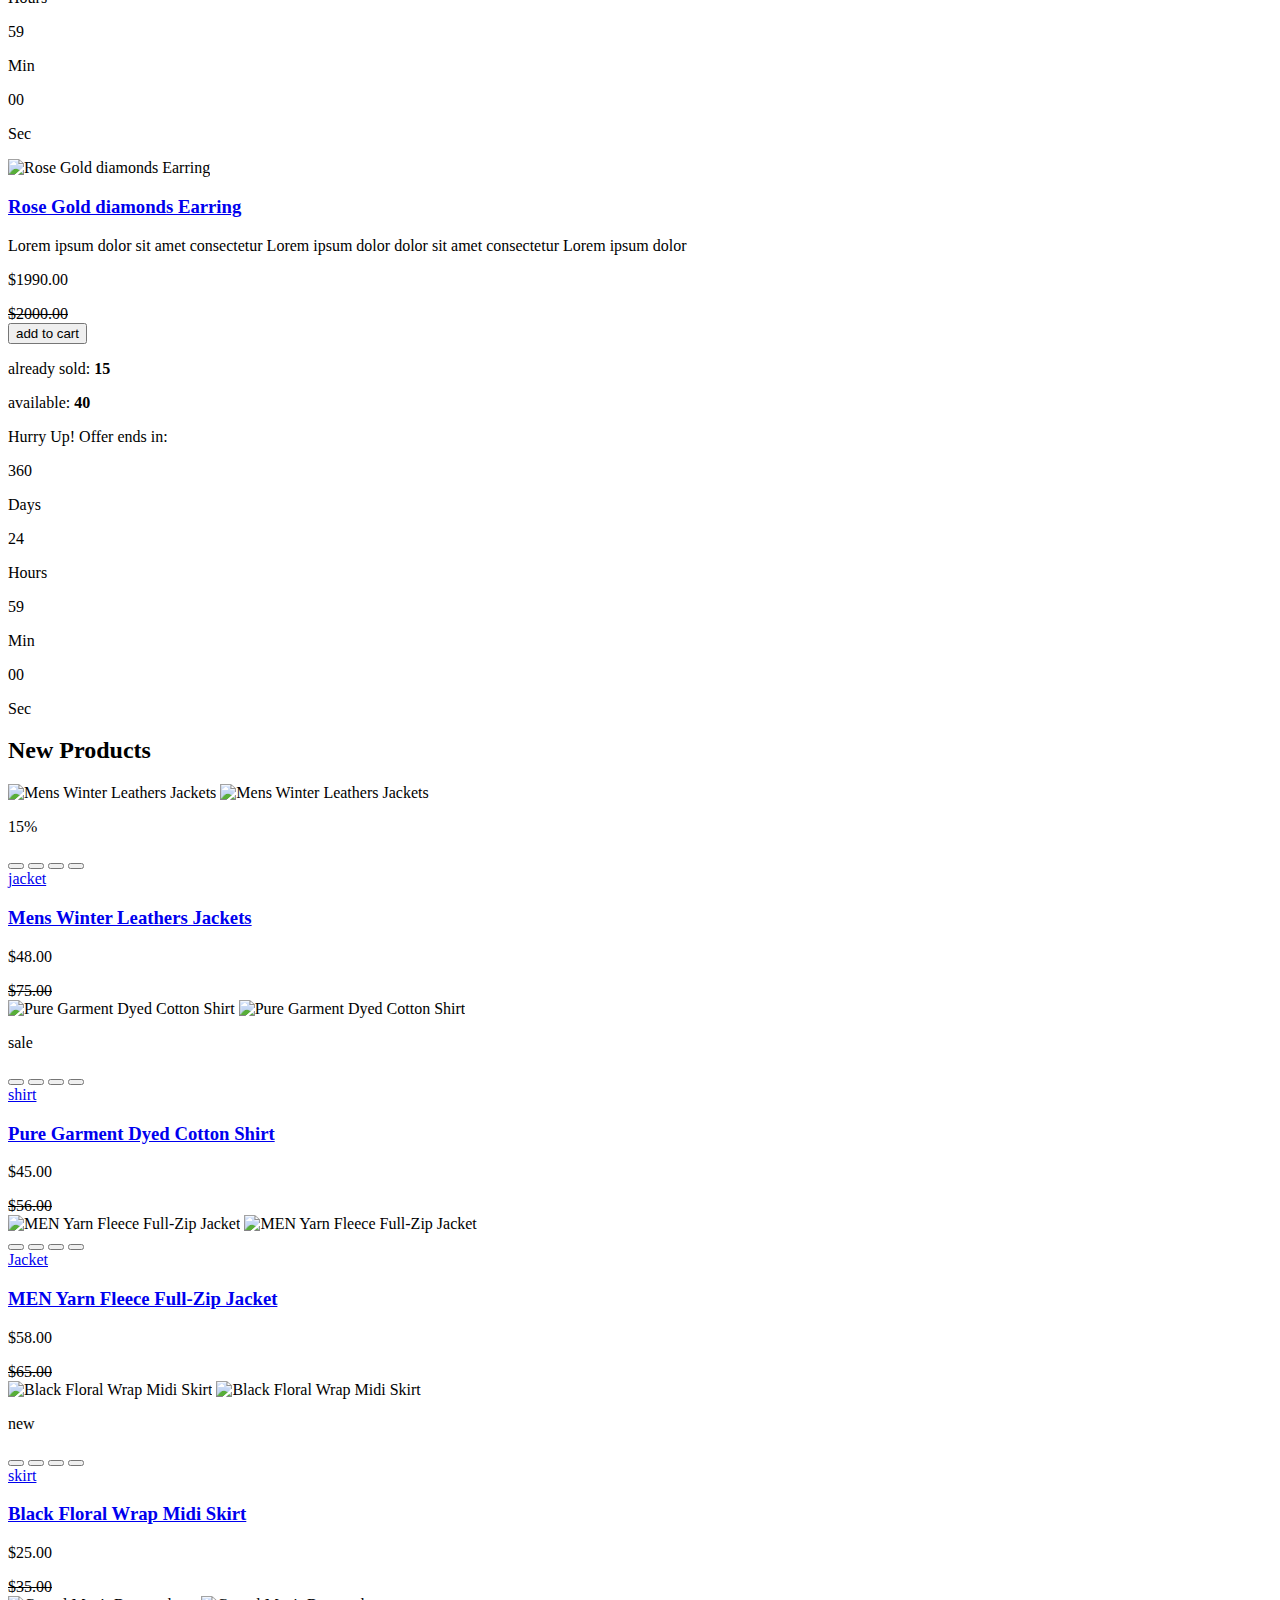
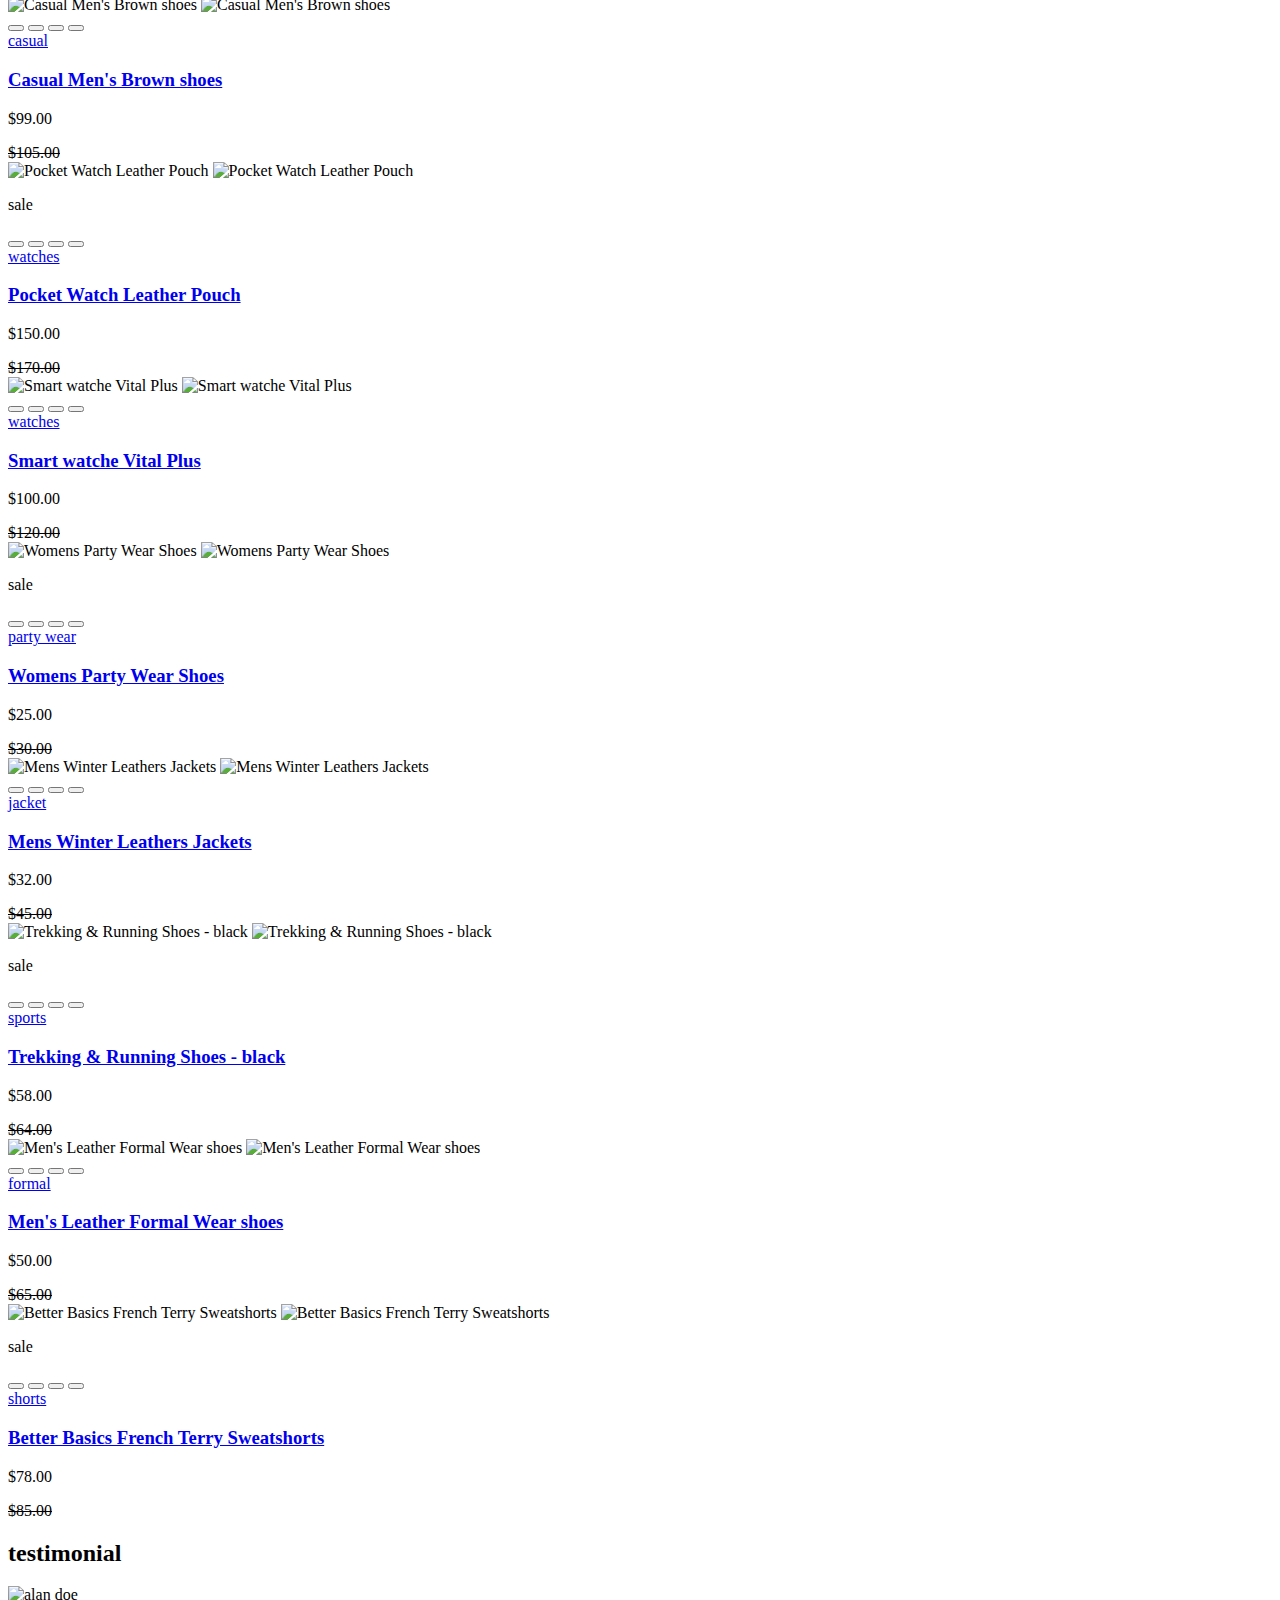
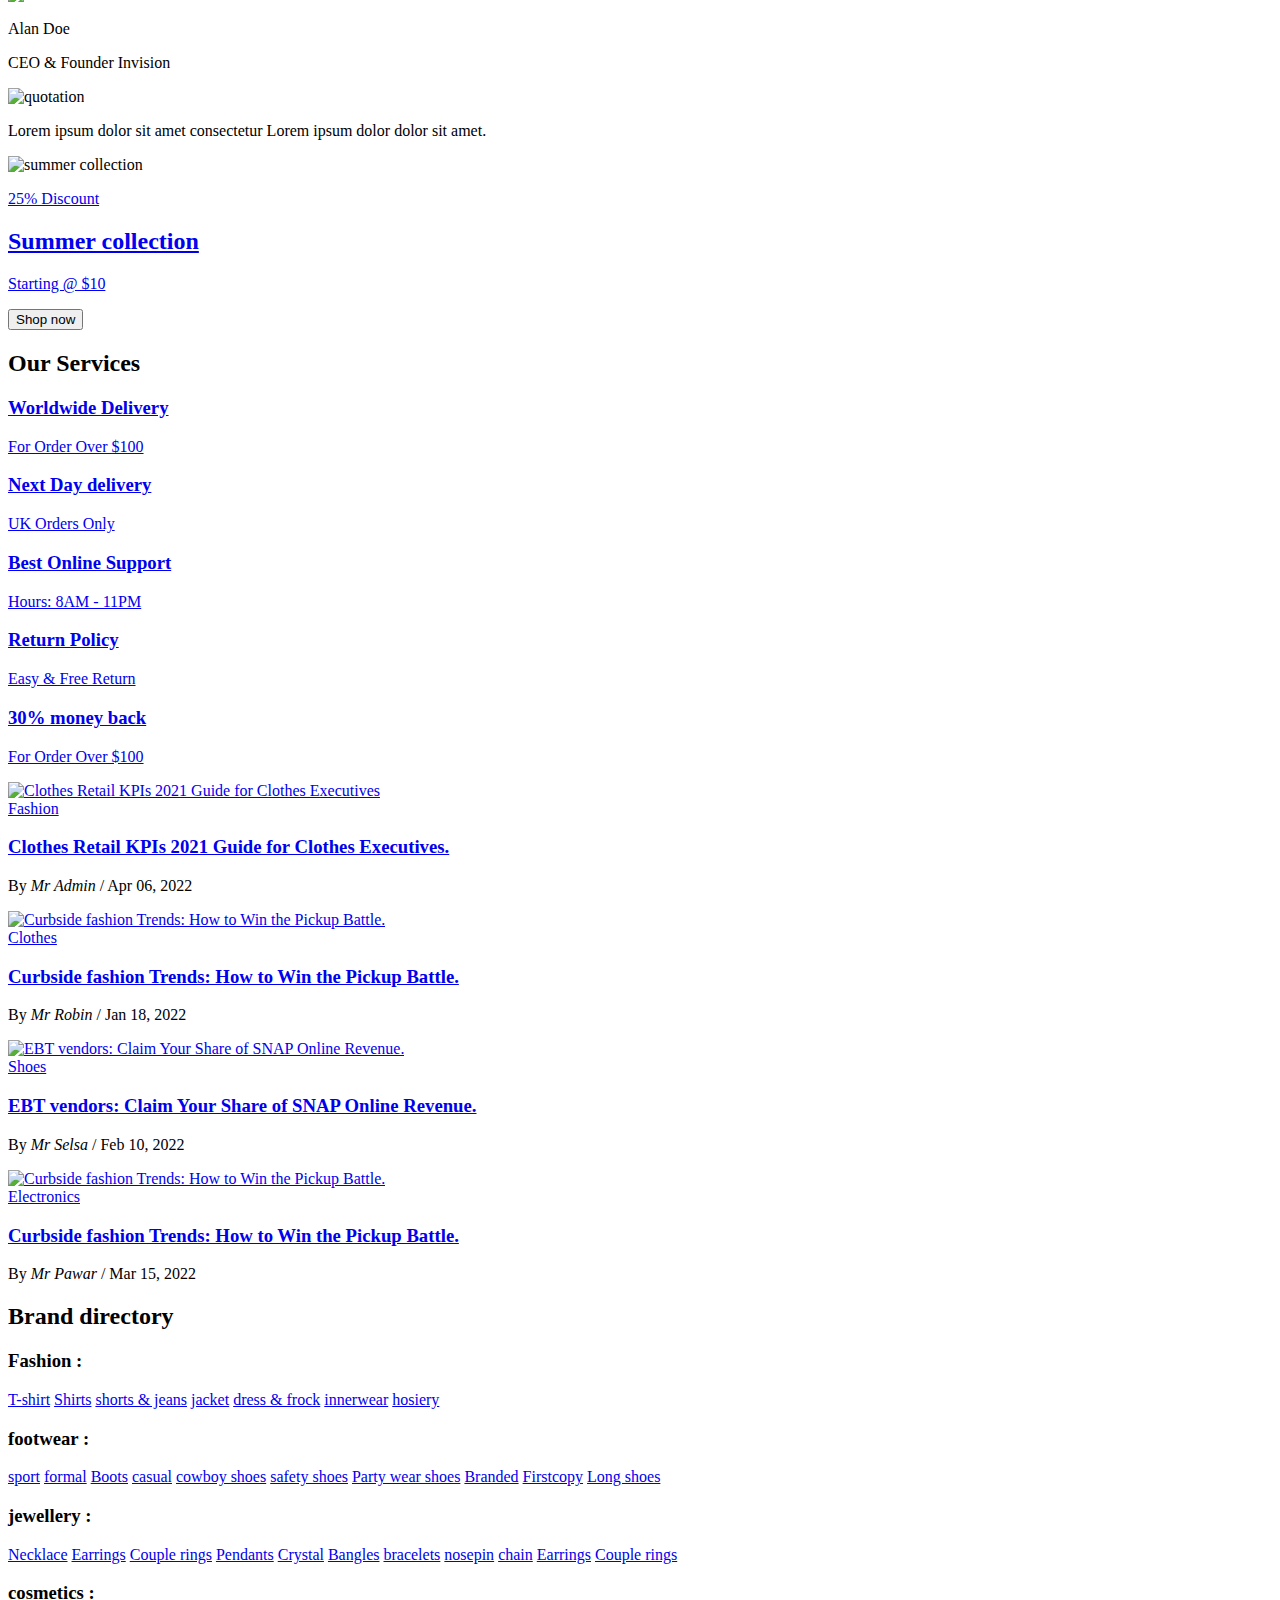
==== commit f43ca614: "init telegram bot" ====
--- a/store/static/assets/css/index.html
+++ b/store/static/assets/css/index.html
@@ -37,7 +37,7 @@
     - MODAL
   -->
 
-  <div class="modal" data-modal>
+  <!-- <div class="modal" data-modal>
 
     <div class="modal-close-overlay" data-modal-overlay></div>
 
@@ -75,7 +75,7 @@
 
     </div>
 
-  </div>
+  </div> -->
 
 
 
@@ -85,7 +85,7 @@
     - NOTIFICATION TOAST
   -->
 
-  <div class="notification-toast" data-toast>
+  <!-- <div class="notification-toast" data-toast>
 
     <button class="toast-close-btn" data-toast-close>
       <ion-icon name="close-outline"></ion-icon>
@@ -111,7 +111,7 @@
 
     </div>
 
-  </div>
+  </div> -->
 
 
 
